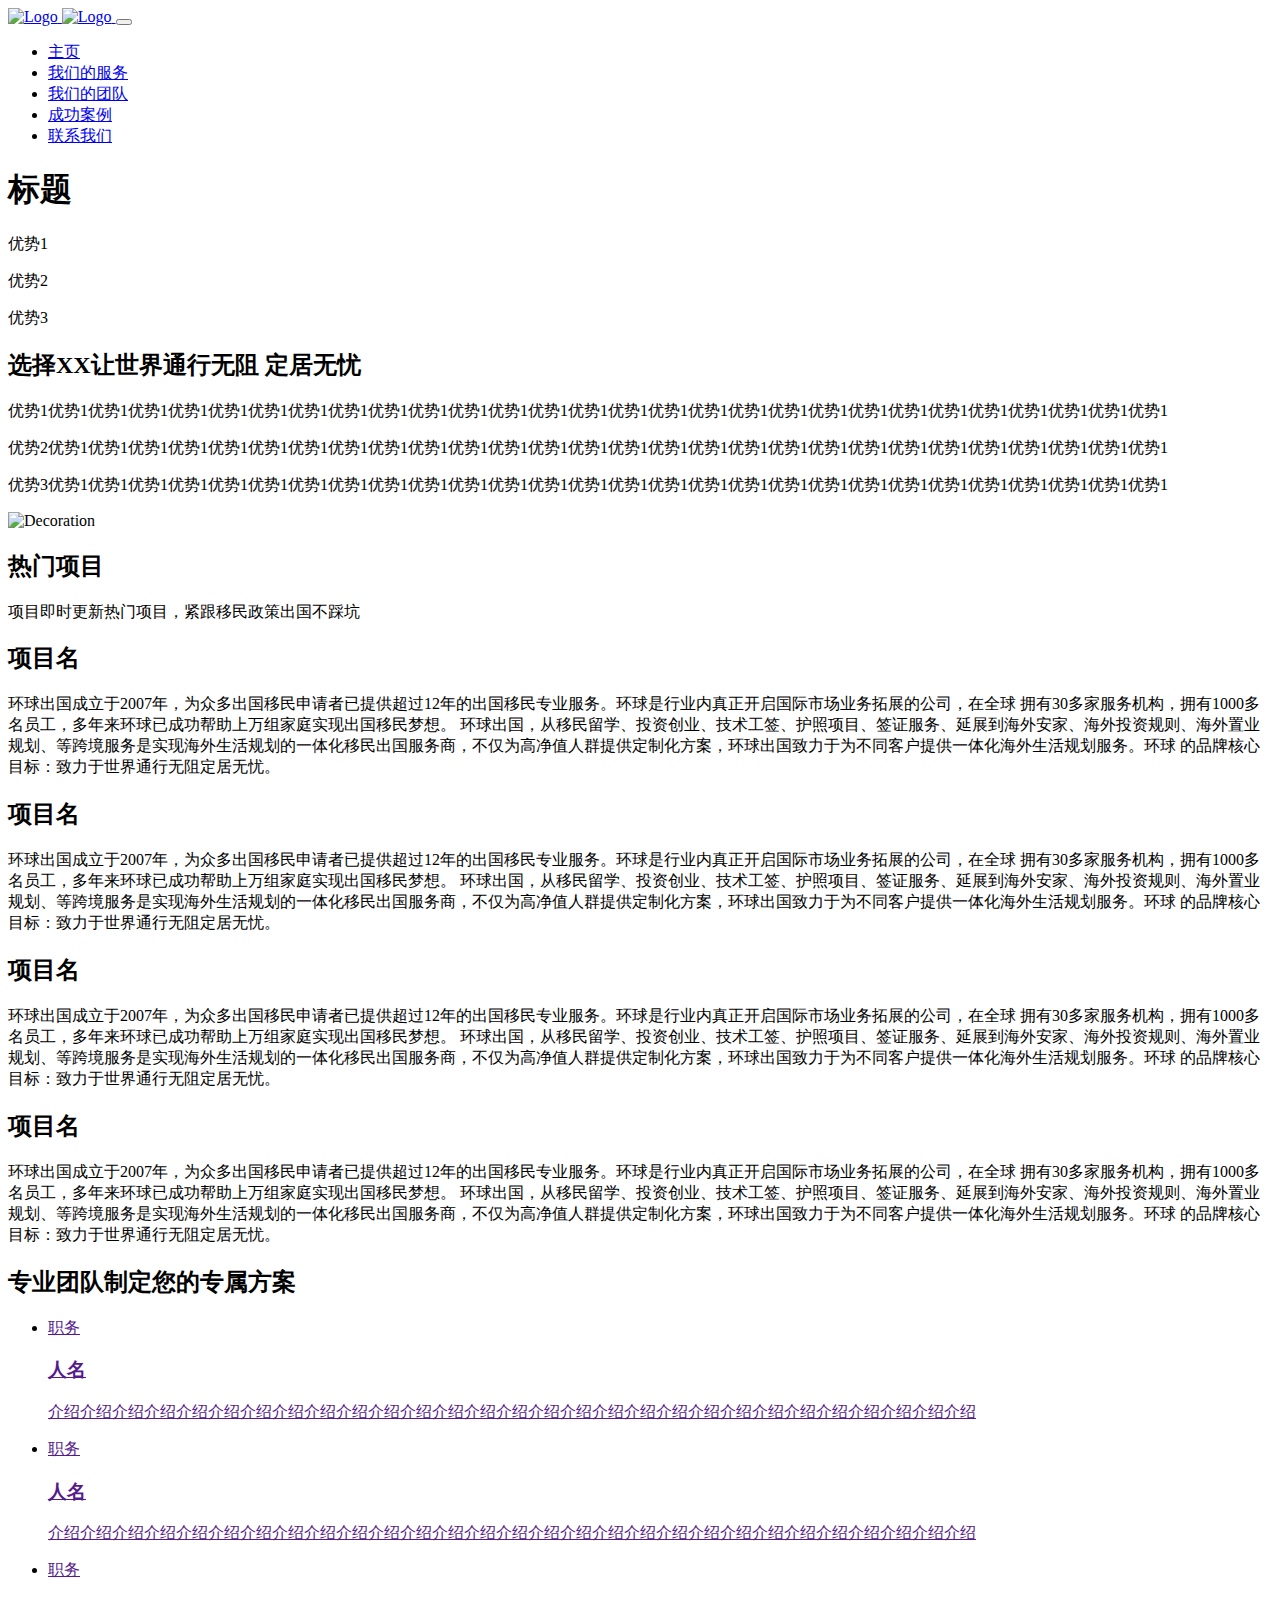
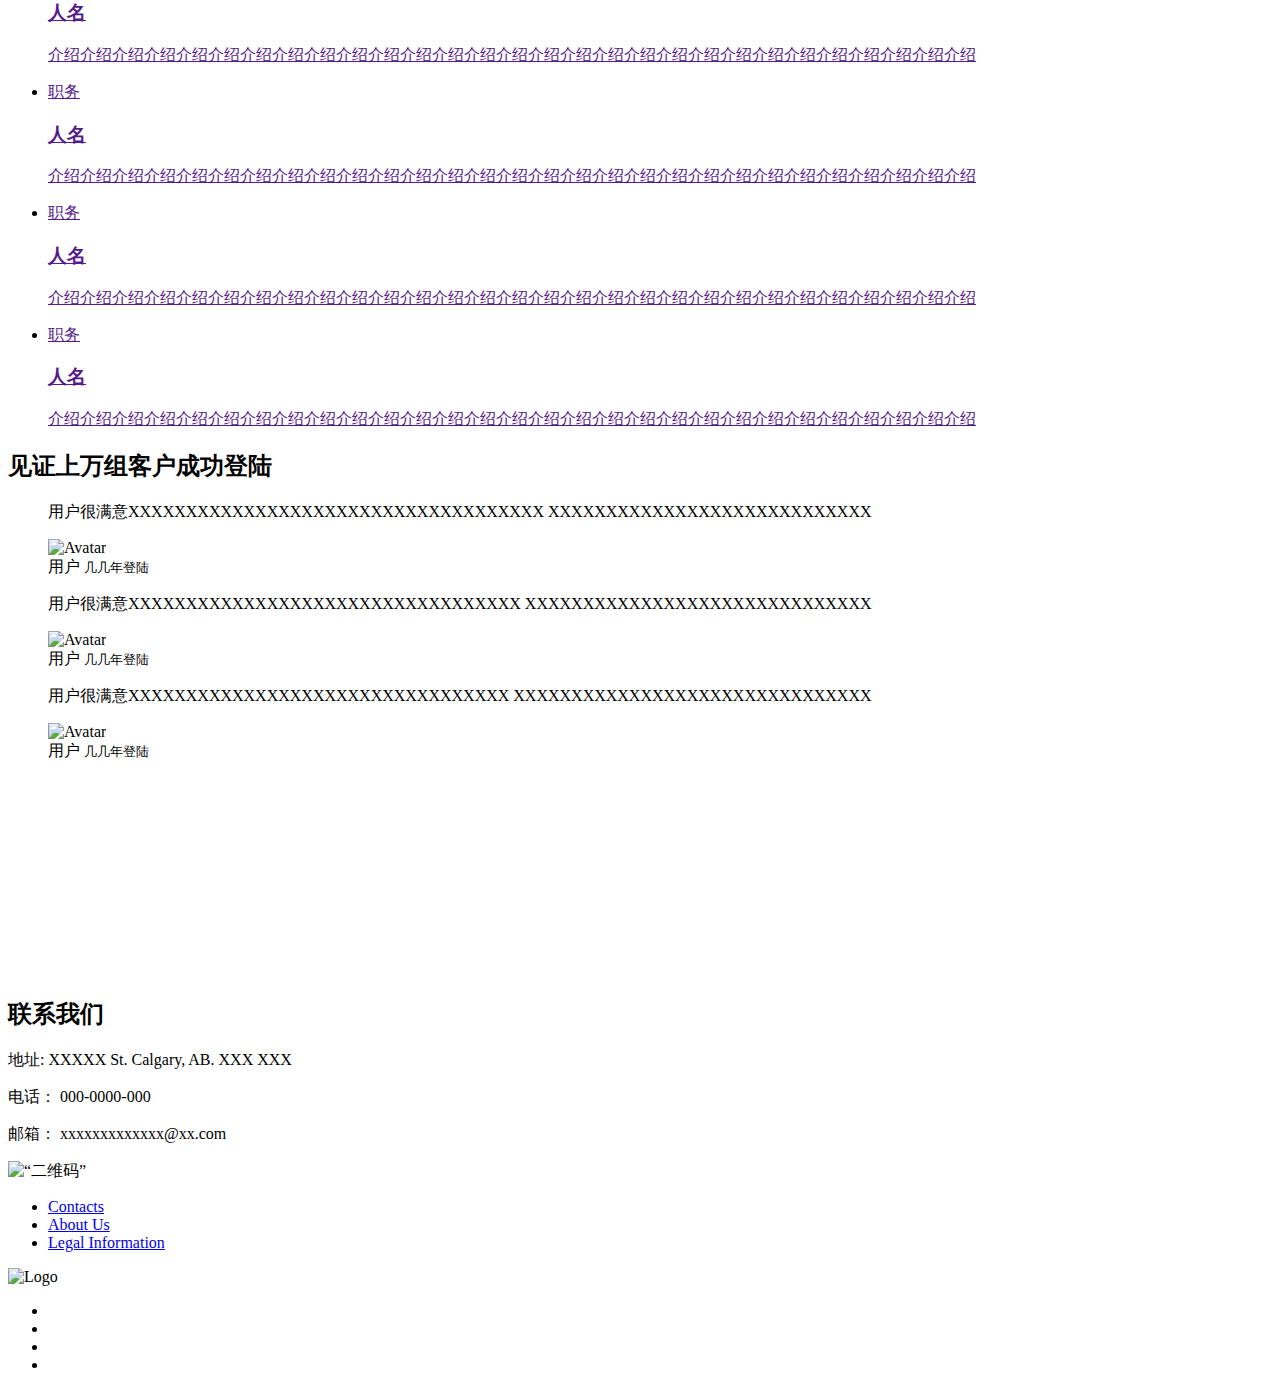
==== immigration.html @ 102fe547 "Create immigration.html" ====
<!DOCTYPE html>
<html lang="en">

<head>
  <meta charset="utf-8">
  <meta name="viewport" content="width=device-width, initial-scale=1, shrink-to-fit=no">
  <title>xx移民</title>
  <link rel="stylesheet" href="./aseets/css/vendor.css" />
  <link rel="stylesheet" href="./aseets/css/style.css" />
</head>

<body>


  <!-- header -->
  <header class="header-sticky header-dark">
    <div class="container">
      <nav class="navbar navbar-expand-lg navbar-dark">
        <a class="navbar-brand" href="../../index.html">
          <img class="navbar-logo navbar-logo-light" src="./aseets/images/demo/logo/logo-light.svg" alt="Logo">
          <img class="navbar-logo navbar-logo-dark" src="./aseets/images/demo/logo/logo-dark.svg" alt="Logo">
        </a>
        <button class="navbar-toggler" type="button" data-toggle="collapse" data-target="#navbarSupportedContent" aria-controls="navbarSupportedContent" aria-expanded="false" aria-label="Toggle navigation"><span class="burger"><span></span></span></button>

        <div class="collapse navbar-collapse" id="navbarSupportedContent">
          <ul class="navbar-nav align-items-center mr-auto">
            <li class="nav-item">
              <a class="nav-link" href="../../index.html" role="button">
                主页
              </a>
            </li>
            <li class="nav-item">
              <a class="nav-link" href="../../index.html" role="button">
                我们的服务
              </a>
            </li>
            <li class="nav-item">
              <a class="nav-link" href="../../index.html" role="button">
                我们的团队
              </a>
            </li>
            <li class="nav-item">
              <a class="nav-link" href="../../index.html" role="button">
                成功案例
              </a>
            </li>
            <li class="nav-item">
              <a class="nav-link" href="../../index.html" role="button">
                联系我们
              </a>
            </li>
          </ul>
        </div>
      </nav>
    </div>
  </header>
  <!-- header -->


  <!-- cover -->
  <section class="p-0">
    <div class="swiper-container text-white" data-top-top="transform: translateY(0px);" data-top-bottom="transform: translateY(250px);">
      <div class="swiper-wrapper">
        <div class="swiper-slide vh-100">
          <div class="image image-overlay image-zoom" style="background-image:url(./aseets/images/demo/studio/studio-1.jpg)"></div>
          <div class="caption" data-aos="fade-up">
            <div class="container">
              <div class="row align-items-center vh-100">
                <div class="col-lg-10" data-swiper-parallax-y="-100%">
                  <h1 class="display-1">标题<br><i class="font-weight-bold" id="typed"></i></h1>
                  <div id="typed-strings">
                    <p>优势1</p>
                    <p>优势2</p>
                    <p>优势3</p>
                  </div>
                </div>
              </div>
            </div>
          </div>
        </div>
        <div class="swiper-footer mb-5">
          <div class="container">
            <div class="row align-items-center">
              <div class="col text-center">
                <div class="mouse"></div>
              </div>
            </div>
          </div>
        </div>
      </div>
    </div>
  </section>
  <!-- / cover -->



  <!-- presentation -->
  <section>
    <div class="container">
      <div class="row justify-content-between">
        <div class="col-12 col-lg-8">
          <div class="row">
            <div class="col-lg-10">
              <h2><b>选择XX</b>让世界通行无阻 定居无忧</h2>
            </div>
          </div>
          <div class="row gutter-0">
            <div class="col-sm-6 col-lg-4" data-aos="fade-up">
              <div class="bordered rising p-3 bg-white">
                <i class="icon-basic_clockwise text-primary fs-50 mb-2"></i>
                <p>优势1优势1优势1优势1优势1优势1优势1优势1优势1优势1优势1优势1优势1优势1优势1优势1优势1优势1优势1优势1优势1优势1优势1优势1优势1优势1优势1优势1优势1</p>
              </div>
            </div>
            <div class="col-sm-6 col-lg-4" data-aos="fade-up" data-aos-delay="150">
              <div class="bordered rising p-3 bg-white">
                <i class="icon-basic_globe text-primary fs-50 mb-2"></i>
                <p>优势2优势1优势1优势1优势1优势1优势1优势1优势1优势1优势1优势1优势1优势1优势1优势1优势1优势1优势1优势1优势1优势1优势1优势1优势1优势1优势1优势1优势1</p>
              </div>
            </div>
            <div class="col-sm-6 col-lg-4" data-aos="fade-up" data-aos-delay="300">
              <div class="bordered rising p-3 bg-white">
                <i class="icon-basic_lightbulb text-primary fs-50 mb-2"></i>
                <p>优势3优势1优势1优势1优势1优势1优势1优势1优势1优势1优势1优势1优势1优势1优势1优势1优势1优势1优势1优势1优势1优势1优势1优势1优势1优势1优势1优势1优势1</p>
              </div>
            </div>
          </div>
        </div>
        <div class="col-10 col-lg-3 presentation presentation-responsive" data-aos="zoom-in-left">
          <img class="top-0" src="./aseets/images/demo/stock/studio.png" alt="Decoration">
        </div>
      </div>
    </div>
  </section>
  <!-- / presentation -->



  <!-- project carousel -->
  <section class="bg-light">
    <div class="container">
      <div class="row">
        <div class="col-lg-3">
          <h2>热门项目</h2>
        </div>
        <div class="col-lg-6">
          <p class="lead">项目即时更新热门项目，紧跟移民政策出国不踩坑</p>
        </div>
      </div>
    </div>
    <div class="container-fluid">
      <div class="row" data-aos="fade-left">
        <div class="col-12">
          <div class="swiper-container swiper-container-carousel">
            <div class="swiper-wrapper">
              <div class="swiper-slide bg-dark">
                <div class="image image-gradient-horizontal-light" style="background-image:url(./aseets/images/demo/studio/studio-2.jpg)"></div>
                <div class="caption" data-swiper-parallax-y="-100%">
                  <div class="container">
                    <div class="row align-items-end vh-75">
                      <div class="col-md-5 text-white" data-aos="fade-up">
                        <h2>项目名</h2>
                        <p>环球出国成立于2007年，为众多出国移民申请者已提供超过12年的出国移民专业服务。环球是行业内真正开启国际市场业务拓展的公司，在全球 拥有30多家服务机构，拥有1000多名员工，多年来环球已成功帮助上万组家庭实现出国移民梦想。

                          环球出国，从移民留学、投资创业、技术工签、护照项目、签证服务、延展到海外安家、海外投资规则、海外置业规划、等跨境服务是实现海外生活规划的一体化移民出国服务商，不仅为高净值人群提供定制化方案，环球出国致力于为不同客户提供一体化海外生活规划服务。环球 的品牌核心目标：致力于世界通行无阻定居无忧。</p>
                      </div>
                    </div>
                  </div>
                </div>
              </div>

              <div class="swiper-slide bg-dark">
                <div class="image image-gradient-horizontal-light" style="background-image:url(./aseets/images/demo/studio/studio-2.jpg)"></div>
                <div class="caption" data-swiper-parallax-y="-100%">
                  <div class="container">
                    <div class="row align-items-end vh-75">
                      <div class="col-md-5 text-white" data-aos="fade-up">
                        <h2>项目名</h2>
                        <p>环球出国成立于2007年，为众多出国移民申请者已提供超过12年的出国移民专业服务。环球是行业内真正开启国际市场业务拓展的公司，在全球 拥有30多家服务机构，拥有1000多名员工，多年来环球已成功帮助上万组家庭实现出国移民梦想。

                          环球出国，从移民留学、投资创业、技术工签、护照项目、签证服务、延展到海外安家、海外投资规则、海外置业规划、等跨境服务是实现海外生活规划的一体化移民出国服务商，不仅为高净值人群提供定制化方案，环球出国致力于为不同客户提供一体化海外生活规划服务。环球 的品牌核心目标：致力于世界通行无阻定居无忧。</p>
                      </div>
                    </div>
                  </div>
                </div>
              </div>

              <div class="swiper-slide bg-dark">
                <div class="image image-gradient-horizontal-light" style="background-image:url(./aseets/images/demo/studio/studio-2.jpg)"></div>
                <div class="caption" data-swiper-parallax-y="-100%">
                  <div class="container">
                    <div class="row align-items-end vh-75">
                      <div class="col-md-5 text-white" data-aos="fade-up">
                        <h2>项目名</h2>
                        <p>环球出国成立于2007年，为众多出国移民申请者已提供超过12年的出国移民专业服务。环球是行业内真正开启国际市场业务拓展的公司，在全球 拥有30多家服务机构，拥有1000多名员工，多年来环球已成功帮助上万组家庭实现出国移民梦想。

                          环球出国，从移民留学、投资创业、技术工签、护照项目、签证服务、延展到海外安家、海外投资规则、海外置业规划、等跨境服务是实现海外生活规划的一体化移民出国服务商，不仅为高净值人群提供定制化方案，环球出国致力于为不同客户提供一体化海外生活规划服务。环球 的品牌核心目标：致力于世界通行无阻定居无忧。</p>
                      </div>
                    </div>
                  </div>
                </div>
              </div>

              <div class="swiper-slide bg-dark">
                <div class="image image-gradient-horizontal-light" style="background-image:url(./aseets/images/demo/studio/studio-2.jpg)"></div>
                <div class="caption" data-swiper-parallax-y="-100%">
                  <div class="container">
                    <div class="row align-items-end vh-75">
                      <div class="col-md-5 text-white" data-aos="fade-up">
                        <h2>项目名</h2>
                        <p>环球出国成立于2007年，为众多出国移民申请者已提供超过12年的出国移民专业服务。环球是行业内真正开启国际市场业务拓展的公司，在全球 拥有30多家服务机构，拥有1000多名员工，多年来环球已成功帮助上万组家庭实现出国移民梦想。

                          环球出国，从移民留学、投资创业、技术工签、护照项目、签证服务、延展到海外安家、海外投资规则、海外置业规划、等跨境服务是实现海外生活规划的一体化移民出国服务商，不仅为高净值人群提供定制化方案，环球出国致力于为不同客户提供一体化海外生活规划服务。环球 的品牌核心目标：致力于世界通行无阻定居无忧。</p>
                      </div>
                    </div>
                  </div>
                </div>
              </div>
            </div>
            <div class="container">
              <div class="swiper-button-prev"></div>
              <div class="swiper-button-next"></div>
            </div>
          </div>
        </div>
      </div>
    </div>
  </section>
  <!-- / project carousel -->



  <!-- blog -->
  <section class="bg-dark">
    <div class="container">
      <div class="row justify-content-center">
        <div class="col-lg-6 text-white text-center">
          <h2><b>专业团队</b>制定您的专属方案</h2>
        </div>
      </div>
      <div class="row">
        <div class="col">
          <ul class="masonry row gutter-1">
            <li class="col-md-4" data-aos="fade-up">
              <article class="tile">
                <div class="tile-image" style="background-image: url(./aseets/images/demo/image-1.jpg)"></div>
                <a href="" class="tile-content">
                  <div class="tile-footer">
                    <span class="eyebrow mb-1">职务</span>
                    <h3>人名</h3>
                    <p>介绍介绍介绍介绍介绍介绍介绍介绍介绍介绍介绍介绍介绍介绍介绍介绍介绍介绍介绍介绍介绍介绍介绍介绍介绍介绍介绍介绍介绍</p>
                  </div>
                </a>
              </article>
            </li>
            <li class="col-md-4" data-aos="fade-up">
              <article class="tile">
                <div class="tile-image" style="background-image: url(./aseets/images/demo/image-1.jpg)"></div>
                <a href="" class="tile-content">
                  <div class="tile-footer">
                    <span class="eyebrow mb-1">职务</span>
                    <h3>人名</h3>
                    <p>介绍介绍介绍介绍介绍介绍介绍介绍介绍介绍介绍介绍介绍介绍介绍介绍介绍介绍介绍介绍介绍介绍介绍介绍介绍介绍介绍介绍介绍</p>
                  </div>
                </a>
              </article>
            </li>
            <li class="col-md-4" data-aos="fade-up">
              <article class="tile">
                <div class="tile-image" style="background-image: url(./aseets/images/demo/image-1.jpg)"></div>
                <a href="" class="tile-content">
                  <div class="tile-footer">
                    <span class="eyebrow mb-1">职务</span>
                    <h3>人名</h3>
                    <p>介绍介绍介绍介绍介绍介绍介绍介绍介绍介绍介绍介绍介绍介绍介绍介绍介绍介绍介绍介绍介绍介绍介绍介绍介绍介绍介绍介绍介绍</p>
                  </div>
                </a>
              </article>
            </li>
            <li class="col-md-4" data-aos="fade-up">
              <article class="tile">
                <div class="tile-image" style="background-image: url(./aseets/images/demo/image-1.jpg)"></div>
                <a href="" class="tile-content">
                  <div class="tile-footer">
                    <span class="eyebrow mb-1">职务</span>
                    <h3>人名</h3>
                    <p>介绍介绍介绍介绍介绍介绍介绍介绍介绍介绍介绍介绍介绍介绍介绍介绍介绍介绍介绍介绍介绍介绍介绍介绍介绍介绍介绍介绍介绍</p>
                  </div>
                </a>
              </article>
            </li>
            <li class="col-md-4" data-aos="fade-up">
              <article class="tile">
                <div class="tile-image" style="background-image: url(./aseets/images/demo/image-1.jpg)"></div>
                <a href="" class="tile-content">
                  <div class="tile-footer">
                    <span class="eyebrow mb-1">职务</span>
                    <h3>人名</h3>
                    <p>介绍介绍介绍介绍介绍介绍介绍介绍介绍介绍介绍介绍介绍介绍介绍介绍介绍介绍介绍介绍介绍介绍介绍介绍介绍介绍介绍介绍介绍</p>
                  </div>
                </a>
              </article>
            </li>
            <li class="col-md-4" data-aos="fade-up">
              <article class="tile">
                <div class="tile-image" style="background-image: url(./aseets/images/demo/image-1.jpg)"></div>
                <a href="" class="tile-content">
                  <div class="tile-footer">
                    <span class="eyebrow mb-1">职务</span>
                    <h3>人名</h3>
                    <p>介绍介绍介绍介绍介绍介绍介绍介绍介绍介绍介绍介绍介绍介绍介绍介绍介绍介绍介绍介绍介绍介绍介绍介绍介绍介绍介绍介绍介绍</p>
                  </div>
                </a>
              </article>
            </li>

          </ul>
        </div>
      </div>
    </div>
  </section>
  <!-- / blog -->



  <!-- testimonials -->
  <section class="bg-dark text-white separator-top">
    <div class="container">
      <div class="row justify-content-center">
        <div class="col-md-8 text-center">
          <h2>见证上万组客户成功登陆</h2>
        </div>
      </div>
      <div class="row justify-content-center">
        <div class="col-md-8">
          <div class="owl-carousel visible accent" data-dots="true" data-loop="true" data-margin="100" data-autoplay="true">
            <blockquote class="blockquote blockquote-1">
              <p>用户很满意XXXXXXXXXXXXXXXXXXXXXXXXXXXXXXXXXXXX
                XXXXXXXXXXXXXXXXXXXXXXXXXXXX</p>
              <footer class="blockquote-footer">
                <div class="media align-items-center">
                  <img class="avatar user-rounded" src="./aseets/images/demo/user-1.jpg" alt="Avatar">
                  <div class="media-body ml-2">
                    <span class="d-block mb-0 text-white">用户</span>
                    <small>几几年登陆</small>
                  </div>
                </div>
              </footer>
            </blockquote>
            <blockquote class="blockquote blockquote-1">
              <p>用户很满意XXXXXXXXXXXXXXXXXXXXXXXXXXXXXXXXXX
                XXXXXXXXXXXXXXXXXXXXXXXXXXXXXX</p>
              <footer class="blockquote-footer">
                <div class="media align-items-center">
                  <img class="avatar user-rounded" src="./aseets/images/demo/user-1.jpg" alt="Avatar">
                  <div class="media-body ml-2">
                    <span class="d-block mb-0 text-white">用户</span>
                    <small>几几年登陆</small>
                  </div>
                </div>
              </footer>
            </blockquote>
            <blockquote class="blockquote blockquote-1">
              <p>用户很满意XXXXXXXXXXXXXXXXXXXXXXXXXXXXXXXXX
                XXXXXXXXXXXXXXXXXXXXXXXXXXXXXXX</p>
              <footer class="blockquote-footer">
                <div class="media align-items-center">
                  <img class="avatar user-rounded" src="./aseets/images/demo/user-1.jpg" alt="Avatar">
                  <div class="media-body ml-2">
                    <span class="d-block mb-0 text-white">用户</span>
                    <small>几几年登陆</small>
                  </div>
                </div>
              </footer>
            </blockquote>
          </div>
        </div>
      </div>
    </div>
  </section>
  <!-- / testimonial -->



  <!-- cta -->
  <section>
    <div class="image image-overlay image-scrolling" style="background-image:url(./aseets/images/demo/studio/studio-5.jpg)" data--100-bottom-top="transform: translateY(0%);" data-top-bottom="transform: translateY(25%);">
    </div>
    <div style="height: 200px">
    </div>

  </section>
  <!-- / cta -->


  <!-- footer -->
  <section class="bg-white">
    <div class="container pb-5">
      <div class="row">
        <div class="col">
          <h2 class="h3">联系我们</h2>
          <p>地址: XXXXX St. Calgary, AB. XXX XXX</p>
          <p>电话： 000-0000-000</p>
          <p>邮箱： xxxxxxxxxxxxx@xx.com</p>
        </div>
        <div class="col text-right">
          <img src="" alt=“二维码”>
        </div>
      </div>
    </div>
  </section>
  <!-- / footer -->


  <footer class="bg-dark text-white">
    <div class="container py-5">
      <div class="row justify-content-between align-items-center">
        <div class="col-md-5 text-center text-md-left">
          <ul class="nav">
            <li class="nav-item">
              <a class="nav-link" href="#">Contacts</a>
            </li>
            <li class="nav-item">
              <a class="nav-link" href="#">About Us</a>
            </li>
            <li class="nav-item">
              <a class="nav-link" href="#">Legal Information</a>
            </li>
          </ul>
        </div>
        <div class="col-md-2 text-center">
          <img class="logo-sm" src="./aseets/images/demo/logo/logo-dark.svg" alt="Logo">
        </div>
        <div class="col-md-5 text-center text-md-right">
          <ul class="socials">
            <li><a href="" class="icon-facebook text-muted fs-20"></a></li>
            <li><a href="" class="icon-instagram text-muted fs-20"></a></li>
            <li><a href="" class="icon-twitter text-muted fs-20"></a></li>
            <li><a href="" class="icon-linkedin text-muted fs-20"></a></li>
          </ul>
        </div>
      </div>
    </div>
  </footer>

  <script src="./aseets/js/vendor.js"></script>
  <script src="./aseets/js/app.js"></script>
</body>

</html>
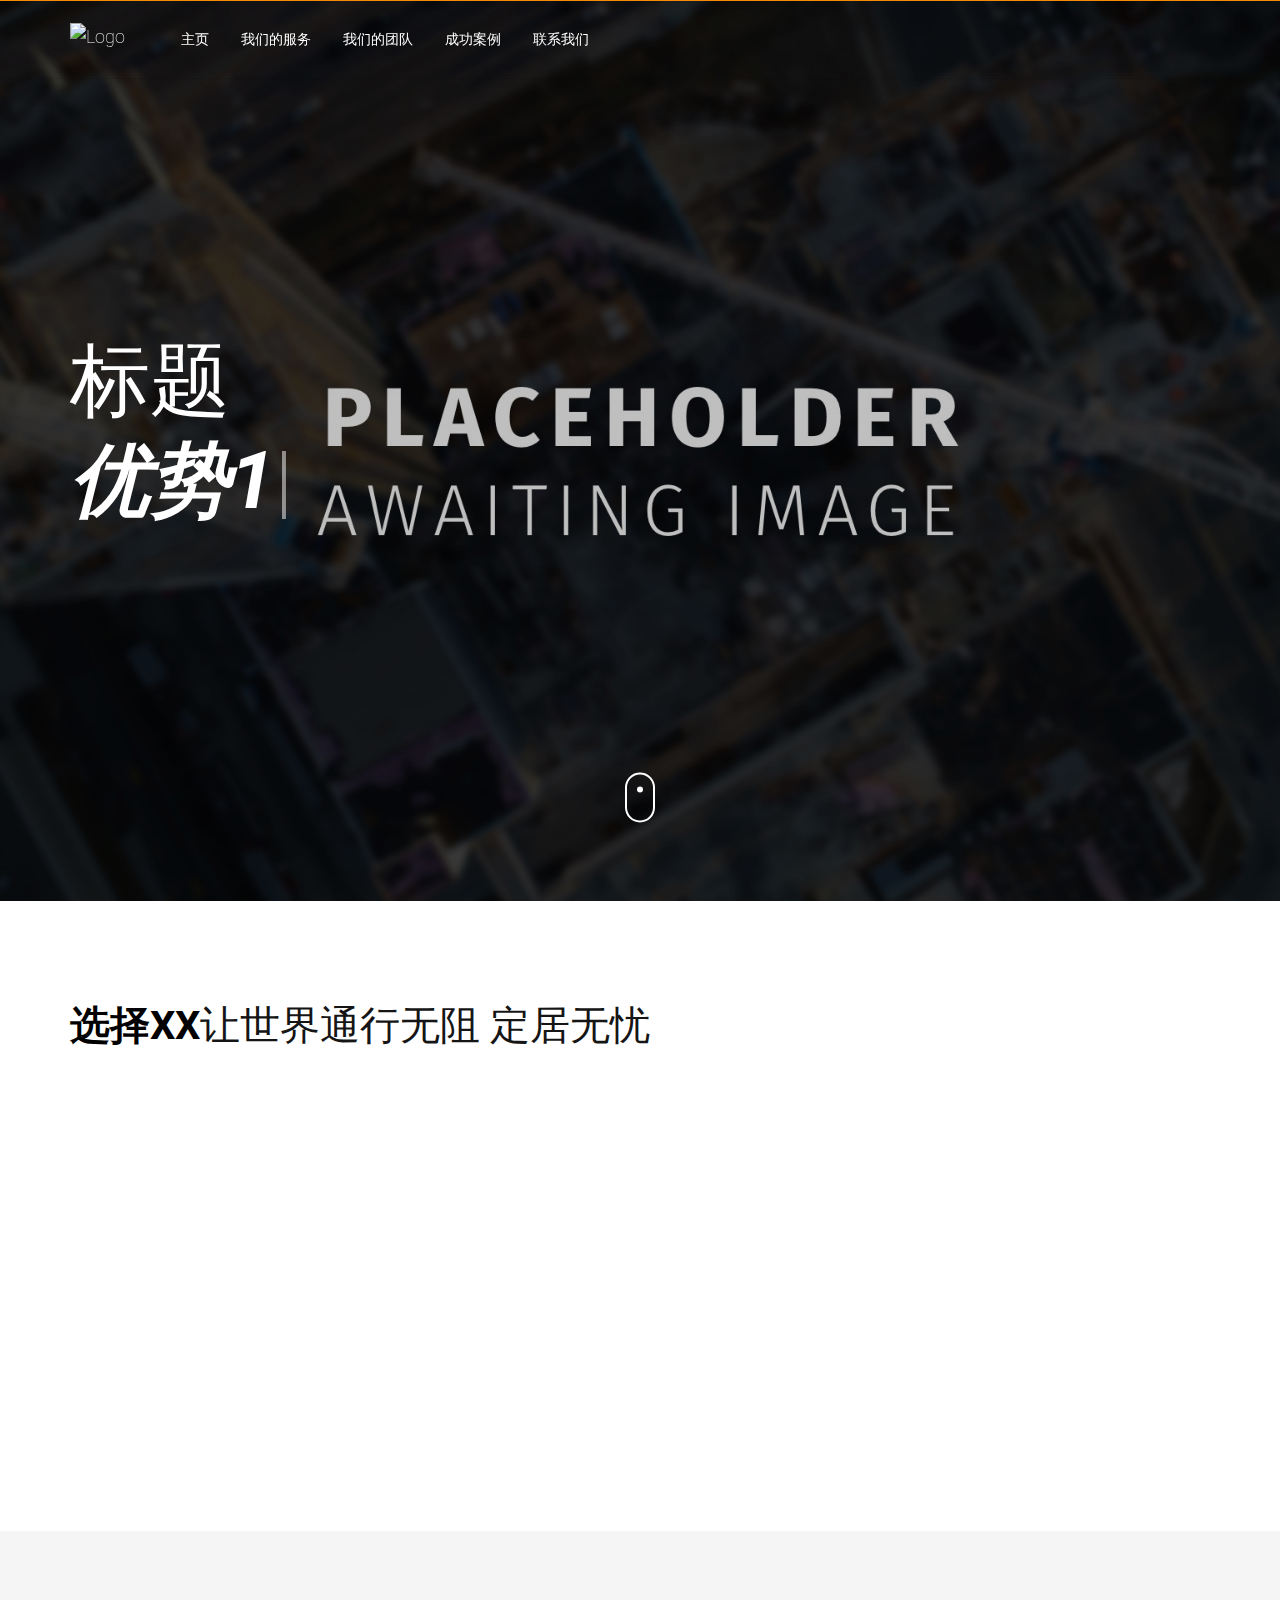
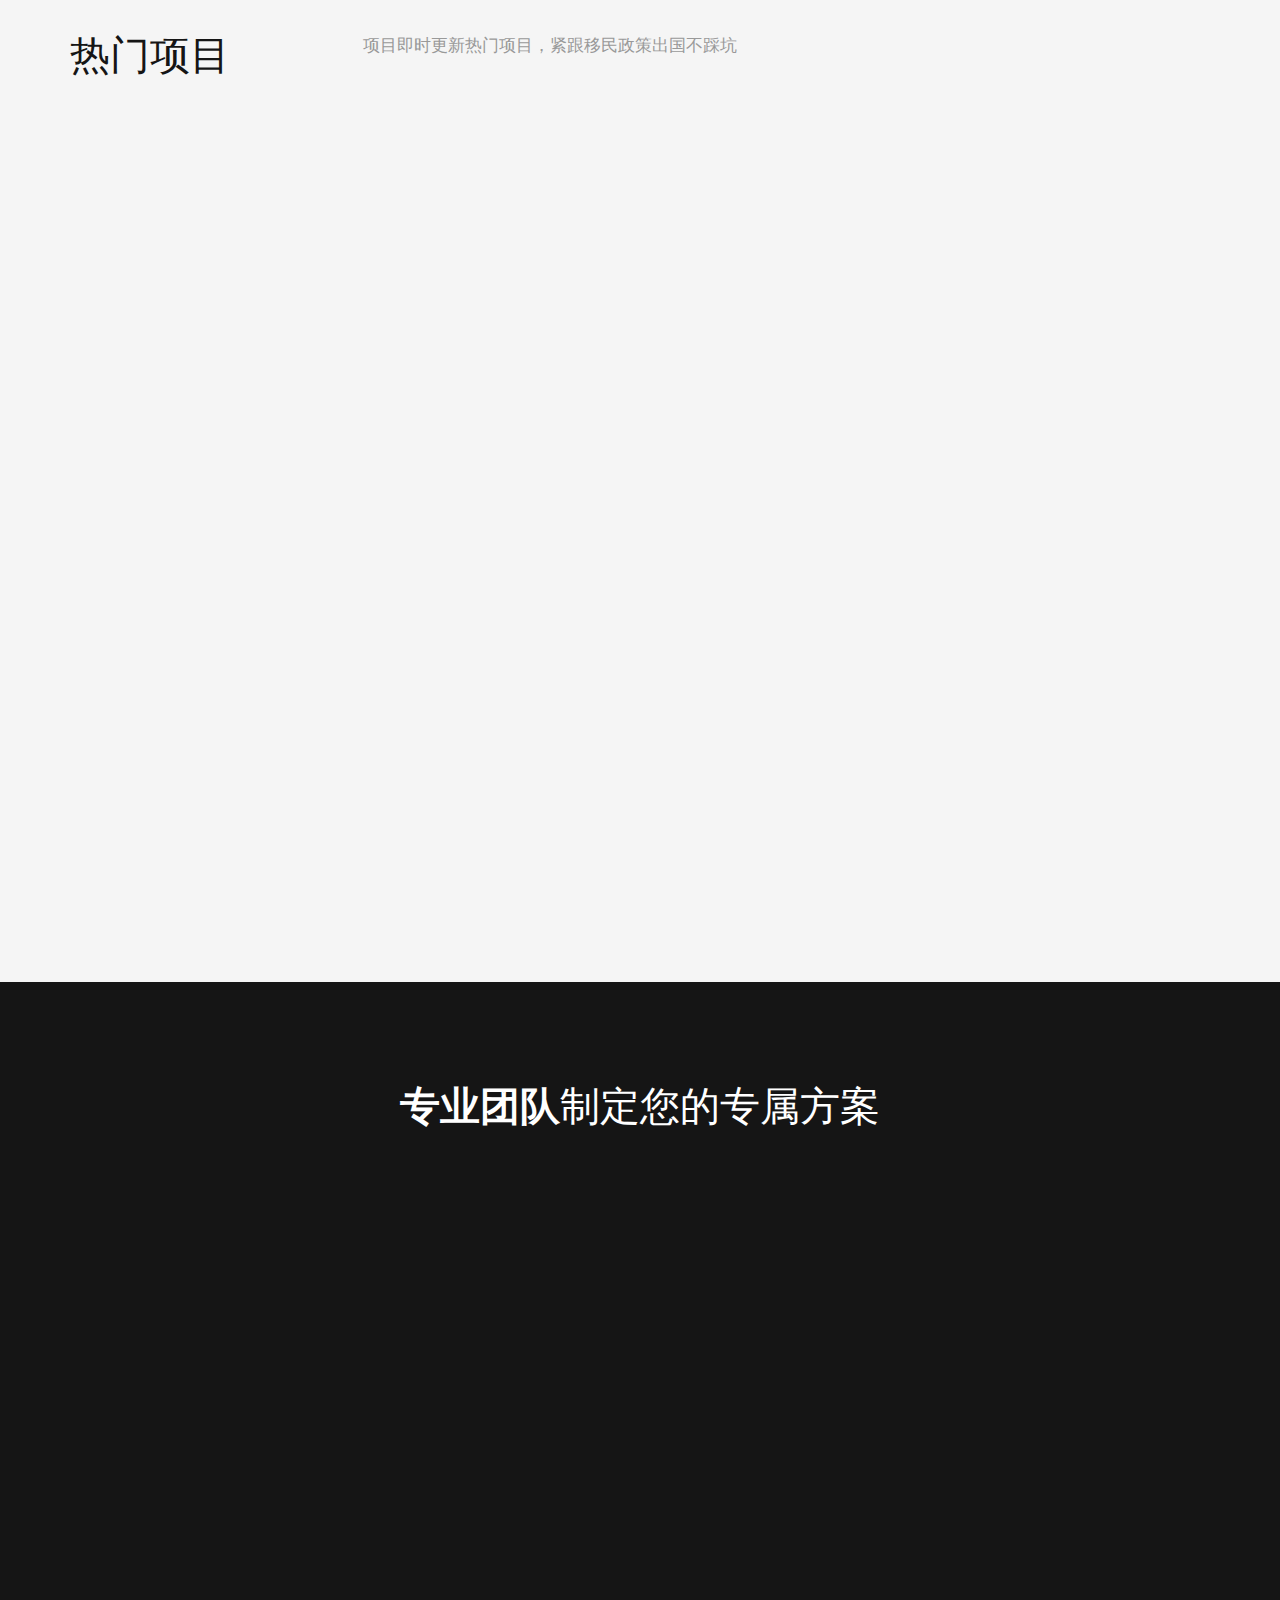
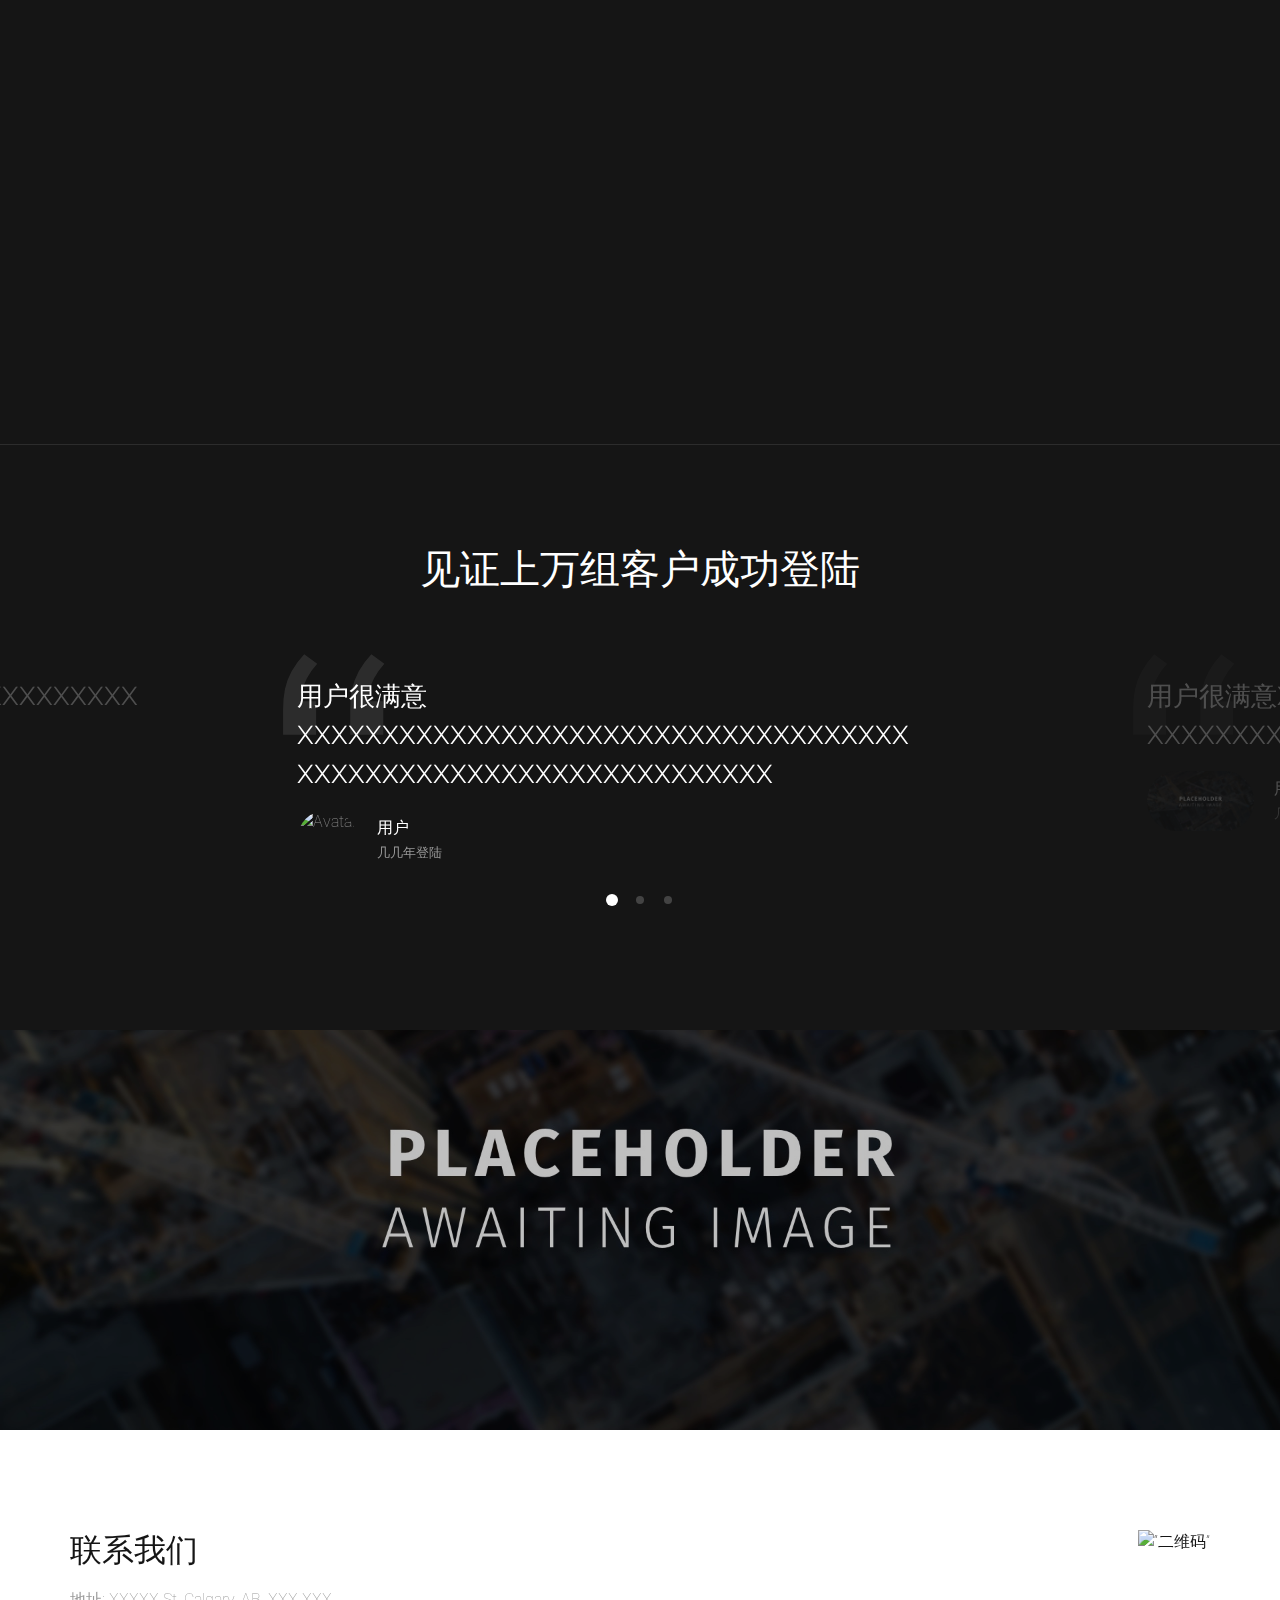
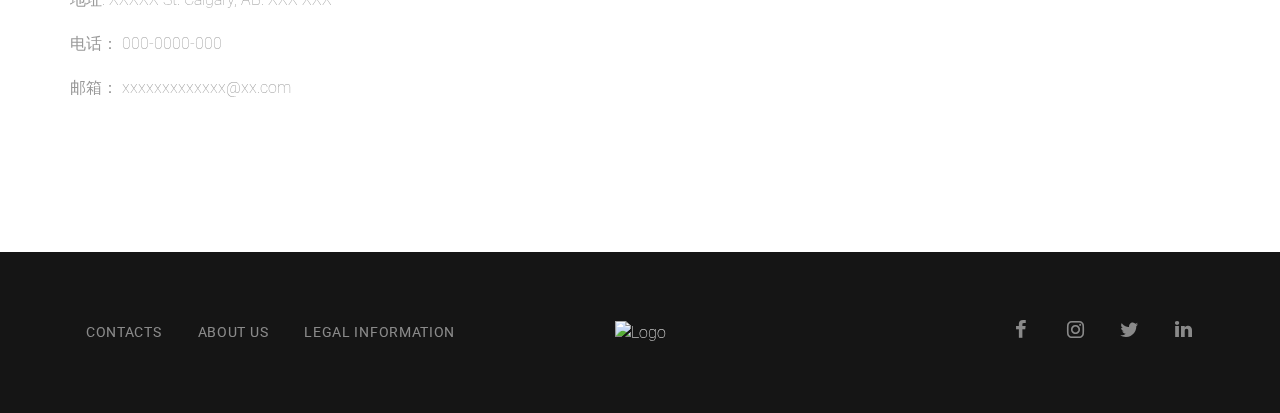
==== commit 14416931: "update" ====
--- a/immigration.html
+++ b/immigration.html
@@ -5,8 +5,10 @@
   <meta charset="utf-8">
   <meta name="viewport" content="width=device-width, initial-scale=1, shrink-to-fit=no">
   <title>xx移民</title>
-  <link rel="stylesheet" href="./aseets/css/vendor.css" />
-  <link rel="stylesheet" href="./aseets/css/style.css" />
+  <link rel="stylesheet" href="./assets/css/vendor.css" />
+  <link rel="stylesheet" href="./assets/css/style.css" />
+  <link href="https://fonts.googleapis.com/css?family=Roboto&display=swap" rel="stylesheet">
+  <script src="https://kit.fontawesome.com/98fa07784c.js"></script>
 </head>
 
 <body>
@@ -17,8 +19,8 @@
     <div class="container">
       <nav class="navbar navbar-expand-lg navbar-dark">
         <a class="navbar-brand" href="../../index.html">
-          <img class="navbar-logo navbar-logo-light" src="./aseets/images/demo/logo/logo-light.svg" alt="Logo">
-          <img class="navbar-logo navbar-logo-dark" src="./aseets/images/demo/logo/logo-dark.svg" alt="Logo">
+          <img class="navbar-logo navbar-logo-light" src="./assets/images/demo/logo/logo-light.svg" alt="Logo">
+          <img class="navbar-logo navbar-logo-dark" src="./assets/images/demo/logo/logo-dark.svg" alt="Logo">
         </a>
         <button class="navbar-toggler" type="button" data-toggle="collapse" data-target="#navbarSupportedContent" aria-controls="navbarSupportedContent" aria-expanded="false" aria-label="Toggle navigation"><span class="burger"><span></span></span></button>
 
@@ -62,7 +64,7 @@
     <div class="swiper-container text-white" data-top-top="transform: translateY(0px);" data-top-bottom="transform: translateY(250px);">
       <div class="swiper-wrapper">
         <div class="swiper-slide vh-100">
-          <div class="image image-overlay image-zoom" style="background-image:url(./aseets/images/demo/studio/studio-1.jpg)"></div>
+          <div class="image image-overlay image-zoom" style="background-image:url(./assets/images/placeholder.jpg)"></div>
           <div class="caption" data-aos="fade-up">
             <div class="container">
               <div class="row align-items-center vh-100">
@@ -126,7 +128,7 @@
           </div>
         </div>
         <div class="col-10 col-lg-3 presentation presentation-responsive" data-aos="zoom-in-left">
-          <img class="top-0" src="./aseets/images/demo/stock/studio.png" alt="Decoration">
+          <img class="top-0" src="./assets/images/placeholder.jpg" alt="Decoration">
         </div>
       </div>
     </div>
@@ -153,7 +155,7 @@
           <div class="swiper-container swiper-container-carousel">
             <div class="swiper-wrapper">
               <div class="swiper-slide bg-dark">
-                <div class="image image-gradient-horizontal-light" style="background-image:url(./aseets/images/demo/studio/studio-2.jpg)"></div>
+                <div class="image image-gradient-horizontal-light" style="background-image:url(./assets/images/placeholder.jpg)"></div>
                 <div class="caption" data-swiper-parallax-y="-100%">
                   <div class="container">
                     <div class="row align-items-end vh-75">
@@ -169,7 +171,7 @@
               </div>
 
               <div class="swiper-slide bg-dark">
-                <div class="image image-gradient-horizontal-light" style="background-image:url(./aseets/images/demo/studio/studio-2.jpg)"></div>
+                <div class="image image-gradient-horizontal-light" style="background-image:url(./assets/images/placeholder.jpg)"></div>
                 <div class="caption" data-swiper-parallax-y="-100%">
                   <div class="container">
                     <div class="row align-items-end vh-75">
@@ -185,7 +187,7 @@
               </div>
 
               <div class="swiper-slide bg-dark">
-                <div class="image image-gradient-horizontal-light" style="background-image:url(./aseets/images/demo/studio/studio-2.jpg)"></div>
+                <div class="image image-gradient-horizontal-light" style="background-image:url(./assets/images/placeholder.jpg)"></div>
                 <div class="caption" data-swiper-parallax-y="-100%">
                   <div class="container">
                     <div class="row align-items-end vh-75">
@@ -201,7 +203,7 @@
               </div>
 
               <div class="swiper-slide bg-dark">
-                <div class="image image-gradient-horizontal-light" style="background-image:url(./aseets/images/demo/studio/studio-2.jpg)"></div>
+                <div class="image image-gradient-horizontal-light" style="background-image:url(./assets/images/placeholder.jpg)"></div>
                 <div class="caption" data-swiper-parallax-y="-100%">
                   <div class="container">
                     <div class="row align-items-end vh-75">
@@ -242,67 +244,67 @@
           <ul class="masonry row gutter-1">
             <li class="col-md-4" data-aos="fade-up">
               <article class="tile">
-                <div class="tile-image" style="background-image: url(./aseets/images/demo/image-1.jpg)"></div>
-                <a href="" class="tile-content">
-                  <div class="tile-footer">
-                    <span class="eyebrow mb-1">职务</span>
-                    <h3>人名</h3>
-                    <p>介绍介绍介绍介绍介绍介绍介绍介绍介绍介绍介绍介绍介绍介绍介绍介绍介绍介绍介绍介绍介绍介绍介绍介绍介绍介绍介绍介绍介绍</p>
-                  </div>
-                </a>
-              </article>
-            </li>
-            <li class="col-md-4" data-aos="fade-up">
-              <article class="tile">
-                <div class="tile-image" style="background-image: url(./aseets/images/demo/image-1.jpg)"></div>
-                <a href="" class="tile-content">
-                  <div class="tile-footer">
-                    <span class="eyebrow mb-1">职务</span>
-                    <h3>人名</h3>
-                    <p>介绍介绍介绍介绍介绍介绍介绍介绍介绍介绍介绍介绍介绍介绍介绍介绍介绍介绍介绍介绍介绍介绍介绍介绍介绍介绍介绍介绍介绍</p>
-                  </div>
-                </a>
-              </article>
-            </li>
-            <li class="col-md-4" data-aos="fade-up">
-              <article class="tile">
-                <div class="tile-image" style="background-image: url(./aseets/images/demo/image-1.jpg)"></div>
-                <a href="" class="tile-content">
-                  <div class="tile-footer">
-                    <span class="eyebrow mb-1">职务</span>
-                    <h3>人名</h3>
-                    <p>介绍介绍介绍介绍介绍介绍介绍介绍介绍介绍介绍介绍介绍介绍介绍介绍介绍介绍介绍介绍介绍介绍介绍介绍介绍介绍介绍介绍介绍</p>
-                  </div>
-                </a>
-              </article>
-            </li>
-            <li class="col-md-4" data-aos="fade-up">
-              <article class="tile">
-                <div class="tile-image" style="background-image: url(./aseets/images/demo/image-1.jpg)"></div>
-                <a href="" class="tile-content">
-                  <div class="tile-footer">
-                    <span class="eyebrow mb-1">职务</span>
-                    <h3>人名</h3>
-                    <p>介绍介绍介绍介绍介绍介绍介绍介绍介绍介绍介绍介绍介绍介绍介绍介绍介绍介绍介绍介绍介绍介绍介绍介绍介绍介绍介绍介绍介绍</p>
-                  </div>
-                </a>
-              </article>
-            </li>
-            <li class="col-md-4" data-aos="fade-up">
-              <article class="tile">
-                <div class="tile-image" style="background-image: url(./aseets/images/demo/image-1.jpg)"></div>
-                <a href="" class="tile-content">
-                  <div class="tile-footer">
-                    <span class="eyebrow mb-1">职务</span>
-                    <h3>人名</h3>
-                    <p>介绍介绍介绍介绍介绍介绍介绍介绍介绍介绍介绍介绍介绍介绍介绍介绍介绍介绍介绍介绍介绍介绍介绍介绍介绍介绍介绍介绍介绍</p>
-                  </div>
-                </a>
-              </article>
-            </li>
-            <li class="col-md-4" data-aos="fade-up">
-              <article class="tile">
-                <div class="tile-image" style="background-image: url(./aseets/images/demo/image-1.jpg)"></div>
+                <div class="tile-image" style="background-image: url(./assets/images/placeholder.jpg)"></div>
+                <a href="" class="tile-content">
+                  <div class="tile-footer">
+                    <span class="eyebrow mb-1">职务</span>
+                    <h3>人名</h3>
+                    <p>介绍介绍介绍介绍介绍介绍介绍介绍介绍介绍介绍介绍介绍介绍介绍介绍介绍介绍介绍介绍介绍介绍介绍介绍介绍介绍介绍介绍介绍</p>
+                  </div>
+                </a>
+              </article>
+            </li>
+            <li class="col-md-4" data-aos="fade-up">
+              <article class="tile">
+                <div class="tile-image" style="background-image: url(./assets/images/placeholder.jpg)"></div>
+                <a href="" class="tile-content">
+                  <div class="tile-footer">
+                    <span class="eyebrow mb-1">职务</span>
+                    <h3>人名</h3>
+                    <p>介绍介绍介绍介绍介绍介绍介绍介绍介绍介绍介绍介绍介绍介绍介绍介绍介绍介绍介绍介绍介绍介绍介绍介绍介绍介绍介绍介绍介绍</p>
+                  </div>
+                </a>
+              </article>
+            </li>
+            <li class="col-md-4" data-aos="fade-up">
+              <article class="tile">
+                <div class="tile-image" style="background-image: url(./assets/images/placeholder.jpg)"></div>
+                <a href="" class="tile-content">
+                  <div class="tile-footer">
+                    <span class="eyebrow mb-1">职务</span>
+                    <h3>人名</h3>
+                    <p>介绍介绍介绍介绍介绍介绍介绍介绍介绍介绍介绍介绍介绍介绍介绍介绍介绍介绍介绍介绍介绍介绍介绍介绍介绍介绍介绍介绍介绍</p>
+                  </div>
+                </a>
+              </article>
+            </li>
+            <li class="col-md-4" data-aos="fade-up">
+              <article class="tile">
+                <div class="tile-image" style="background-image: url(./assets/images/placeholder.jpg)"></div>
+                <a href="" class="tile-content">
+                  <div class="tile-footer">
+                    <span class="eyebrow mb-1">职务</span>
+                    <h3>人名</h3>
+                    <p>介绍介绍介绍介绍介绍介绍介绍介绍介绍介绍介绍介绍介绍介绍介绍介绍介绍介绍介绍介绍介绍介绍介绍介绍介绍介绍介绍介绍介绍</p>
+                  </div>
+                </a>
+              </article>
+            </li>
+            <li class="col-md-4" data-aos="fade-up">
+              <article class="tile">
+                <div class="tile-image" style="background-image: url(./assets/images/placeholder.jpg)"></div>
+                <a href="" class="tile-content">
+                  <div class="tile-footer">
+                    <span class="eyebrow mb-1">职务</span>
+                    <h3>人名</h3>
+                    <p>介绍介绍介绍介绍介绍介绍介绍介绍介绍介绍介绍介绍介绍介绍介绍介绍介绍介绍介绍介绍介绍介绍介绍介绍介绍介绍介绍介绍介绍</p>
+                  </div>
+                </a>
+              </article>
+            </li>
+            <li class="col-md-4" data-aos="fade-up">
+              <article class="tile">
+                <div class="tile-image" style="background-image: url(./assets/images/placeholder.jpg)"></div>
                 <a href="" class="tile-content">
                   <div class="tile-footer">
                     <span class="eyebrow mb-1">职务</span>
@@ -338,7 +340,7 @@
                 XXXXXXXXXXXXXXXXXXXXXXXXXXXX</p>
               <footer class="blockquote-footer">
                 <div class="media align-items-center">
-                  <img class="avatar user-rounded" src="./aseets/images/demo/user-1.jpg" alt="Avatar">
+                  <img class="avatar user-rounded" src="./assets/images/demo/user-1.jpg" alt="Avatar">
                   <div class="media-body ml-2">
                     <span class="d-block mb-0 text-white">用户</span>
                     <small>几几年登陆</small>
@@ -351,7 +353,7 @@
                 XXXXXXXXXXXXXXXXXXXXXXXXXXXXXX</p>
               <footer class="blockquote-footer">
                 <div class="media align-items-center">
-                  <img class="avatar user-rounded" src="./aseets/images/demo/user-1.jpg" alt="Avatar">
+                  <img class="avatar user-rounded" src="./assets/images/placeholder.jpg" alt="Avatar">
                   <div class="media-body ml-2">
                     <span class="d-block mb-0 text-white">用户</span>
                     <small>几几年登陆</small>
@@ -364,7 +366,7 @@
                 XXXXXXXXXXXXXXXXXXXXXXXXXXXXXXX</p>
               <footer class="blockquote-footer">
                 <div class="media align-items-center">
-                  <img class="avatar user-rounded" src="./aseets/images/demo/user-1.jpg" alt="Avatar">
+                  <img class="avatar user-rounded" src="./assets/images/placeholder.jpg" alt="Avatar">
                   <div class="media-body ml-2">
                     <span class="d-block mb-0 text-white">用户</span>
                     <small>几几年登陆</small>
@@ -383,7 +385,7 @@
 
   <!-- cta -->
   <section>
-    <div class="image image-overlay image-scrolling" style="background-image:url(./aseets/images/demo/studio/studio-5.jpg)" data--100-bottom-top="transform: translateY(0%);" data-top-bottom="transform: translateY(25%);">
+    <div class="image image-overlay image-scrolling" style="background-image:url(./assets/images/placeholder.jpg)" data--100-bottom-top="transform: translateY(0%);" data-top-bottom="transform: translateY(25%);">
     </div>
     <div style="height: 200px">
     </div>
@@ -428,7 +430,7 @@
           </ul>
         </div>
         <div class="col-md-2 text-center">
-          <img class="logo-sm" src="./aseets/images/demo/logo/logo-dark.svg" alt="Logo">
+          <img class="logo-sm" src="./assets/images/demo/logo/logo-dark.svg" alt="Logo">
         </div>
         <div class="col-md-5 text-center text-md-right">
           <ul class="socials">
@@ -442,8 +444,8 @@
     </div>
   </footer>
 
-  <script src="./aseets/js/vendor.js"></script>
-  <script src="./aseets/js/app.js"></script>
+  <script src="./assets/js/vendor.js"></script>
+  <script src="./assets/js/app.js"></script>
 </body>
 
 </html>
--- a/assets/css/vendor.css
+++ b/assets/css/vendor.css
@@ -0,0 +1,2635 @@
+/**
+ * Owl Carousel v2.3.4
+ * Copyright 2013-2018 David Deutsch
+ * Licensed under: SEE LICENSE IN https://github.com/OwlCarousel2/OwlCarousel2/blob/master/LICENSE
+ */
+/*
+ *  Owl Carousel - Core
+ */
+.owl-carousel {
+  display: none;
+  width: 100%;
+  -webkit-tap-highlight-color: transparent;
+  /* position relative and z-index fix webkit rendering fonts issue */
+  position: relative;
+  z-index: 1; }
+  .owl-carousel .owl-stage {
+    position: relative;
+    -ms-touch-action: pan-Y;
+    touch-action: manipulation;
+    -moz-backface-visibility: hidden;
+    /* fix firefox animation glitch */ }
+  .owl-carousel .owl-stage:after {
+    content: ".";
+    display: block;
+    clear: both;
+    visibility: hidden;
+    line-height: 0;
+    height: 0; }
+  .owl-carousel .owl-stage-outer {
+    position: relative;
+    overflow: hidden;
+    /* fix for flashing background */
+    -webkit-transform: translate3d(0px, 0px, 0px); }
+  .owl-carousel .owl-wrapper,
+  .owl-carousel .owl-item {
+    -webkit-backface-visibility: hidden;
+    -moz-backface-visibility: hidden;
+    -ms-backface-visibility: hidden;
+    -webkit-transform: translate3d(0, 0, 0);
+    -moz-transform: translate3d(0, 0, 0);
+    -ms-transform: translate3d(0, 0, 0); }
+  .owl-carousel .owl-item {
+    position: relative;
+    min-height: 1px;
+    float: left;
+    -webkit-backface-visibility: hidden;
+    -webkit-tap-highlight-color: transparent;
+    -webkit-touch-callout: none; }
+  .owl-carousel .owl-item img {
+    display: block;
+    width: 100%; }
+  .owl-carousel .owl-nav.disabled,
+  .owl-carousel .owl-dots.disabled {
+    display: none; }
+  .owl-carousel .owl-nav .owl-prev,
+  .owl-carousel .owl-nav .owl-next,
+  .owl-carousel .owl-dot {
+    cursor: pointer;
+    -webkit-user-select: none;
+    -khtml-user-select: none;
+    -moz-user-select: none;
+    -ms-user-select: none;
+    user-select: none; }
+  .owl-carousel .owl-nav button.owl-prev,
+  .owl-carousel .owl-nav button.owl-next,
+  .owl-carousel button.owl-dot {
+    background: none;
+    color: inherit;
+    border: none;
+    padding: 0 !important;
+    font: inherit; }
+  .owl-carousel.owl-loaded {
+    display: block; }
+  .owl-carousel.owl-loading {
+    opacity: 0;
+    display: block; }
+  .owl-carousel.owl-hidden {
+    opacity: 0; }
+  .owl-carousel.owl-refresh .owl-item {
+    visibility: hidden; }
+  .owl-carousel.owl-drag .owl-item {
+    -ms-touch-action: pan-y;
+        touch-action: pan-y;
+    -webkit-user-select: none;
+    -moz-user-select: none;
+    -ms-user-select: none;
+    user-select: none; }
+  .owl-carousel.owl-grab {
+    cursor: move;
+    cursor: grab; }
+  .owl-carousel.owl-rtl {
+    direction: rtl; }
+  .owl-carousel.owl-rtl .owl-item {
+    float: right; }
+
+/* No Js */
+.no-js .owl-carousel {
+  display: block; }
+
+/*
+ *  Owl Carousel - Animate Plugin
+ */
+.owl-carousel .animated {
+  animation-duration: 1000ms;
+  animation-fill-mode: both; }
+
+.owl-carousel .owl-animated-in {
+  z-index: 0; }
+
+.owl-carousel .owl-animated-out {
+  z-index: 1; }
+
+.owl-carousel .fadeOut {
+  animation-name: fadeOut; }
+
+@keyframes fadeOut {
+  0% {
+    opacity: 1; }
+  100% {
+    opacity: 0; } }
+
+/*
+ * 	Owl Carousel - Auto Height Plugin
+ */
+.owl-height {
+  transition: height 500ms ease-in-out; }
+
+/*
+ * 	Owl Carousel - Lazy Load Plugin
+ */
+.owl-carousel .owl-item {
+  /**
+			This is introduced due to a bug in IE11 where lazy loading combined with autoheight plugin causes a wrong
+			calculation of the height of the owl-item that breaks page layouts
+		 */ }
+  .owl-carousel .owl-item .owl-lazy {
+    opacity: 0;
+    transition: opacity 400ms ease; }
+  .owl-carousel .owl-item .owl-lazy[src^=""], .owl-carousel .owl-item .owl-lazy:not([src]) {
+    max-height: 0; }
+  .owl-carousel .owl-item img.owl-lazy {
+    transform-style: preserve-3d; }
+
+/*
+ * 	Owl Carousel - Video Plugin
+ */
+.owl-carousel .owl-video-wrapper {
+  position: relative;
+  height: 100%;
+  background: #000; }
+
+.owl-carousel .owl-video-play-icon {
+  position: absolute;
+  height: 80px;
+  width: 80px;
+  left: 50%;
+  top: 50%;
+  margin-left: -40px;
+  margin-top: -40px;
+  background: url("owl.video.play.png") no-repeat;
+  cursor: pointer;
+  z-index: 1;
+  -webkit-backface-visibility: hidden;
+  transition: transform 100ms ease; }
+
+.owl-carousel .owl-video-play-icon:hover {
+  -ms-transform: scale(1.3, 1.3);
+      transform: scale(1.3, 1.3); }
+
+.owl-carousel .owl-video-playing .owl-video-tn,
+.owl-carousel .owl-video-playing .owl-video-play-icon {
+  display: none; }
+
+.owl-carousel .owl-video-tn {
+  opacity: 0;
+  height: 100%;
+  background-position: center center;
+  background-repeat: no-repeat;
+  background-size: contain;
+  transition: opacity 400ms ease; }
+
+.owl-carousel .owl-video-frame {
+  position: relative;
+  z-index: 1;
+  height: 100%;
+  width: 100%; }
+
+/* Magnific Popup CSS */
+.mfp-bg {
+  top: 0;
+  left: 0;
+  width: 100%;
+  height: 100%;
+  z-index: 1042;
+  overflow: hidden;
+  position: fixed;
+  background: #0b0b0b;
+  opacity: 0.8; }
+
+.mfp-wrap {
+  top: 0;
+  left: 0;
+  width: 100%;
+  height: 100%;
+  z-index: 1043;
+  position: fixed;
+  outline: none !important;
+  -webkit-backface-visibility: hidden; }
+
+.mfp-container {
+  text-align: center;
+  position: absolute;
+  width: 100%;
+  height: 100%;
+  left: 0;
+  top: 0;
+  padding: 0 8px;
+  box-sizing: border-box; }
+
+.mfp-container:before {
+  content: '';
+  display: inline-block;
+  height: 100%;
+  vertical-align: middle; }
+
+.mfp-align-top .mfp-container:before {
+  display: none; }
+
+.mfp-content {
+  position: relative;
+  display: inline-block;
+  vertical-align: middle;
+  margin: 0 auto;
+  text-align: left;
+  z-index: 1045; }
+
+.mfp-inline-holder .mfp-content,
+.mfp-ajax-holder .mfp-content {
+  width: 100%;
+  cursor: auto; }
+
+.mfp-ajax-cur {
+  cursor: progress; }
+
+.mfp-zoom-out-cur, .mfp-zoom-out-cur .mfp-image-holder .mfp-close {
+  cursor: -moz-zoom-out;
+  cursor: -webkit-zoom-out;
+  cursor: zoom-out; }
+
+.mfp-zoom {
+  cursor: pointer;
+  cursor: -webkit-zoom-in;
+  cursor: -moz-zoom-in;
+  cursor: zoom-in; }
+
+.mfp-auto-cursor .mfp-content {
+  cursor: auto; }
+
+.mfp-close,
+.mfp-arrow,
+.mfp-preloader,
+.mfp-counter {
+  -webkit-user-select: none;
+  -moz-user-select: none;
+  user-select: none; }
+
+.mfp-loading.mfp-figure {
+  display: none; }
+
+.mfp-hide {
+  display: none !important; }
+
+.mfp-preloader {
+  color: #CCC;
+  position: absolute;
+  top: 50%;
+  width: auto;
+  text-align: center;
+  margin-top: -0.8em;
+  left: 8px;
+  right: 8px;
+  z-index: 1044; }
+  .mfp-preloader a {
+    color: #CCC; }
+    .mfp-preloader a:hover {
+      color: #FFF; }
+
+.mfp-s-ready .mfp-preloader {
+  display: none; }
+
+.mfp-s-error .mfp-content {
+  display: none; }
+
+button.mfp-close,
+button.mfp-arrow {
+  overflow: visible;
+  cursor: pointer;
+  background: transparent;
+  border: 0;
+  -webkit-appearance: none;
+  display: block;
+  outline: none;
+  padding: 0;
+  z-index: 1046;
+  box-shadow: none;
+  touch-action: manipulation; }
+
+button::-moz-focus-inner {
+  padding: 0;
+  border: 0; }
+
+.mfp-close {
+  width: 44px;
+  height: 44px;
+  line-height: 44px;
+  position: absolute;
+  right: 0;
+  top: 0;
+  text-decoration: none;
+  text-align: center;
+  opacity: 0.65;
+  padding: 0 0 18px 10px;
+  color: #FFF;
+  font-style: normal;
+  font-size: 28px;
+  font-family: Arial, Baskerville, monospace; }
+  .mfp-close:hover,
+  .mfp-close:focus {
+    opacity: 1; }
+  .mfp-close:active {
+    top: 1px; }
+
+.mfp-close-btn-in .mfp-close {
+  color: #333; }
+
+.mfp-image-holder .mfp-close,
+.mfp-iframe-holder .mfp-close {
+  color: #FFF;
+  right: -6px;
+  text-align: right;
+  padding-right: 6px;
+  width: 100%; }
+
+.mfp-counter {
+  position: absolute;
+  top: 0;
+  right: 0;
+  color: #CCC;
+  font-size: 12px;
+  line-height: 18px;
+  white-space: nowrap; }
+
+.mfp-arrow {
+  position: absolute;
+  opacity: 0.65;
+  margin: 0;
+  top: 50%;
+  margin-top: -55px;
+  padding: 0;
+  width: 90px;
+  height: 110px;
+  -webkit-tap-highlight-color: transparent; }
+  .mfp-arrow:active {
+    margin-top: -54px; }
+  .mfp-arrow:hover,
+  .mfp-arrow:focus {
+    opacity: 1; }
+  .mfp-arrow:before,
+  .mfp-arrow:after {
+    content: '';
+    display: block;
+    width: 0;
+    height: 0;
+    position: absolute;
+    left: 0;
+    top: 0;
+    margin-top: 35px;
+    margin-left: 35px;
+    border: medium inset transparent; }
+  .mfp-arrow:after {
+    border-top-width: 13px;
+    border-bottom-width: 13px;
+    top: 8px; }
+  .mfp-arrow:before {
+    border-top-width: 21px;
+    border-bottom-width: 21px;
+    opacity: 0.7; }
+
+.mfp-arrow-left {
+  left: 0; }
+  .mfp-arrow-left:after {
+    border-right: 17px solid #FFF;
+    margin-left: 31px; }
+  .mfp-arrow-left:before {
+    margin-left: 25px;
+    border-right: 27px solid #3F3F3F; }
+
+.mfp-arrow-right {
+  right: 0; }
+  .mfp-arrow-right:after {
+    border-left: 17px solid #FFF;
+    margin-left: 39px; }
+  .mfp-arrow-right:before {
+    border-left: 27px solid #3F3F3F; }
+
+.mfp-iframe-holder {
+  padding-top: 40px;
+  padding-bottom: 40px; }
+  .mfp-iframe-holder .mfp-content {
+    line-height: 0;
+    width: 100%;
+    max-width: 900px; }
+  .mfp-iframe-holder .mfp-close {
+    top: -40px; }
+
+.mfp-iframe-scaler {
+  width: 100%;
+  height: 0;
+  overflow: hidden;
+  padding-top: 56.25%; }
+  .mfp-iframe-scaler iframe {
+    position: absolute;
+    display: block;
+    top: 0;
+    left: 0;
+    width: 100%;
+    height: 100%;
+    box-shadow: 0 0 8px rgba(0, 0, 0, 0.6);
+    background: #000; }
+
+/* Main image in popup */
+img.mfp-img {
+  width: auto;
+  max-width: 100%;
+  height: auto;
+  display: block;
+  line-height: 0;
+  box-sizing: border-box;
+  padding: 40px 0 40px;
+  margin: 0 auto; }
+
+/* The shadow behind the image */
+.mfp-figure {
+  line-height: 0; }
+  .mfp-figure:after {
+    content: '';
+    position: absolute;
+    left: 0;
+    top: 40px;
+    bottom: 40px;
+    display: block;
+    right: 0;
+    width: auto;
+    height: auto;
+    z-index: -1;
+    box-shadow: 0 0 8px rgba(0, 0, 0, 0.6);
+    background: #444; }
+  .mfp-figure small {
+    color: #BDBDBD;
+    display: block;
+    font-size: 12px;
+    line-height: 14px; }
+  .mfp-figure figure {
+    margin: 0; }
+
+.mfp-bottom-bar {
+  margin-top: -36px;
+  position: absolute;
+  top: 100%;
+  left: 0;
+  width: 100%;
+  cursor: auto; }
+
+.mfp-title {
+  text-align: left;
+  line-height: 18px;
+  color: #F3F3F3;
+  word-wrap: break-word;
+  padding-right: 36px; }
+
+.mfp-image-holder .mfp-content {
+  max-width: 100%; }
+
+.mfp-gallery .mfp-image-holder .mfp-figure {
+  cursor: pointer; }
+
+@media screen and (max-width: 800px) and (orientation: landscape), screen and (max-height: 300px) {
+  /**
+       * Remove all paddings around the image on small screen
+       */
+  .mfp-img-mobile .mfp-image-holder {
+    padding-left: 0;
+    padding-right: 0; }
+  .mfp-img-mobile img.mfp-img {
+    padding: 0; }
+  .mfp-img-mobile .mfp-figure:after {
+    top: 0;
+    bottom: 0; }
+  .mfp-img-mobile .mfp-figure small {
+    display: inline;
+    margin-left: 5px; }
+  .mfp-img-mobile .mfp-bottom-bar {
+    background: rgba(0, 0, 0, 0.6);
+    bottom: 0;
+    margin: 0;
+    top: auto;
+    padding: 3px 5px;
+    position: fixed;
+    box-sizing: border-box; }
+    .mfp-img-mobile .mfp-bottom-bar:empty {
+      padding: 0; }
+  .mfp-img-mobile .mfp-counter {
+    right: 5px;
+    top: 3px; }
+  .mfp-img-mobile .mfp-close {
+    top: 0;
+    right: 0;
+    width: 35px;
+    height: 35px;
+    line-height: 35px;
+    background: rgba(0, 0, 0, 0.6);
+    position: fixed;
+    text-align: center;
+    padding: 0; } }
+
+@media all and (max-width: 900px) {
+  .mfp-arrow {
+    -webkit-transform: scale(0.75);
+    transform: scale(0.75); }
+  .mfp-arrow-left {
+    -webkit-transform-origin: 0;
+    transform-origin: 0; }
+  .mfp-arrow-right {
+    -webkit-transform-origin: 100%;
+    transform-origin: 100%; }
+  .mfp-container {
+    padding-left: 6px;
+    padding-right: 6px; } }
+
+/**
+ * Swiper 4.3.5
+ * Most modern mobile touch slider and framework with hardware accelerated transitions
+ * http://www.idangero.us/swiper/
+ *
+ * Copyright 2014-2018 Vladimir Kharlampidi
+ *
+ * Released under the MIT License
+ *
+ * Released on: July 31, 2018
+ */
+.swiper-container {
+  margin: 0 auto;
+  position: relative;
+  overflow: hidden;
+  list-style: none;
+  padding: 0;
+  /* Fix of Webkit flickering */
+  z-index: 1;
+}
+.swiper-container-no-flexbox .swiper-slide {
+  float: left;
+}
+.swiper-container-vertical > .swiper-wrapper {
+  -webkit-box-orient: vertical;
+  -webkit-box-direction: normal;
+  -webkit-flex-direction: column;
+  -ms-flex-direction: column;
+  flex-direction: column;
+}
+.swiper-wrapper {
+  position: relative;
+  width: 100%;
+  height: 100%;
+  z-index: 1;
+  display: -webkit-box;
+  display: -webkit-flex;
+  display: -ms-flexbox;
+  display: flex;
+  -webkit-transition-property: -webkit-transform;
+  transition-property: -webkit-transform;
+  -o-transition-property: transform;
+  transition-property: transform;
+  transition-property: transform, -webkit-transform;
+  -webkit-box-sizing: content-box;
+  box-sizing: content-box;
+}
+.swiper-container-android .swiper-slide,
+.swiper-wrapper {
+  -webkit-transform: translate3d(0px, 0, 0);
+  transform: translate3d(0px, 0, 0);
+}
+.swiper-container-multirow > .swiper-wrapper {
+  -webkit-flex-wrap: wrap;
+  -ms-flex-wrap: wrap;
+  flex-wrap: wrap;
+}
+.swiper-container-free-mode > .swiper-wrapper {
+  -webkit-transition-timing-function: ease-out;
+  -o-transition-timing-function: ease-out;
+  transition-timing-function: ease-out;
+  margin: 0 auto;
+}
+.swiper-slide {
+  -webkit-flex-shrink: 0;
+  -ms-flex-negative: 0;
+  flex-shrink: 0;
+  width: 100%;
+  height: 100%;
+  position: relative;
+  -webkit-transition-property: -webkit-transform;
+  transition-property: -webkit-transform;
+  -o-transition-property: transform;
+  transition-property: transform;
+  transition-property: transform, -webkit-transform;
+}
+.swiper-invisible-blank-slide {
+  visibility: hidden;
+}
+/* Auto Height */
+.swiper-container-autoheight,
+.swiper-container-autoheight .swiper-slide {
+  height: auto;
+}
+.swiper-container-autoheight .swiper-wrapper {
+  -webkit-box-align: start;
+  -webkit-align-items: flex-start;
+  -ms-flex-align: start;
+  align-items: flex-start;
+  -webkit-transition-property: height, -webkit-transform;
+  transition-property: height, -webkit-transform;
+  -o-transition-property: transform, height;
+  transition-property: transform, height;
+  transition-property: transform, height, -webkit-transform;
+}
+/* 3D Effects */
+.swiper-container-3d {
+  -webkit-perspective: 1200px;
+  perspective: 1200px;
+}
+.swiper-container-3d .swiper-wrapper,
+.swiper-container-3d .swiper-slide,
+.swiper-container-3d .swiper-slide-shadow-left,
+.swiper-container-3d .swiper-slide-shadow-right,
+.swiper-container-3d .swiper-slide-shadow-top,
+.swiper-container-3d .swiper-slide-shadow-bottom,
+.swiper-container-3d .swiper-cube-shadow {
+  -webkit-transform-style: preserve-3d;
+  transform-style: preserve-3d;
+}
+.swiper-container-3d .swiper-slide-shadow-left,
+.swiper-container-3d .swiper-slide-shadow-right,
+.swiper-container-3d .swiper-slide-shadow-top,
+.swiper-container-3d .swiper-slide-shadow-bottom {
+  position: absolute;
+  left: 0;
+  top: 0;
+  width: 100%;
+  height: 100%;
+  pointer-events: none;
+  z-index: 10;
+}
+.swiper-container-3d .swiper-slide-shadow-left {
+  background-image: -webkit-gradient(linear, right top, left top, from(rgba(0, 0, 0, 0.5)), to(rgba(0, 0, 0, 0)));
+  background-image: -webkit-linear-gradient(right, rgba(0, 0, 0, 0.5), rgba(0, 0, 0, 0));
+  background-image: -o-linear-gradient(right, rgba(0, 0, 0, 0.5), rgba(0, 0, 0, 0));
+  background-image: linear-gradient(to left, rgba(0, 0, 0, 0.5), rgba(0, 0, 0, 0));
+}
+.swiper-container-3d .swiper-slide-shadow-right {
+  background-image: -webkit-gradient(linear, left top, right top, from(rgba(0, 0, 0, 0.5)), to(rgba(0, 0, 0, 0)));
+  background-image: -webkit-linear-gradient(left, rgba(0, 0, 0, 0.5), rgba(0, 0, 0, 0));
+  background-image: -o-linear-gradient(left, rgba(0, 0, 0, 0.5), rgba(0, 0, 0, 0));
+  background-image: linear-gradient(to right, rgba(0, 0, 0, 0.5), rgba(0, 0, 0, 0));
+}
+.swiper-container-3d .swiper-slide-shadow-top {
+  background-image: -webkit-gradient(linear, left bottom, left top, from(rgba(0, 0, 0, 0.5)), to(rgba(0, 0, 0, 0)));
+  background-image: -webkit-linear-gradient(bottom, rgba(0, 0, 0, 0.5), rgba(0, 0, 0, 0));
+  background-image: -o-linear-gradient(bottom, rgba(0, 0, 0, 0.5), rgba(0, 0, 0, 0));
+  background-image: linear-gradient(to top, rgba(0, 0, 0, 0.5), rgba(0, 0, 0, 0));
+}
+.swiper-container-3d .swiper-slide-shadow-bottom {
+  background-image: -webkit-gradient(linear, left top, left bottom, from(rgba(0, 0, 0, 0.5)), to(rgba(0, 0, 0, 0)));
+  background-image: -webkit-linear-gradient(top, rgba(0, 0, 0, 0.5), rgba(0, 0, 0, 0));
+  background-image: -o-linear-gradient(top, rgba(0, 0, 0, 0.5), rgba(0, 0, 0, 0));
+  background-image: linear-gradient(to bottom, rgba(0, 0, 0, 0.5), rgba(0, 0, 0, 0));
+}
+/* IE10 Windows Phone 8 Fixes */
+.swiper-container-wp8-horizontal,
+.swiper-container-wp8-horizontal > .swiper-wrapper {
+  -ms-touch-action: pan-y;
+  touch-action: pan-y;
+}
+.swiper-container-wp8-vertical,
+.swiper-container-wp8-vertical > .swiper-wrapper {
+  -ms-touch-action: pan-x;
+  touch-action: pan-x;
+}
+.swiper-button-prev,
+.swiper-button-next {
+  position: absolute;
+  top: 50%;
+  width: 27px;
+  height: 44px;
+  margin-top: -22px;
+  z-index: 10;
+  cursor: pointer;
+  background-size: 27px 44px;
+  background-position: center;
+  background-repeat: no-repeat;
+}
+.swiper-button-prev.swiper-button-disabled,
+.swiper-button-next.swiper-button-disabled {
+  opacity: 0.35;
+  cursor: auto;
+  pointer-events: none;
+}
+.swiper-button-prev,
+.swiper-container-rtl .swiper-button-next {
+  background-image: url("data:image/svg+xml;charset=utf-8,%3Csvg%20xmlns%3D'http%3A%2F%2Fwww.w3.org%2F2000%2Fsvg'%20viewBox%3D'0%200%2027%2044'%3E%3Cpath%20d%3D'M0%2C22L22%2C0l2.1%2C2.1L4.2%2C22l19.9%2C19.9L22%2C44L0%2C22L0%2C22L0%2C22z'%20fill%3D'%23007aff'%2F%3E%3C%2Fsvg%3E");
+  left: 10px;
+  right: auto;
+}
+.swiper-button-next,
+.swiper-container-rtl .swiper-button-prev {
+  background-image: url("data:image/svg+xml;charset=utf-8,%3Csvg%20xmlns%3D'http%3A%2F%2Fwww.w3.org%2F2000%2Fsvg'%20viewBox%3D'0%200%2027%2044'%3E%3Cpath%20d%3D'M27%2C22L27%2C22L5%2C44l-2.1-2.1L22.8%2C22L2.9%2C2.1L5%2C0L27%2C22L27%2C22z'%20fill%3D'%23007aff'%2F%3E%3C%2Fsvg%3E");
+  right: 10px;
+  left: auto;
+}
+.swiper-button-prev.swiper-button-white,
+.swiper-container-rtl .swiper-button-next.swiper-button-white {
+  background-image: url("data:image/svg+xml;charset=utf-8,%3Csvg%20xmlns%3D'http%3A%2F%2Fwww.w3.org%2F2000%2Fsvg'%20viewBox%3D'0%200%2027%2044'%3E%3Cpath%20d%3D'M0%2C22L22%2C0l2.1%2C2.1L4.2%2C22l19.9%2C19.9L22%2C44L0%2C22L0%2C22L0%2C22z'%20fill%3D'%23ffffff'%2F%3E%3C%2Fsvg%3E");
+}
+.swiper-button-next.swiper-button-white,
+.swiper-container-rtl .swiper-button-prev.swiper-button-white {
+  background-image: url("data:image/svg+xml;charset=utf-8,%3Csvg%20xmlns%3D'http%3A%2F%2Fwww.w3.org%2F2000%2Fsvg'%20viewBox%3D'0%200%2027%2044'%3E%3Cpath%20d%3D'M27%2C22L27%2C22L5%2C44l-2.1-2.1L22.8%2C22L2.9%2C2.1L5%2C0L27%2C22L27%2C22z'%20fill%3D'%23ffffff'%2F%3E%3C%2Fsvg%3E");
+}
+.swiper-button-prev.swiper-button-black,
+.swiper-container-rtl .swiper-button-next.swiper-button-black {
+  background-image: url("data:image/svg+xml;charset=utf-8,%3Csvg%20xmlns%3D'http%3A%2F%2Fwww.w3.org%2F2000%2Fsvg'%20viewBox%3D'0%200%2027%2044'%3E%3Cpath%20d%3D'M0%2C22L22%2C0l2.1%2C2.1L4.2%2C22l19.9%2C19.9L22%2C44L0%2C22L0%2C22L0%2C22z'%20fill%3D'%23000000'%2F%3E%3C%2Fsvg%3E");
+}
+.swiper-button-next.swiper-button-black,
+.swiper-container-rtl .swiper-button-prev.swiper-button-black {
+  background-image: url("data:image/svg+xml;charset=utf-8,%3Csvg%20xmlns%3D'http%3A%2F%2Fwww.w3.org%2F2000%2Fsvg'%20viewBox%3D'0%200%2027%2044'%3E%3Cpath%20d%3D'M27%2C22L27%2C22L5%2C44l-2.1-2.1L22.8%2C22L2.9%2C2.1L5%2C0L27%2C22L27%2C22z'%20fill%3D'%23000000'%2F%3E%3C%2Fsvg%3E");
+}
+.swiper-button-lock {
+  display: none;
+}
+.swiper-pagination {
+  position: absolute;
+  text-align: center;
+  -webkit-transition: 300ms opacity;
+  -o-transition: 300ms opacity;
+  transition: 300ms opacity;
+  -webkit-transform: translate3d(0, 0, 0);
+  transform: translate3d(0, 0, 0);
+  z-index: 10;
+}
+.swiper-pagination.swiper-pagination-hidden {
+  opacity: 0;
+}
+/* Common Styles */
+.swiper-pagination-fraction,
+.swiper-pagination-custom,
+.swiper-container-horizontal > .swiper-pagination-bullets {
+  bottom: 10px;
+  left: 0;
+  width: 100%;
+}
+/* Bullets */
+.swiper-pagination-bullets-dynamic {
+  overflow: hidden;
+  font-size: 0;
+}
+.swiper-pagination-bullets-dynamic .swiper-pagination-bullet {
+  -webkit-transform: scale(0.33);
+  -ms-transform: scale(0.33);
+  transform: scale(0.33);
+  position: relative;
+}
+.swiper-pagination-bullets-dynamic .swiper-pagination-bullet-active {
+  -webkit-transform: scale(1);
+  -ms-transform: scale(1);
+  transform: scale(1);
+}
+.swiper-pagination-bullets-dynamic .swiper-pagination-bullet-active-main {
+  -webkit-transform: scale(1);
+  -ms-transform: scale(1);
+  transform: scale(1);
+}
+.swiper-pagination-bullets-dynamic .swiper-pagination-bullet-active-prev {
+  -webkit-transform: scale(0.66);
+  -ms-transform: scale(0.66);
+  transform: scale(0.66);
+}
+.swiper-pagination-bullets-dynamic .swiper-pagination-bullet-active-prev-prev {
+  -webkit-transform: scale(0.33);
+  -ms-transform: scale(0.33);
+  transform: scale(0.33);
+}
+.swiper-pagination-bullets-dynamic .swiper-pagination-bullet-active-next {
+  -webkit-transform: scale(0.66);
+  -ms-transform: scale(0.66);
+  transform: scale(0.66);
+}
+.swiper-pagination-bullets-dynamic .swiper-pagination-bullet-active-next-next {
+  -webkit-transform: scale(0.33);
+  -ms-transform: scale(0.33);
+  transform: scale(0.33);
+}
+.swiper-pagination-bullet {
+  width: 8px;
+  height: 8px;
+  display: inline-block;
+  border-radius: 100%;
+  background: #000;
+  opacity: 0.2;
+}
+button.swiper-pagination-bullet {
+  border: none;
+  margin: 0;
+  padding: 0;
+  -webkit-box-shadow: none;
+  box-shadow: none;
+  -webkit-appearance: none;
+  -moz-appearance: none;
+  appearance: none;
+}
+.swiper-pagination-clickable .swiper-pagination-bullet {
+  cursor: pointer;
+}
+.swiper-pagination-bullet-active {
+  opacity: 1;
+  background: #007aff;
+}
+.swiper-container-vertical > .swiper-pagination-bullets {
+  right: 10px;
+  top: 50%;
+  -webkit-transform: translate3d(0px, -50%, 0);
+  transform: translate3d(0px, -50%, 0);
+}
+.swiper-container-vertical > .swiper-pagination-bullets .swiper-pagination-bullet {
+  margin: 6px 0;
+  display: block;
+}
+.swiper-container-vertical > .swiper-pagination-bullets.swiper-pagination-bullets-dynamic {
+  top: 50%;
+  -webkit-transform: translateY(-50%);
+  -ms-transform: translateY(-50%);
+  transform: translateY(-50%);
+  width: 8px;
+}
+.swiper-container-vertical > .swiper-pagination-bullets.swiper-pagination-bullets-dynamic .swiper-pagination-bullet {
+  display: inline-block;
+  -webkit-transition: 200ms top, 200ms -webkit-transform;
+  transition: 200ms top, 200ms -webkit-transform;
+  -o-transition: 200ms transform, 200ms top;
+  transition: 200ms transform, 200ms top;
+  transition: 200ms transform, 200ms top, 200ms -webkit-transform;
+}
+.swiper-container-horizontal > .swiper-pagination-bullets .swiper-pagination-bullet {
+  margin: 0 4px;
+}
+.swiper-container-horizontal > .swiper-pagination-bullets.swiper-pagination-bullets-dynamic {
+  left: 50%;
+  -webkit-transform: translateX(-50%);
+  -ms-transform: translateX(-50%);
+  transform: translateX(-50%);
+  white-space: nowrap;
+}
+.swiper-container-horizontal > .swiper-pagination-bullets.swiper-pagination-bullets-dynamic .swiper-pagination-bullet {
+  -webkit-transition: 200ms left, 200ms -webkit-transform;
+  transition: 200ms left, 200ms -webkit-transform;
+  -o-transition: 200ms transform, 200ms left;
+  transition: 200ms transform, 200ms left;
+  transition: 200ms transform, 200ms left, 200ms -webkit-transform;
+}
+.swiper-container-horizontal.swiper-container-rtl > .swiper-pagination-bullets-dynamic .swiper-pagination-bullet {
+  -webkit-transition: 200ms right, 200ms -webkit-transform;
+  transition: 200ms right, 200ms -webkit-transform;
+  -o-transition: 200ms transform, 200ms right;
+  transition: 200ms transform, 200ms right;
+  transition: 200ms transform, 200ms right, 200ms -webkit-transform;
+}
+/* Progress */
+.swiper-pagination-progressbar {
+  background: rgba(0, 0, 0, 0.25);
+  position: absolute;
+}
+.swiper-pagination-progressbar .swiper-pagination-progressbar-fill {
+  background: #007aff;
+  position: absolute;
+  left: 0;
+  top: 0;
+  width: 100%;
+  height: 100%;
+  -webkit-transform: scale(0);
+  -ms-transform: scale(0);
+  transform: scale(0);
+  -webkit-transform-origin: left top;
+  -ms-transform-origin: left top;
+  transform-origin: left top;
+}
+.swiper-container-rtl .swiper-pagination-progressbar .swiper-pagination-progressbar-fill {
+  -webkit-transform-origin: right top;
+  -ms-transform-origin: right top;
+  transform-origin: right top;
+}
+.swiper-container-horizontal > .swiper-pagination-progressbar,
+.swiper-container-vertical > .swiper-pagination-progressbar.swiper-pagination-progressbar-opposite {
+  width: 100%;
+  height: 4px;
+  left: 0;
+  top: 0;
+}
+.swiper-container-vertical > .swiper-pagination-progressbar,
+.swiper-container-horizontal > .swiper-pagination-progressbar.swiper-pagination-progressbar-opposite {
+  width: 4px;
+  height: 100%;
+  left: 0;
+  top: 0;
+}
+.swiper-pagination-white .swiper-pagination-bullet-active {
+  background: #ffffff;
+}
+.swiper-pagination-progressbar.swiper-pagination-white {
+  background: rgba(255, 255, 255, 0.25);
+}
+.swiper-pagination-progressbar.swiper-pagination-white .swiper-pagination-progressbar-fill {
+  background: #ffffff;
+}
+.swiper-pagination-black .swiper-pagination-bullet-active {
+  background: #000000;
+}
+.swiper-pagination-progressbar.swiper-pagination-black {
+  background: rgba(0, 0, 0, 0.25);
+}
+.swiper-pagination-progressbar.swiper-pagination-black .swiper-pagination-progressbar-fill {
+  background: #000000;
+}
+.swiper-pagination-lock {
+  display: none;
+}
+/* Scrollbar */
+.swiper-scrollbar {
+  border-radius: 10px;
+  position: relative;
+  -ms-touch-action: none;
+  background: rgba(0, 0, 0, 0.1);
+}
+.swiper-container-horizontal > .swiper-scrollbar {
+  position: absolute;
+  left: 1%;
+  bottom: 3px;
+  z-index: 50;
+  height: 5px;
+  width: 98%;
+}
+.swiper-container-vertical > .swiper-scrollbar {
+  position: absolute;
+  right: 3px;
+  top: 1%;
+  z-index: 50;
+  width: 5px;
+  height: 98%;
+}
+.swiper-scrollbar-drag {
+  height: 100%;
+  width: 100%;
+  position: relative;
+  background: rgba(0, 0, 0, 0.5);
+  border-radius: 10px;
+  left: 0;
+  top: 0;
+}
+.swiper-scrollbar-cursor-drag {
+  cursor: move;
+}
+.swiper-scrollbar-lock {
+  display: none;
+}
+.swiper-zoom-container {
+  width: 100%;
+  height: 100%;
+  display: -webkit-box;
+  display: -webkit-flex;
+  display: -ms-flexbox;
+  display: flex;
+  -webkit-box-pack: center;
+  -webkit-justify-content: center;
+  -ms-flex-pack: center;
+  justify-content: center;
+  -webkit-box-align: center;
+  -webkit-align-items: center;
+  -ms-flex-align: center;
+  align-items: center;
+  text-align: center;
+}
+.swiper-zoom-container > img,
+.swiper-zoom-container > svg,
+.swiper-zoom-container > canvas {
+  max-width: 100%;
+  max-height: 100%;
+  -o-object-fit: contain;
+  object-fit: contain;
+}
+.swiper-slide-zoomed {
+  cursor: move;
+}
+/* Preloader */
+.swiper-lazy-preloader {
+  width: 42px;
+  height: 42px;
+  position: absolute;
+  left: 50%;
+  top: 50%;
+  margin-left: -21px;
+  margin-top: -21px;
+  z-index: 10;
+  -webkit-transform-origin: 50%;
+  -ms-transform-origin: 50%;
+  transform-origin: 50%;
+  -webkit-animation: swiper-preloader-spin 1s steps(12, end) infinite;
+  animation: swiper-preloader-spin 1s steps(12, end) infinite;
+}
+.swiper-lazy-preloader:after {
+  display: block;
+  content: '';
+  width: 100%;
+  height: 100%;
+  background-image: url("data:image/svg+xml;charset=utf-8,%3Csvg%20viewBox%3D'0%200%20120%20120'%20xmlns%3D'http%3A%2F%2Fwww.w3.org%2F2000%2Fsvg'%20xmlns%3Axlink%3D'http%3A%2F%2Fwww.w3.org%2F1999%2Fxlink'%3E%3Cdefs%3E%3Cline%20id%3D'l'%20x1%3D'60'%20x2%3D'60'%20y1%3D'7'%20y2%3D'27'%20stroke%3D'%236c6c6c'%20stroke-width%3D'11'%20stroke-linecap%3D'round'%2F%3E%3C%2Fdefs%3E%3Cg%3E%3Cuse%20xlink%3Ahref%3D'%23l'%20opacity%3D'.27'%2F%3E%3Cuse%20xlink%3Ahref%3D'%23l'%20opacity%3D'.27'%20transform%3D'rotate(30%2060%2C60)'%2F%3E%3Cuse%20xlink%3Ahref%3D'%23l'%20opacity%3D'.27'%20transform%3D'rotate(60%2060%2C60)'%2F%3E%3Cuse%20xlink%3Ahref%3D'%23l'%20opacity%3D'.27'%20transform%3D'rotate(90%2060%2C60)'%2F%3E%3Cuse%20xlink%3Ahref%3D'%23l'%20opacity%3D'.27'%20transform%3D'rotate(120%2060%2C60)'%2F%3E%3Cuse%20xlink%3Ahref%3D'%23l'%20opacity%3D'.27'%20transform%3D'rotate(150%2060%2C60)'%2F%3E%3Cuse%20xlink%3Ahref%3D'%23l'%20opacity%3D'.37'%20transform%3D'rotate(180%2060%2C60)'%2F%3E%3Cuse%20xlink%3Ahref%3D'%23l'%20opacity%3D'.46'%20transform%3D'rotate(210%2060%2C60)'%2F%3E%3Cuse%20xlink%3Ahref%3D'%23l'%20opacity%3D'.56'%20transform%3D'rotate(240%2060%2C60)'%2F%3E%3Cuse%20xlink%3Ahref%3D'%23l'%20opacity%3D'.66'%20transform%3D'rotate(270%2060%2C60)'%2F%3E%3Cuse%20xlink%3Ahref%3D'%23l'%20opacity%3D'.75'%20transform%3D'rotate(300%2060%2C60)'%2F%3E%3Cuse%20xlink%3Ahref%3D'%23l'%20opacity%3D'.85'%20transform%3D'rotate(330%2060%2C60)'%2F%3E%3C%2Fg%3E%3C%2Fsvg%3E");
+  background-position: 50%;
+  background-size: 100%;
+  background-repeat: no-repeat;
+}
+.swiper-lazy-preloader-white:after {
+  background-image: url("data:image/svg+xml;charset=utf-8,%3Csvg%20viewBox%3D'0%200%20120%20120'%20xmlns%3D'http%3A%2F%2Fwww.w3.org%2F2000%2Fsvg'%20xmlns%3Axlink%3D'http%3A%2F%2Fwww.w3.org%2F1999%2Fxlink'%3E%3Cdefs%3E%3Cline%20id%3D'l'%20x1%3D'60'%20x2%3D'60'%20y1%3D'7'%20y2%3D'27'%20stroke%3D'%23fff'%20stroke-width%3D'11'%20stroke-linecap%3D'round'%2F%3E%3C%2Fdefs%3E%3Cg%3E%3Cuse%20xlink%3Ahref%3D'%23l'%20opacity%3D'.27'%2F%3E%3Cuse%20xlink%3Ahref%3D'%23l'%20opacity%3D'.27'%20transform%3D'rotate(30%2060%2C60)'%2F%3E%3Cuse%20xlink%3Ahref%3D'%23l'%20opacity%3D'.27'%20transform%3D'rotate(60%2060%2C60)'%2F%3E%3Cuse%20xlink%3Ahref%3D'%23l'%20opacity%3D'.27'%20transform%3D'rotate(90%2060%2C60)'%2F%3E%3Cuse%20xlink%3Ahref%3D'%23l'%20opacity%3D'.27'%20transform%3D'rotate(120%2060%2C60)'%2F%3E%3Cuse%20xlink%3Ahref%3D'%23l'%20opacity%3D'.27'%20transform%3D'rotate(150%2060%2C60)'%2F%3E%3Cuse%20xlink%3Ahref%3D'%23l'%20opacity%3D'.37'%20transform%3D'rotate(180%2060%2C60)'%2F%3E%3Cuse%20xlink%3Ahref%3D'%23l'%20opacity%3D'.46'%20transform%3D'rotate(210%2060%2C60)'%2F%3E%3Cuse%20xlink%3Ahref%3D'%23l'%20opacity%3D'.56'%20transform%3D'rotate(240%2060%2C60)'%2F%3E%3Cuse%20xlink%3Ahref%3D'%23l'%20opacity%3D'.66'%20transform%3D'rotate(270%2060%2C60)'%2F%3E%3Cuse%20xlink%3Ahref%3D'%23l'%20opacity%3D'.75'%20transform%3D'rotate(300%2060%2C60)'%2F%3E%3Cuse%20xlink%3Ahref%3D'%23l'%20opacity%3D'.85'%20transform%3D'rotate(330%2060%2C60)'%2F%3E%3C%2Fg%3E%3C%2Fsvg%3E");
+}
+@-webkit-keyframes swiper-preloader-spin {
+  100% {
+    -webkit-transform: rotate(360deg);
+    transform: rotate(360deg);
+  }
+}
+@keyframes swiper-preloader-spin {
+  100% {
+    -webkit-transform: rotate(360deg);
+    transform: rotate(360deg);
+  }
+}
+/* a11y */
+.swiper-container .swiper-notification {
+  position: absolute;
+  left: 0;
+  top: 0;
+  pointer-events: none;
+  opacity: 0;
+  z-index: -1000;
+}
+.swiper-container-fade.swiper-container-free-mode .swiper-slide {
+  -webkit-transition-timing-function: ease-out;
+  -o-transition-timing-function: ease-out;
+  transition-timing-function: ease-out;
+}
+.swiper-container-fade .swiper-slide {
+  pointer-events: none;
+  -webkit-transition-property: opacity;
+  -o-transition-property: opacity;
+  transition-property: opacity;
+}
+.swiper-container-fade .swiper-slide .swiper-slide {
+  pointer-events: none;
+}
+.swiper-container-fade .swiper-slide-active,
+.swiper-container-fade .swiper-slide-active .swiper-slide-active {
+  pointer-events: auto;
+}
+.swiper-container-cube {
+  overflow: visible;
+}
+.swiper-container-cube .swiper-slide {
+  pointer-events: none;
+  -webkit-backface-visibility: hidden;
+  backface-visibility: hidden;
+  z-index: 1;
+  visibility: hidden;
+  -webkit-transform-origin: 0 0;
+  -ms-transform-origin: 0 0;
+  transform-origin: 0 0;
+  width: 100%;
+  height: 100%;
+}
+.swiper-container-cube .swiper-slide .swiper-slide {
+  pointer-events: none;
+}
+.swiper-container-cube.swiper-container-rtl .swiper-slide {
+  -webkit-transform-origin: 100% 0;
+  -ms-transform-origin: 100% 0;
+  transform-origin: 100% 0;
+}
+.swiper-container-cube .swiper-slide-active,
+.swiper-container-cube .swiper-slide-active .swiper-slide-active {
+  pointer-events: auto;
+}
+.swiper-container-cube .swiper-slide-active,
+.swiper-container-cube .swiper-slide-next,
+.swiper-container-cube .swiper-slide-prev,
+.swiper-container-cube .swiper-slide-next + .swiper-slide {
+  pointer-events: auto;
+  visibility: visible;
+}
+.swiper-container-cube .swiper-slide-shadow-top,
+.swiper-container-cube .swiper-slide-shadow-bottom,
+.swiper-container-cube .swiper-slide-shadow-left,
+.swiper-container-cube .swiper-slide-shadow-right {
+  z-index: 0;
+  -webkit-backface-visibility: hidden;
+  backface-visibility: hidden;
+}
+.swiper-container-cube .swiper-cube-shadow {
+  position: absolute;
+  left: 0;
+  bottom: 0px;
+  width: 100%;
+  height: 100%;
+  background: #000;
+  opacity: 0.6;
+  -webkit-filter: blur(50px);
+  filter: blur(50px);
+  z-index: 0;
+}
+.swiper-container-flip {
+  overflow: visible;
+}
+.swiper-container-flip .swiper-slide {
+  pointer-events: none;
+  -webkit-backface-visibility: hidden;
+  backface-visibility: hidden;
+  z-index: 1;
+}
+.swiper-container-flip .swiper-slide .swiper-slide {
+  pointer-events: none;
+}
+.swiper-container-flip .swiper-slide-active,
+.swiper-container-flip .swiper-slide-active .swiper-slide-active {
+  pointer-events: auto;
+}
+.swiper-container-flip .swiper-slide-shadow-top,
+.swiper-container-flip .swiper-slide-shadow-bottom,
+.swiper-container-flip .swiper-slide-shadow-left,
+.swiper-container-flip .swiper-slide-shadow-right {
+  z-index: 0;
+  -webkit-backface-visibility: hidden;
+  backface-visibility: hidden;
+}
+.swiper-container-coverflow .swiper-wrapper {
+  /* Windows 8 IE 10 fix */
+  -ms-perspective: 1200px;
+}
+
+.video-js .vjs-big-play-button .vjs-icon-placeholder:before, .vjs-button > .vjs-icon-placeholder:before, .video-js .vjs-modal-dialog, .vjs-modal-dialog .vjs-modal-dialog-content {
+  position: absolute;
+  top: 0;
+  left: 0;
+  width: 100%;
+  height: 100%; }
+
+.video-js .vjs-big-play-button .vjs-icon-placeholder:before, .vjs-button > .vjs-icon-placeholder:before {
+  text-align: center; }
+
+@font-face {
+  font-family: VideoJS;
+  src: url("font/VideoJS.eot?#iefix") format("eot"); }
+
+@font-face {
+  font-family: VideoJS;
+  src: url([data-uri]) format("woff"), url([data-uri]) format("truetype");
+  font-weight: normal;
+  font-style: normal; }
+
+.vjs-icon-play, .video-js .vjs-big-play-button .vjs-icon-placeholder:before, .video-js .vjs-play-control .vjs-icon-placeholder {
+  font-family: VideoJS;
+  font-weight: normal;
+  font-style: normal; }
+  .vjs-icon-play:before, .video-js .vjs-big-play-button .vjs-icon-placeholder:before, .video-js .vjs-play-control .vjs-icon-placeholder:before {
+    content: "\f101"; }
+
+.vjs-icon-play-circle {
+  font-family: VideoJS;
+  font-weight: normal;
+  font-style: normal; }
+  .vjs-icon-play-circle:before {
+    content: "\f102"; }
+
+.vjs-icon-pause, .video-js .vjs-play-control.vjs-playing .vjs-icon-placeholder {
+  font-family: VideoJS;
+  font-weight: normal;
+  font-style: normal; }
+  .vjs-icon-pause:before, .video-js .vjs-play-control.vjs-playing .vjs-icon-placeholder:before {
+    content: "\f103"; }
+
+.vjs-icon-volume-mute, .video-js .vjs-mute-control.vjs-vol-0 .vjs-icon-placeholder {
+  font-family: VideoJS;
+  font-weight: normal;
+  font-style: normal; }
+  .vjs-icon-volume-mute:before, .video-js .vjs-mute-control.vjs-vol-0 .vjs-icon-placeholder:before {
+    content: "\f104"; }
+
+.vjs-icon-volume-low, .video-js .vjs-mute-control.vjs-vol-1 .vjs-icon-placeholder {
+  font-family: VideoJS;
+  font-weight: normal;
+  font-style: normal; }
+  .vjs-icon-volume-low:before, .video-js .vjs-mute-control.vjs-vol-1 .vjs-icon-placeholder:before {
+    content: "\f105"; }
+
+.vjs-icon-volume-mid, .video-js .vjs-mute-control.vjs-vol-2 .vjs-icon-placeholder {
+  font-family: VideoJS;
+  font-weight: normal;
+  font-style: normal; }
+  .vjs-icon-volume-mid:before, .video-js .vjs-mute-control.vjs-vol-2 .vjs-icon-placeholder:before {
+    content: "\f106"; }
+
+.vjs-icon-volume-high, .video-js .vjs-mute-control .vjs-icon-placeholder {
+  font-family: VideoJS;
+  font-weight: normal;
+  font-style: normal; }
+  .vjs-icon-volume-high:before, .video-js .vjs-mute-control .vjs-icon-placeholder:before {
+    content: "\f107"; }
+
+.vjs-icon-fullscreen-enter, .video-js .vjs-fullscreen-control .vjs-icon-placeholder {
+  font-family: VideoJS;
+  font-weight: normal;
+  font-style: normal; }
+  .vjs-icon-fullscreen-enter:before, .video-js .vjs-fullscreen-control .vjs-icon-placeholder:before {
+    content: "\f108"; }
+
+.vjs-icon-fullscreen-exit, .video-js.vjs-fullscreen .vjs-fullscreen-control .vjs-icon-placeholder {
+  font-family: VideoJS;
+  font-weight: normal;
+  font-style: normal; }
+  .vjs-icon-fullscreen-exit:before, .video-js.vjs-fullscreen .vjs-fullscreen-control .vjs-icon-placeholder:before {
+    content: "\f109"; }
+
+.vjs-icon-square {
+  font-family: VideoJS;
+  font-weight: normal;
+  font-style: normal; }
+  .vjs-icon-square:before {
+    content: "\f10a"; }
+
+.vjs-icon-spinner {
+  font-family: VideoJS;
+  font-weight: normal;
+  font-style: normal; }
+  .vjs-icon-spinner:before {
+    content: "\f10b"; }
+
+.vjs-icon-subtitles, .video-js .vjs-subtitles-button .vjs-icon-placeholder, .video-js .vjs-subs-caps-button .vjs-icon-placeholder,
+.video-js.video-js:lang(en-GB) .vjs-subs-caps-button .vjs-icon-placeholder,
+.video-js.video-js:lang(en-IE) .vjs-subs-caps-button .vjs-icon-placeholder,
+.video-js.video-js:lang(en-AU) .vjs-subs-caps-button .vjs-icon-placeholder,
+.video-js.video-js:lang(en-NZ) .vjs-subs-caps-button .vjs-icon-placeholder {
+  font-family: VideoJS;
+  font-weight: normal;
+  font-style: normal; }
+  .vjs-icon-subtitles:before, .video-js .vjs-subtitles-button .vjs-icon-placeholder:before, .video-js .vjs-subs-caps-button .vjs-icon-placeholder:before,
+  .video-js.video-js:lang(en-GB) .vjs-subs-caps-button .vjs-icon-placeholder:before,
+  .video-js.video-js:lang(en-IE) .vjs-subs-caps-button .vjs-icon-placeholder:before,
+  .video-js.video-js:lang(en-AU) .vjs-subs-caps-button .vjs-icon-placeholder:before,
+  .video-js.video-js:lang(en-NZ) .vjs-subs-caps-button .vjs-icon-placeholder:before {
+    content: "\f10c"; }
+
+.vjs-icon-captions, .video-js .vjs-captions-button .vjs-icon-placeholder, .video-js:lang(en) .vjs-subs-caps-button .vjs-icon-placeholder,
+.video-js:lang(fr-CA) .vjs-subs-caps-button .vjs-icon-placeholder {
+  font-family: VideoJS;
+  font-weight: normal;
+  font-style: normal; }
+  .vjs-icon-captions:before, .video-js .vjs-captions-button .vjs-icon-placeholder:before, .video-js:lang(en) .vjs-subs-caps-button .vjs-icon-placeholder:before,
+  .video-js:lang(fr-CA) .vjs-subs-caps-button .vjs-icon-placeholder:before {
+    content: "\f10d"; }
+
+.vjs-icon-chapters, .video-js .vjs-chapters-button .vjs-icon-placeholder {
+  font-family: VideoJS;
+  font-weight: normal;
+  font-style: normal; }
+  .vjs-icon-chapters:before, .video-js .vjs-chapters-button .vjs-icon-placeholder:before {
+    content: "\f10e"; }
+
+.vjs-icon-share {
+  font-family: VideoJS;
+  font-weight: normal;
+  font-style: normal; }
+  .vjs-icon-share:before {
+    content: "\f10f"; }
+
+.vjs-icon-cog {
+  font-family: VideoJS;
+  font-weight: normal;
+  font-style: normal; }
+  .vjs-icon-cog:before {
+    content: "\f110"; }
+
+.vjs-icon-circle, .video-js .vjs-play-progress, .video-js .vjs-volume-level {
+  font-family: VideoJS;
+  font-weight: normal;
+  font-style: normal; }
+  .vjs-icon-circle:before, .video-js .vjs-play-progress:before, .video-js .vjs-volume-level:before {
+    content: "\f111"; }
+
+.vjs-icon-circle-outline {
+  font-family: VideoJS;
+  font-weight: normal;
+  font-style: normal; }
+  .vjs-icon-circle-outline:before {
+    content: "\f112"; }
+
+.vjs-icon-circle-inner-circle {
+  font-family: VideoJS;
+  font-weight: normal;
+  font-style: normal; }
+  .vjs-icon-circle-inner-circle:before {
+    content: "\f113"; }
+
+.vjs-icon-hd {
+  font-family: VideoJS;
+  font-weight: normal;
+  font-style: normal; }
+  .vjs-icon-hd:before {
+    content: "\f114"; }
+
+.vjs-icon-cancel, .video-js .vjs-control.vjs-close-button .vjs-icon-placeholder {
+  font-family: VideoJS;
+  font-weight: normal;
+  font-style: normal; }
+  .vjs-icon-cancel:before, .video-js .vjs-control.vjs-close-button .vjs-icon-placeholder:before {
+    content: "\f115"; }
+
+.vjs-icon-replay, .video-js .vjs-play-control.vjs-ended .vjs-icon-placeholder {
+  font-family: VideoJS;
+  font-weight: normal;
+  font-style: normal; }
+  .vjs-icon-replay:before, .video-js .vjs-play-control.vjs-ended .vjs-icon-placeholder:before {
+    content: "\f116"; }
+
+.vjs-icon-facebook {
+  font-family: VideoJS;
+  font-weight: normal;
+  font-style: normal; }
+  .vjs-icon-facebook:before {
+    content: "\f117"; }
+
+.vjs-icon-gplus {
+  font-family: VideoJS;
+  font-weight: normal;
+  font-style: normal; }
+  .vjs-icon-gplus:before {
+    content: "\f118"; }
+
+.vjs-icon-linkedin {
+  font-family: VideoJS;
+  font-weight: normal;
+  font-style: normal; }
+  .vjs-icon-linkedin:before {
+    content: "\f119"; }
+
+.vjs-icon-twitter {
+  font-family: VideoJS;
+  font-weight: normal;
+  font-style: normal; }
+  .vjs-icon-twitter:before {
+    content: "\f11a"; }
+
+.vjs-icon-tumblr {
+  font-family: VideoJS;
+  font-weight: normal;
+  font-style: normal; }
+  .vjs-icon-tumblr:before {
+    content: "\f11b"; }
+
+.vjs-icon-pinterest {
+  font-family: VideoJS;
+  font-weight: normal;
+  font-style: normal; }
+  .vjs-icon-pinterest:before {
+    content: "\f11c"; }
+
+.vjs-icon-audio-description, .video-js .vjs-descriptions-button .vjs-icon-placeholder {
+  font-family: VideoJS;
+  font-weight: normal;
+  font-style: normal; }
+  .vjs-icon-audio-description:before, .video-js .vjs-descriptions-button .vjs-icon-placeholder:before {
+    content: "\f11d"; }
+
+.vjs-icon-audio, .video-js .vjs-audio-button .vjs-icon-placeholder {
+  font-family: VideoJS;
+  font-weight: normal;
+  font-style: normal; }
+  .vjs-icon-audio:before, .video-js .vjs-audio-button .vjs-icon-placeholder:before {
+    content: "\f11e"; }
+
+.vjs-icon-next-item {
+  font-family: VideoJS;
+  font-weight: normal;
+  font-style: normal; }
+  .vjs-icon-next-item:before {
+    content: "\f11f"; }
+
+.vjs-icon-previous-item {
+  font-family: VideoJS;
+  font-weight: normal;
+  font-style: normal; }
+  .vjs-icon-previous-item:before {
+    content: "\f120"; }
+
+.video-js {
+  display: block;
+  vertical-align: top;
+  box-sizing: border-box;
+  color: #fff;
+  background-color: #000;
+  position: relative;
+  padding: 0;
+  font-size: 10px;
+  line-height: 1;
+  font-weight: normal;
+  font-style: normal;
+  font-family: Arial, Helvetica, sans-serif;
+  word-break: initial; }
+  .video-js:-moz-full-screen {
+    position: absolute; }
+  .video-js:-webkit-full-screen {
+    width: 100% !important;
+    height: 100% !important; }
+
+.video-js[tabindex="-1"] {
+  outline: none; }
+
+.video-js *,
+.video-js *:before,
+.video-js *:after {
+  box-sizing: inherit; }
+
+.video-js ul {
+  font-family: inherit;
+  font-size: inherit;
+  line-height: inherit;
+  list-style-position: outside;
+  margin-left: 0;
+  margin-right: 0;
+  margin-top: 0;
+  margin-bottom: 0; }
+
+.video-js.vjs-fluid,
+.video-js.vjs-16-9,
+.video-js.vjs-4-3 {
+  width: 100%;
+  max-width: 100%;
+  height: 0; }
+
+.video-js.vjs-16-9 {
+  padding-top: 56.25%; }
+
+.video-js.vjs-4-3 {
+  padding-top: 75%; }
+
+.video-js.vjs-fill {
+  width: 100%;
+  height: 100%; }
+
+.video-js .vjs-tech {
+  position: absolute;
+  top: 0;
+  left: 0;
+  width: 100%;
+  height: 100%; }
+
+body.vjs-full-window {
+  padding: 0;
+  margin: 0;
+  height: 100%;
+  overflow-y: auto; }
+
+.vjs-full-window .video-js.vjs-fullscreen {
+  position: fixed;
+  overflow: hidden;
+  z-index: 1000;
+  left: 0;
+  top: 0;
+  bottom: 0;
+  right: 0; }
+
+.video-js.vjs-fullscreen {
+  width: 100% !important;
+  height: 100% !important;
+  padding-top: 0 !important; }
+
+.video-js.vjs-fullscreen.vjs-user-inactive {
+  cursor: none; }
+
+.vjs-hidden {
+  display: none !important; }
+
+.vjs-disabled {
+  opacity: 0.5;
+  cursor: default; }
+
+.video-js .vjs-offscreen {
+  height: 1px;
+  left: -9999px;
+  position: absolute;
+  top: 0;
+  width: 1px; }
+
+.vjs-lock-showing {
+  display: block !important;
+  opacity: 1;
+  visibility: visible; }
+
+.vjs-no-js {
+  padding: 20px;
+  color: #fff;
+  background-color: #000;
+  font-size: 18px;
+  font-family: Arial, Helvetica, sans-serif;
+  text-align: center;
+  width: 300px;
+  height: 150px;
+  margin: 0px auto; }
+
+.vjs-no-js a,
+.vjs-no-js a:visited {
+  color: #66A8CC; }
+
+.video-js .vjs-big-play-button {
+  font-size: 3em;
+  line-height: 1.5em;
+  height: 1.5em;
+  width: 3em;
+  display: block;
+  position: absolute;
+  top: 10px;
+  left: 10px;
+  padding: 0;
+  cursor: pointer;
+  opacity: 1;
+  border: 0.06666em solid #fff;
+  background-color: #2B333F;
+  background-color: rgba(43, 51, 63, 0.7);
+  -webkit-border-radius: 0.3em;
+  -moz-border-radius: 0.3em;
+  border-radius: 0.3em;
+  -webkit-transition: all 0.4s;
+  -moz-transition: all 0.4s;
+  -ms-transition: all 0.4s;
+  -o-transition: all 0.4s;
+  transition: all 0.4s; }
+
+.vjs-big-play-centered .vjs-big-play-button {
+  top: 50%;
+  left: 50%;
+  margin-top: -0.75em;
+  margin-left: -1.5em; }
+
+.video-js:hover .vjs-big-play-button,
+.video-js .vjs-big-play-button:focus {
+  border-color: #fff;
+  background-color: #73859f;
+  background-color: rgba(115, 133, 159, 0.5);
+  -webkit-transition: all 0s;
+  -moz-transition: all 0s;
+  -ms-transition: all 0s;
+  -o-transition: all 0s;
+  transition: all 0s; }
+
+.vjs-controls-disabled .vjs-big-play-button,
+.vjs-has-started .vjs-big-play-button,
+.vjs-using-native-controls .vjs-big-play-button,
+.vjs-error .vjs-big-play-button {
+  display: none; }
+
+.vjs-has-started.vjs-paused.vjs-show-big-play-button-on-pause .vjs-big-play-button {
+  display: block; }
+
+.video-js button {
+  background: none;
+  border: none;
+  color: inherit;
+  display: inline-block;
+  overflow: visible;
+  font-size: inherit;
+  line-height: inherit;
+  text-transform: none;
+  text-decoration: none;
+  transition: none;
+  -webkit-appearance: none;
+  -moz-appearance: none;
+  appearance: none; }
+
+.vjs-control .vjs-button {
+  width: 100%;
+  height: 100%; }
+
+.video-js .vjs-control.vjs-close-button {
+  cursor: pointer;
+  height: 3em;
+  position: absolute;
+  right: 0;
+  top: 0.5em;
+  z-index: 2; }
+
+.video-js .vjs-modal-dialog {
+  background: rgba(0, 0, 0, 0.8);
+  background: -webkit-linear-gradient(-90deg, rgba(0, 0, 0, 0.8), rgba(255, 255, 255, 0));
+  background: linear-gradient(180deg, rgba(0, 0, 0, 0.8), rgba(255, 255, 255, 0));
+  overflow: auto;
+  box-sizing: content-box; }
+
+.video-js .vjs-modal-dialog > * {
+  box-sizing: border-box; }
+
+.vjs-modal-dialog .vjs-modal-dialog-content {
+  font-size: 1.2em;
+  line-height: 1.5;
+  padding: 20px 24px;
+  z-index: 1; }
+
+.vjs-menu-button {
+  cursor: pointer; }
+
+.vjs-menu-button.vjs-disabled {
+  cursor: default; }
+
+.vjs-workinghover .vjs-menu-button.vjs-disabled:hover .vjs-menu {
+  display: none; }
+
+.vjs-menu .vjs-menu-content {
+  display: block;
+  padding: 0;
+  margin: 0;
+  font-family: Arial, Helvetica, sans-serif;
+  overflow: auto;
+  box-sizing: content-box; }
+
+.vjs-menu .vjs-menu-content > * {
+  box-sizing: border-box; }
+
+.vjs-scrubbing .vjs-menu-button:hover .vjs-menu {
+  display: none; }
+
+.vjs-menu li {
+  list-style: none;
+  margin: 0;
+  padding: 0.2em 0;
+  line-height: 1.4em;
+  font-size: 1.2em;
+  text-align: center;
+  text-transform: lowercase; }
+
+.vjs-menu li.vjs-menu-item:focus,
+.vjs-menu li.vjs-menu-item:hover {
+  background-color: #73859f;
+  background-color: rgba(115, 133, 159, 0.5); }
+
+.vjs-menu li.vjs-selected,
+.vjs-menu li.vjs-selected:focus,
+.vjs-menu li.vjs-selected:hover {
+  background-color: #fff;
+  color: #2B333F; }
+
+.vjs-menu li.vjs-menu-title {
+  text-align: center;
+  text-transform: uppercase;
+  font-size: 1em;
+  line-height: 2em;
+  padding: 0;
+  margin: 0 0 0.3em 0;
+  font-weight: bold;
+  cursor: default; }
+
+.vjs-menu-button-popup .vjs-menu {
+  display: none;
+  position: absolute;
+  bottom: 0;
+  width: 10em;
+  left: -3em;
+  height: 0em;
+  margin-bottom: 1.5em;
+  border-top-color: rgba(43, 51, 63, 0.7); }
+
+.vjs-menu-button-popup .vjs-menu .vjs-menu-content {
+  background-color: #2B333F;
+  background-color: rgba(43, 51, 63, 0.7);
+  position: absolute;
+  width: 100%;
+  bottom: 1.5em;
+  max-height: 15em; }
+
+.vjs-workinghover .vjs-menu-button-popup:hover .vjs-menu,
+.vjs-menu-button-popup .vjs-menu.vjs-lock-showing {
+  display: block; }
+
+.video-js .vjs-menu-button-inline {
+  -webkit-transition: all 0.4s;
+  -moz-transition: all 0.4s;
+  -ms-transition: all 0.4s;
+  -o-transition: all 0.4s;
+  transition: all 0.4s;
+  overflow: hidden; }
+
+.video-js .vjs-menu-button-inline:before {
+  width: 2.222222222em; }
+
+.video-js .vjs-menu-button-inline:hover,
+.video-js .vjs-menu-button-inline:focus,
+.video-js .vjs-menu-button-inline.vjs-slider-active,
+.video-js.vjs-no-flex .vjs-menu-button-inline {
+  width: 12em; }
+
+.vjs-menu-button-inline .vjs-menu {
+  opacity: 0;
+  height: 100%;
+  width: auto;
+  position: absolute;
+  left: 4em;
+  top: 0;
+  padding: 0;
+  margin: 0;
+  -webkit-transition: all 0.4s;
+  -moz-transition: all 0.4s;
+  -ms-transition: all 0.4s;
+  -o-transition: all 0.4s;
+  transition: all 0.4s; }
+
+.vjs-menu-button-inline:hover .vjs-menu,
+.vjs-menu-button-inline:focus .vjs-menu,
+.vjs-menu-button-inline.vjs-slider-active .vjs-menu {
+  display: block;
+  opacity: 1; }
+
+.vjs-no-flex .vjs-menu-button-inline .vjs-menu {
+  display: block;
+  opacity: 1;
+  position: relative;
+  width: auto; }
+
+.vjs-no-flex .vjs-menu-button-inline:hover .vjs-menu,
+.vjs-no-flex .vjs-menu-button-inline:focus .vjs-menu,
+.vjs-no-flex .vjs-menu-button-inline.vjs-slider-active .vjs-menu {
+  width: auto; }
+
+.vjs-menu-button-inline .vjs-menu-content {
+  width: auto;
+  height: 100%;
+  margin: 0;
+  overflow: hidden; }
+
+.video-js .vjs-control-bar {
+  display: none;
+  width: 100%;
+  position: absolute;
+  bottom: 0;
+  left: 0;
+  right: 0;
+  height: 3.0em;
+  background-color: #2B333F;
+  background-color: rgba(43, 51, 63, 0.7); }
+
+.vjs-has-started .vjs-control-bar {
+  display: -webkit-box;
+  display: -webkit-flex;
+  display: -ms-flexbox;
+  display: flex;
+  visibility: visible;
+  opacity: 1;
+  -webkit-transition: visibility 0.1s, opacity 0.1s;
+  -moz-transition: visibility 0.1s, opacity 0.1s;
+  -ms-transition: visibility 0.1s, opacity 0.1s;
+  -o-transition: visibility 0.1s, opacity 0.1s;
+  transition: visibility 0.1s, opacity 0.1s; }
+
+.vjs-has-started.vjs-user-inactive.vjs-playing .vjs-control-bar {
+  visibility: visible;
+  opacity: 0;
+  -webkit-transition: visibility 1s, opacity 1s;
+  -moz-transition: visibility 1s, opacity 1s;
+  -ms-transition: visibility 1s, opacity 1s;
+  -o-transition: visibility 1s, opacity 1s;
+  transition: visibility 1s, opacity 1s; }
+
+.vjs-controls-disabled .vjs-control-bar,
+.vjs-using-native-controls .vjs-control-bar,
+.vjs-error .vjs-control-bar {
+  display: none !important; }
+
+.vjs-audio.vjs-has-started.vjs-user-inactive.vjs-playing .vjs-control-bar {
+  opacity: 1;
+  visibility: visible; }
+
+.vjs-has-started.vjs-no-flex .vjs-control-bar {
+  display: table; }
+
+.video-js .vjs-control {
+  position: relative;
+  text-align: center;
+  margin: 0;
+  padding: 0;
+  height: 100%;
+  width: 4em;
+  -webkit-box-flex: none;
+  -moz-box-flex: none;
+  -webkit-flex: none;
+  -ms-flex: none;
+  flex: none; }
+
+.vjs-button > .vjs-icon-placeholder:before {
+  font-size: 1.8em;
+  line-height: 1.67; }
+
+.video-js .vjs-control:focus:before,
+.video-js .vjs-control:hover:before,
+.video-js .vjs-control:focus {
+  text-shadow: 0em 0em 1em white; }
+
+.video-js .vjs-control-text {
+  border: 0;
+  clip: rect(0 0 0 0);
+  height: 1px;
+  overflow: hidden;
+  padding: 0;
+  position: absolute;
+  width: 1px; }
+
+.vjs-no-flex .vjs-control {
+  display: table-cell;
+  vertical-align: middle; }
+
+.video-js .vjs-custom-control-spacer {
+  display: none; }
+
+.video-js .vjs-progress-control {
+  cursor: pointer;
+  -webkit-box-flex: auto;
+  -moz-box-flex: auto;
+  -webkit-flex: auto;
+  -ms-flex: auto;
+  flex: auto;
+  display: -webkit-box;
+  display: -webkit-flex;
+  display: -ms-flexbox;
+  display: flex;
+  -webkit-box-align: center;
+  -webkit-align-items: center;
+  -ms-flex-align: center;
+  align-items: center;
+  min-width: 4em;
+  touch-action: none; }
+
+.video-js .vjs-progress-control.disabled {
+  cursor: default; }
+
+.vjs-live .vjs-progress-control {
+  display: none; }
+
+.vjs-no-flex .vjs-progress-control {
+  width: auto; }
+
+.video-js .vjs-progress-holder {
+  -webkit-box-flex: auto;
+  -moz-box-flex: auto;
+  -webkit-flex: auto;
+  -ms-flex: auto;
+  flex: auto;
+  -webkit-transition: all 0.2s;
+  -moz-transition: all 0.2s;
+  -ms-transition: all 0.2s;
+  -o-transition: all 0.2s;
+  transition: all 0.2s;
+  height: 0.3em; }
+
+.video-js .vjs-progress-control .vjs-progress-holder {
+  margin: 0 10px; }
+
+.video-js .vjs-progress-control:hover .vjs-progress-holder {
+  font-size: 1.666666666666666666em; }
+
+.video-js .vjs-progress-control:hover .vjs-progress-holder.disabled {
+  font-size: 1em; }
+
+.video-js .vjs-progress-holder .vjs-play-progress,
+.video-js .vjs-progress-holder .vjs-load-progress,
+.video-js .vjs-progress-holder .vjs-load-progress div {
+  position: absolute;
+  display: block;
+  height: 100%;
+  margin: 0;
+  padding: 0;
+  width: 0;
+  left: 0;
+  top: 0; }
+
+.video-js .vjs-play-progress {
+  background-color: #fff; }
+  .video-js .vjs-play-progress:before {
+    font-size: 0.9em;
+    position: absolute;
+    right: -0.5em;
+    top: -0.333333333333333em;
+    z-index: 1; }
+
+.video-js .vjs-load-progress {
+  background: #bfc7d3;
+  background: rgba(115, 133, 159, 0.5); }
+
+.video-js .vjs-load-progress div {
+  background: white;
+  background: rgba(115, 133, 159, 0.75); }
+
+.video-js .vjs-time-tooltip {
+  background-color: #fff;
+  background-color: rgba(255, 255, 255, 0.8);
+  -webkit-border-radius: 0.3em;
+  -moz-border-radius: 0.3em;
+  border-radius: 0.3em;
+  color: #000;
+  float: right;
+  font-family: Arial, Helvetica, sans-serif;
+  font-size: 1em;
+  padding: 6px 8px 8px 8px;
+  pointer-events: none;
+  position: absolute;
+  top: -3.4em;
+  visibility: hidden;
+  z-index: 1; }
+
+.video-js .vjs-progress-holder:focus .vjs-time-tooltip {
+  display: none; }
+
+.video-js .vjs-progress-control:hover .vjs-time-tooltip,
+.video-js .vjs-progress-control:hover .vjs-progress-holder:focus .vjs-time-tooltip {
+  display: block;
+  font-size: 0.6em;
+  visibility: visible; }
+
+.video-js .vjs-progress-control.disabled:hover .vjs-time-tooltip {
+  font-size: 1em; }
+
+.video-js .vjs-progress-control .vjs-mouse-display {
+  display: none;
+  position: absolute;
+  width: 1px;
+  height: 100%;
+  background-color: #000;
+  z-index: 1; }
+
+.vjs-no-flex .vjs-progress-control .vjs-mouse-display {
+  z-index: 0; }
+
+.video-js .vjs-progress-control:hover .vjs-mouse-display {
+  display: block; }
+
+.video-js.vjs-user-inactive .vjs-progress-control .vjs-mouse-display {
+  visibility: hidden;
+  opacity: 0;
+  -webkit-transition: visibility 1s, opacity 1s;
+  -moz-transition: visibility 1s, opacity 1s;
+  -ms-transition: visibility 1s, opacity 1s;
+  -o-transition: visibility 1s, opacity 1s;
+  transition: visibility 1s, opacity 1s; }
+
+.video-js.vjs-user-inactive.vjs-no-flex .vjs-progress-control .vjs-mouse-display {
+  display: none; }
+
+.vjs-mouse-display .vjs-time-tooltip {
+  color: #fff;
+  background-color: #000;
+  background-color: rgba(0, 0, 0, 0.8); }
+
+.video-js .vjs-slider {
+  position: relative;
+  cursor: pointer;
+  padding: 0;
+  margin: 0 0.45em 0 0.45em;
+  /* iOS Safari */
+  -webkit-touch-callout: none;
+  /* Safari */
+  -webkit-user-select: none;
+  /* Konqueror HTML */
+  -khtml-user-select: none;
+  /* Firefox */
+  -moz-user-select: none;
+  /* Internet Explorer/Edge */
+  -ms-user-select: none;
+  /* Non-prefixed version, currently supported by Chrome and Opera */
+  user-select: none;
+  background-color: #73859f;
+  background-color: rgba(115, 133, 159, 0.5); }
+
+.video-js .vjs-slider.disabled {
+  cursor: default; }
+
+.video-js .vjs-slider:focus {
+  text-shadow: 0em 0em 1em white;
+  -webkit-box-shadow: 0 0 1em #fff;
+  -moz-box-shadow: 0 0 1em #fff;
+  box-shadow: 0 0 1em #fff; }
+
+.video-js .vjs-mute-control {
+  cursor: pointer;
+  -webkit-box-flex: none;
+  -moz-box-flex: none;
+  -webkit-flex: none;
+  -ms-flex: none;
+  flex: none;
+  padding-left: 2em;
+  padding-right: 2em;
+  padding-bottom: 3em; }
+
+.video-js .vjs-volume-control {
+  cursor: pointer;
+  margin-right: 1em;
+  display: -webkit-box;
+  display: -webkit-flex;
+  display: -ms-flexbox;
+  display: flex; }
+
+.video-js .vjs-volume-control.vjs-volume-horizontal {
+  width: 5em; }
+
+.video-js .vjs-volume-panel .vjs-volume-control {
+  visibility: visible;
+  opacity: 0;
+  width: 1px;
+  height: 1px;
+  margin-left: -1px; }
+
+.vjs-no-flex .vjs-volume-panel .vjs-volume-control.vjs-volume-vertical {
+  -ms-filter: "progid:DXImageTransform.Microsoft.Alpha(Opacity=0)"; }
+  .vjs-no-flex .vjs-volume-panel .vjs-volume-control.vjs-volume-vertical .vjs-volume-bar,
+  .vjs-no-flex .vjs-volume-panel .vjs-volume-control.vjs-volume-vertical .vjs-volume-level {
+    -ms-filter: "progid:DXImageTransform.Microsoft.Alpha(Opacity=0)"; }
+
+.video-js .vjs-volume-panel {
+  -webkit-transition: width 1s;
+  -moz-transition: width 1s;
+  -ms-transition: width 1s;
+  -o-transition: width 1s;
+  transition: width 1s; }
+  .video-js .vjs-volume-panel:hover .vjs-volume-control,
+  .video-js .vjs-volume-panel:active .vjs-volume-control,
+  .video-js .vjs-volume-panel:focus .vjs-volume-control,
+  .video-js .vjs-volume-panel .vjs-volume-control:hover,
+  .video-js .vjs-volume-panel .vjs-volume-control:active,
+  .video-js .vjs-volume-panel .vjs-mute-control:hover ~ .vjs-volume-control,
+  .video-js .vjs-volume-panel .vjs-volume-control.vjs-slider-active {
+    visibility: visible;
+    opacity: 1;
+    position: relative;
+    -webkit-transition: visibility 0.1s, opacity 0.1s, height 0.1s, width 0.1s, left 0s, top 0s;
+    -moz-transition: visibility 0.1s, opacity 0.1s, height 0.1s, width 0.1s, left 0s, top 0s;
+    -ms-transition: visibility 0.1s, opacity 0.1s, height 0.1s, width 0.1s, left 0s, top 0s;
+    -o-transition: visibility 0.1s, opacity 0.1s, height 0.1s, width 0.1s, left 0s, top 0s;
+    transition: visibility 0.1s, opacity 0.1s, height 0.1s, width 0.1s, left 0s, top 0s; }
+    .video-js .vjs-volume-panel:hover .vjs-volume-control.vjs-volume-horizontal,
+    .video-js .vjs-volume-panel:active .vjs-volume-control.vjs-volume-horizontal,
+    .video-js .vjs-volume-panel:focus .vjs-volume-control.vjs-volume-horizontal,
+    .video-js .vjs-volume-panel .vjs-volume-control:hover.vjs-volume-horizontal,
+    .video-js .vjs-volume-panel .vjs-volume-control:active.vjs-volume-horizontal,
+    .video-js .vjs-volume-panel .vjs-mute-control:hover ~ .vjs-volume-control.vjs-volume-horizontal,
+    .video-js .vjs-volume-panel .vjs-volume-control.vjs-slider-active.vjs-volume-horizontal {
+      width: 5em;
+      height: 3em; }
+    .video-js .vjs-volume-panel:hover .vjs-volume-control.vjs-volume-vertical,
+    .video-js .vjs-volume-panel:active .vjs-volume-control.vjs-volume-vertical,
+    .video-js .vjs-volume-panel:focus .vjs-volume-control.vjs-volume-vertical,
+    .video-js .vjs-volume-panel .vjs-volume-control:hover.vjs-volume-vertical,
+    .video-js .vjs-volume-panel .vjs-volume-control:active.vjs-volume-vertical,
+    .video-js .vjs-volume-panel .vjs-mute-control:hover ~ .vjs-volume-control.vjs-volume-vertical,
+    .video-js .vjs-volume-panel .vjs-volume-control.vjs-slider-active.vjs-volume-vertical {
+      -ms-filter: "progid:DXImageTransform.Microsoft.Alpha(Opacity=100)"; }
+      .video-js .vjs-volume-panel:hover .vjs-volume-control.vjs-volume-vertical .vjs-volume-bar,
+      .video-js .vjs-volume-panel:hover .vjs-volume-control.vjs-volume-vertical .vjs-volume-level,
+      .video-js .vjs-volume-panel:active .vjs-volume-control.vjs-volume-vertical .vjs-volume-bar,
+      .video-js .vjs-volume-panel:active .vjs-volume-control.vjs-volume-vertical .vjs-volume-level,
+      .video-js .vjs-volume-panel:focus .vjs-volume-control.vjs-volume-vertical .vjs-volume-bar,
+      .video-js .vjs-volume-panel:focus .vjs-volume-control.vjs-volume-vertical .vjs-volume-level,
+      .video-js .vjs-volume-panel .vjs-volume-control:hover.vjs-volume-vertical .vjs-volume-bar,
+      .video-js .vjs-volume-panel .vjs-volume-control:hover.vjs-volume-vertical .vjs-volume-level,
+      .video-js .vjs-volume-panel .vjs-volume-control:active.vjs-volume-vertical .vjs-volume-bar,
+      .video-js .vjs-volume-panel .vjs-volume-control:active.vjs-volume-vertical .vjs-volume-level,
+      .video-js .vjs-volume-panel .vjs-mute-control:hover ~ .vjs-volume-control.vjs-volume-vertical .vjs-volume-bar,
+      .video-js .vjs-volume-panel .vjs-mute-control:hover ~ .vjs-volume-control.vjs-volume-vertical .vjs-volume-level,
+      .video-js .vjs-volume-panel .vjs-volume-control.vjs-slider-active.vjs-volume-vertical .vjs-volume-bar,
+      .video-js .vjs-volume-panel .vjs-volume-control.vjs-slider-active.vjs-volume-vertical .vjs-volume-level {
+        -ms-filter: "progid:DXImageTransform.Microsoft.Alpha(Opacity=100)"; }
+  .video-js .vjs-volume-panel.vjs-volume-panel-horizontal:hover, .video-js .vjs-volume-panel.vjs-volume-panel-horizontal:active, .video-js .vjs-volume-panel.vjs-volume-panel-horizontal.vjs-slider-active {
+    width: 9em;
+    -webkit-transition: width 0.1s;
+    -moz-transition: width 0.1s;
+    -ms-transition: width 0.1s;
+    -o-transition: width 0.1s;
+    transition: width 0.1s; }
+  .video-js .vjs-volume-panel.vjs-volume-panel-horizontal.vjs-mute-toggle-only {
+    width: 4em; }
+
+.video-js .vjs-volume-panel .vjs-volume-control.vjs-volume-vertical {
+  height: 8em;
+  width: 3em;
+  left: -3.5em;
+  -webkit-transition: visibility 1s, opacity 1s, height 1s 1s, width 1s 1s, left 1s 1s, top 1s 1s;
+  -moz-transition: visibility 1s, opacity 1s, height 1s 1s, width 1s 1s, left 1s 1s, top 1s 1s;
+  -ms-transition: visibility 1s, opacity 1s, height 1s 1s, width 1s 1s, left 1s 1s, top 1s 1s;
+  -o-transition: visibility 1s, opacity 1s, height 1s 1s, width 1s 1s, left 1s 1s, top 1s 1s;
+  transition: visibility 1s, opacity 1s, height 1s 1s, width 1s 1s, left 1s 1s, top 1s 1s; }
+
+.video-js .vjs-volume-panel .vjs-volume-control.vjs-volume-horizontal {
+  -webkit-transition: visibility 1s, opacity 1s, height 1s 1s, width 1s, left 1s 1s, top 1s 1s;
+  -moz-transition: visibility 1s, opacity 1s, height 1s 1s, width 1s, left 1s 1s, top 1s 1s;
+  -ms-transition: visibility 1s, opacity 1s, height 1s 1s, width 1s, left 1s 1s, top 1s 1s;
+  -o-transition: visibility 1s, opacity 1s, height 1s 1s, width 1s, left 1s 1s, top 1s 1s;
+  transition: visibility 1s, opacity 1s, height 1s 1s, width 1s, left 1s 1s, top 1s 1s; }
+
+.video-js.vjs-no-flex .vjs-volume-panel .vjs-volume-control.vjs-volume-horizontal {
+  width: 5em;
+  height: 3em;
+  visibility: visible;
+  opacity: 1;
+  position: relative;
+  -webkit-transition: none;
+  -moz-transition: none;
+  -ms-transition: none;
+  -o-transition: none;
+  transition: none; }
+
+.video-js.vjs-no-flex .vjs-volume-control.vjs-volume-vertical,
+.video-js.vjs-no-flex .vjs-volume-panel .vjs-volume-control.vjs-volume-vertical {
+  position: absolute;
+  bottom: 3em;
+  left: 0.5em; }
+
+.video-js .vjs-volume-panel {
+  display: -webkit-box;
+  display: -webkit-flex;
+  display: -ms-flexbox;
+  display: flex; }
+
+.video-js .vjs-volume-bar {
+  margin: 1.35em 0.45em; }
+
+.vjs-volume-bar.vjs-slider-horizontal {
+  width: 5em;
+  height: 0.3em; }
+
+.vjs-volume-bar.vjs-slider-vertical {
+  width: 0.3em;
+  height: 5em;
+  margin: 1.35em auto; }
+
+.video-js .vjs-volume-level {
+  position: absolute;
+  bottom: 0;
+  left: 0;
+  background-color: #fff; }
+  .video-js .vjs-volume-level:before {
+    position: absolute;
+    font-size: 0.9em; }
+
+.vjs-slider-vertical .vjs-volume-level {
+  width: 0.3em; }
+  .vjs-slider-vertical .vjs-volume-level:before {
+    top: -0.5em;
+    left: -0.3em; }
+
+.vjs-slider-horizontal .vjs-volume-level {
+  height: 0.3em; }
+  .vjs-slider-horizontal .vjs-volume-level:before {
+    top: -0.3em;
+    right: -0.5em; }
+
+.video-js .vjs-volume-panel.vjs-volume-panel-vertical {
+  width: 4em; }
+
+.vjs-volume-bar.vjs-slider-vertical .vjs-volume-level {
+  height: 100%; }
+
+.vjs-volume-bar.vjs-slider-horizontal .vjs-volume-level {
+  width: 100%; }
+
+.video-js .vjs-volume-vertical {
+  width: 3em;
+  height: 8em;
+  bottom: 8em;
+  background-color: #2B333F;
+  background-color: rgba(43, 51, 63, 0.7); }
+
+.video-js .vjs-volume-horizontal .vjs-menu {
+  left: -2em; }
+
+.vjs-poster {
+  display: inline-block;
+  vertical-align: middle;
+  background-repeat: no-repeat;
+  background-position: 50% 50%;
+  background-size: contain;
+  background-color: #000000;
+  cursor: pointer;
+  margin: 0;
+  padding: 0;
+  position: absolute;
+  top: 0;
+  right: 0;
+  bottom: 0;
+  left: 0;
+  height: 100%; }
+
+.vjs-poster img {
+  display: block;
+  vertical-align: middle;
+  margin: 0 auto;
+  max-height: 100%;
+  padding: 0;
+  width: 100%; }
+
+.vjs-has-started .vjs-poster {
+  display: none; }
+
+.vjs-audio.vjs-has-started .vjs-poster {
+  display: block; }
+
+.vjs-using-native-controls .vjs-poster {
+  display: none; }
+
+.video-js .vjs-live-control {
+  display: -webkit-box;
+  display: -webkit-flex;
+  display: -ms-flexbox;
+  display: flex;
+  -webkit-box-align: flex-start;
+  -webkit-align-items: flex-start;
+  -ms-flex-align: flex-start;
+  align-items: flex-start;
+  -webkit-box-flex: auto;
+  -moz-box-flex: auto;
+  -webkit-flex: auto;
+  -ms-flex: auto;
+  flex: auto;
+  font-size: 1em;
+  line-height: 3em; }
+
+.vjs-no-flex .vjs-live-control {
+  display: table-cell;
+  width: auto;
+  text-align: left; }
+
+.video-js .vjs-time-control {
+  -webkit-box-flex: none;
+  -moz-box-flex: none;
+  -webkit-flex: none;
+  -ms-flex: none;
+  flex: none;
+  font-size: 1em;
+  line-height: 3em;
+  min-width: 2em;
+  width: auto;
+  padding-left: 1em;
+  padding-right: 1em; }
+
+.vjs-live .vjs-time-control {
+  display: none; }
+
+.video-js .vjs-current-time,
+.vjs-no-flex .vjs-current-time {
+  display: none; }
+
+.vjs-no-flex .vjs-remaining-time.vjs-time-control.vjs-control {
+  width: 0px !important;
+  white-space: nowrap; }
+
+.video-js .vjs-duration,
+.vjs-no-flex .vjs-duration {
+  display: none; }
+
+.vjs-time-divider {
+  display: none;
+  line-height: 3em; }
+
+.vjs-live .vjs-time-divider {
+  display: none; }
+
+.video-js .vjs-play-control .vjs-icon-placeholder {
+  cursor: pointer;
+  -webkit-box-flex: none;
+  -moz-box-flex: none;
+  -webkit-flex: none;
+  -ms-flex: none;
+  flex: none; }
+
+.vjs-text-track-display {
+  position: absolute;
+  bottom: 3em;
+  left: 0;
+  right: 0;
+  top: 0;
+  pointer-events: none; }
+
+.video-js.vjs-user-inactive.vjs-playing .vjs-text-track-display {
+  bottom: 1em; }
+
+.video-js .vjs-text-track {
+  font-size: 1.4em;
+  text-align: center;
+  margin-bottom: 0.1em;
+  background-color: #000;
+  background-color: rgba(0, 0, 0, 0.5); }
+
+.vjs-subtitles {
+  color: #fff; }
+
+.vjs-captions {
+  color: #fc6; }
+
+.vjs-tt-cue {
+  display: block; }
+
+video::-webkit-media-text-track-display {
+  -moz-transform: translateY(-3em);
+  -ms-transform: translateY(-3em);
+  -o-transform: translateY(-3em);
+  -webkit-transform: translateY(-3em);
+  transform: translateY(-3em); }
+
+.video-js.vjs-user-inactive.vjs-playing video::-webkit-media-text-track-display {
+  -moz-transform: translateY(-1.5em);
+  -ms-transform: translateY(-1.5em);
+  -o-transform: translateY(-1.5em);
+  -webkit-transform: translateY(-1.5em);
+  transform: translateY(-1.5em); }
+
+.video-js .vjs-fullscreen-control {
+  cursor: pointer;
+  -webkit-box-flex: none;
+  -moz-box-flex: none;
+  -webkit-flex: none;
+  -ms-flex: none;
+  flex: none; }
+
+.vjs-playback-rate > .vjs-menu-button,
+.vjs-playback-rate .vjs-playback-rate-value {
+  position: absolute;
+  top: 0;
+  left: 0;
+  width: 100%;
+  height: 100%; }
+
+.vjs-playback-rate .vjs-playback-rate-value {
+  pointer-events: none;
+  font-size: 1.5em;
+  line-height: 2;
+  text-align: center; }
+
+.vjs-playback-rate .vjs-menu {
+  width: 4em;
+  left: 0em; }
+
+.vjs-error .vjs-error-display .vjs-modal-dialog-content {
+  font-size: 1.4em;
+  text-align: center; }
+
+.vjs-error .vjs-error-display:before {
+  color: #fff;
+  content: 'X';
+  font-family: Arial, Helvetica, sans-serif;
+  font-size: 4em;
+  left: 0;
+  line-height: 1;
+  margin-top: -0.5em;
+  position: absolute;
+  text-shadow: 0.05em 0.05em 0.1em #000;
+  text-align: center;
+  top: 50%;
+  vertical-align: middle;
+  width: 100%; }
+
+.vjs-loading-spinner {
+  display: none;
+  position: absolute;
+  top: 50%;
+  left: 50%;
+  margin: -25px 0 0 -25px;
+  opacity: 0.85;
+  text-align: left;
+  border: 6px solid rgba(43, 51, 63, 0.7);
+  box-sizing: border-box;
+  background-clip: padding-box;
+  width: 50px;
+  height: 50px;
+  border-radius: 25px;
+  visibility: hidden; }
+
+.vjs-seeking .vjs-loading-spinner,
+.vjs-waiting .vjs-loading-spinner {
+  display: block;
+  animation: 0s linear 0.3s forwards vjs-spinner-show; }
+
+.vjs-loading-spinner:before,
+.vjs-loading-spinner:after {
+  content: "";
+  position: absolute;
+  margin: -6px;
+  box-sizing: inherit;
+  width: inherit;
+  height: inherit;
+  border-radius: inherit;
+  opacity: 1;
+  border: inherit;
+  border-color: transparent;
+  border-top-color: white; }
+
+.vjs-seeking .vjs-loading-spinner:before,
+.vjs-seeking .vjs-loading-spinner:after,
+.vjs-waiting .vjs-loading-spinner:before,
+.vjs-waiting .vjs-loading-spinner:after {
+  -webkit-animation: vjs-spinner-spin 1.1s cubic-bezier(0.6, 0.2, 0, 0.8) infinite, vjs-spinner-fade 1.1s linear infinite;
+  animation: vjs-spinner-spin 1.1s cubic-bezier(0.6, 0.2, 0, 0.8) infinite, vjs-spinner-fade 1.1s linear infinite; }
+
+.vjs-seeking .vjs-loading-spinner:before,
+.vjs-waiting .vjs-loading-spinner:before {
+  border-top-color: white; }
+
+.vjs-seeking .vjs-loading-spinner:after,
+.vjs-waiting .vjs-loading-spinner:after {
+  border-top-color: white;
+  -webkit-animation-delay: 0.44s;
+  animation-delay: 0.44s; }
+
+@keyframes vjs-spinner-show {
+  to {
+    visibility: visible; } }
+
+@-webkit-keyframes vjs-spinner-show {
+  to {
+    visibility: visible; } }
+
+@keyframes vjs-spinner-spin {
+  100% {
+    transform: rotate(360deg); } }
+
+@-webkit-keyframes vjs-spinner-spin {
+  100% {
+    -webkit-transform: rotate(360deg); } }
+
+@keyframes vjs-spinner-fade {
+  0% {
+    border-top-color: #73859f; }
+  20% {
+    border-top-color: #73859f; }
+  35% {
+    border-top-color: white; }
+  60% {
+    border-top-color: #73859f; }
+  100% {
+    border-top-color: #73859f; } }
+
+@-webkit-keyframes vjs-spinner-fade {
+  0% {
+    border-top-color: #73859f; }
+  20% {
+    border-top-color: #73859f; }
+  35% {
+    border-top-color: white; }
+  60% {
+    border-top-color: #73859f; }
+  100% {
+    border-top-color: #73859f; } }
+
+.vjs-chapters-button .vjs-menu ul {
+  width: 24em; }
+
+.video-js .vjs-subs-caps-button + .vjs-menu .vjs-captions-menu-item .vjs-menu-item-text .vjs-icon-placeholder {
+  vertical-align: middle;
+  display: inline-block;
+  margin-bottom: -0.1em; }
+
+.video-js .vjs-subs-caps-button + .vjs-menu .vjs-captions-menu-item .vjs-menu-item-text .vjs-icon-placeholder:before {
+  font-family: VideoJS;
+  content: "\f10d";
+  font-size: 1.5em;
+  line-height: inherit; }
+
+.video-js .vjs-audio-button + .vjs-menu .vjs-main-desc-menu-item .vjs-menu-item-text .vjs-icon-placeholder {
+  vertical-align: middle;
+  display: inline-block;
+  margin-bottom: -0.1em; }
+
+.video-js .vjs-audio-button + .vjs-menu .vjs-main-desc-menu-item .vjs-menu-item-text .vjs-icon-placeholder:before {
+  font-family: VideoJS;
+  content: " \f11d";
+  font-size: 1.5em;
+  line-height: inherit; }
+
+.video-js.vjs-layout-tiny:not(.vjs-fullscreen) .vjs-custom-control-spacer {
+  -webkit-box-flex: auto;
+  -moz-box-flex: auto;
+  -webkit-flex: auto;
+  -ms-flex: auto;
+  flex: auto; }
+
+.video-js.vjs-layout-tiny:not(.vjs-fullscreen).vjs-no-flex .vjs-custom-control-spacer {
+  width: auto; }
+
+.video-js.vjs-layout-tiny:not(.vjs-fullscreen) .vjs-current-time, .video-js.vjs-layout-tiny:not(.vjs-fullscreen) .vjs-time-divider, .video-js.vjs-layout-tiny:not(.vjs-fullscreen) .vjs-duration, .video-js.vjs-layout-tiny:not(.vjs-fullscreen) .vjs-remaining-time,
+.video-js.vjs-layout-tiny:not(.vjs-fullscreen) .vjs-playback-rate, .video-js.vjs-layout-tiny:not(.vjs-fullscreen) .vjs-progress-control,
+.video-js.vjs-layout-tiny:not(.vjs-fullscreen) .vjs-mute-control, .video-js.vjs-layout-tiny:not(.vjs-fullscreen) .vjs-volume-control,
+.video-js.vjs-layout-tiny:not(.vjs-fullscreen) .vjs-chapters-button, .video-js.vjs-layout-tiny:not(.vjs-fullscreen) .vjs-descriptions-button, .video-js.vjs-layout-tiny:not(.vjs-fullscreen) .vjs-captions-button,
+.video-js.vjs-layout-tiny:not(.vjs-fullscreen) .vjs-subtitles-button, .video-js.vjs-layout-tiny:not(.vjs-fullscreen) .vjs-audio-button {
+  display: none; }
+
+.video-js.vjs-layout-x-small:not(.vjs-fullscreen) .vjs-current-time, .video-js.vjs-layout-x-small:not(.vjs-fullscreen) .vjs-time-divider, .video-js.vjs-layout-x-small:not(.vjs-fullscreen) .vjs-duration, .video-js.vjs-layout-x-small:not(.vjs-fullscreen) .vjs-remaining-time,
+.video-js.vjs-layout-x-small:not(.vjs-fullscreen) .vjs-playback-rate,
+.video-js.vjs-layout-x-small:not(.vjs-fullscreen) .vjs-mute-control, .video-js.vjs-layout-x-small:not(.vjs-fullscreen) .vjs-volume-control,
+.video-js.vjs-layout-x-small:not(.vjs-fullscreen) .vjs-chapters-button, .video-js.vjs-layout-x-small:not(.vjs-fullscreen) .vjs-descriptions-button, .video-js.vjs-layout-x-small:not(.vjs-fullscreen) .vjs-captions-button,
+.video-js.vjs-layout-x-small:not(.vjs-fullscreen) .vjs-subtitles-button, .video-js.vjs-layout-x-small:not(.vjs-fullscreen) .vjs-audio-button {
+  display: none; }
+
+.video-js.vjs-layout-small:not(.vjs-fullscreen) .vjs-current-time, .video-js.vjs-layout-small:not(.vjs-fullscreen) .vjs-time-divider, .video-js.vjs-layout-small:not(.vjs-fullscreen) .vjs-duration, .video-js.vjs-layout-small:not(.vjs-fullscreen) .vjs-remaining-time,
+.video-js.vjs-layout-small:not(.vjs-fullscreen) .vjs-playback-rate,
+.video-js.vjs-layout-small:not(.vjs-fullscreen) .vjs-mute-control, .video-js.vjs-layout-small:not(.vjs-fullscreen) .vjs-volume-control,
+.video-js.vjs-layout-small:not(.vjs-fullscreen) .vjs-chapters-button, .video-js.vjs-layout-small:not(.vjs-fullscreen) .vjs-descriptions-button, .video-js.vjs-layout-small:not(.vjs-fullscreen) .vjs-captions-button,
+.video-js.vjs-layout-small:not(.vjs-fullscreen) .vjs-subtitles-button .vjs-audio-button {
+  display: none; }
+
+.vjs-modal-dialog.vjs-text-track-settings {
+  background-color: #2B333F;
+  background-color: rgba(43, 51, 63, 0.75);
+  color: #fff;
+  height: 70%; }
+
+.vjs-text-track-settings .vjs-modal-dialog-content {
+  display: table; }
+
+.vjs-text-track-settings .vjs-track-settings-colors,
+.vjs-text-track-settings .vjs-track-settings-font,
+.vjs-text-track-settings .vjs-track-settings-controls {
+  display: table-cell; }
+
+.vjs-text-track-settings .vjs-track-settings-controls {
+  text-align: right;
+  vertical-align: bottom; }
+
+@supports (display: grid) {
+  .vjs-text-track-settings .vjs-modal-dialog-content {
+    display: grid;
+    grid-template-columns: 1fr 1fr;
+    grid-template-rows: 1fr auto; }
+  .vjs-text-track-settings .vjs-track-settings-colors {
+    display: block;
+    grid-column: 1;
+    grid-row: 1; }
+  .vjs-text-track-settings .vjs-track-settings-font {
+    grid-column: 2;
+    grid-row: 1; }
+  .vjs-text-track-settings .vjs-track-settings-controls {
+    grid-column: 2;
+    grid-row: 2; } }
+
+.vjs-track-setting > select {
+  margin-right: 5px; }
+
+.vjs-text-track-settings fieldset {
+  margin: 5px;
+  padding: 3px;
+  border: none; }
+
+.vjs-text-track-settings fieldset span {
+  display: inline-block; }
+
+.vjs-text-track-settings legend {
+  color: #fff;
+  margin: 0 0 5px 0; }
+
+.vjs-text-track-settings .vjs-label {
+  position: absolute;
+  clip: rect(1px 1px 1px 1px);
+  clip: rect(1px, 1px, 1px, 1px);
+  display: block;
+  margin: 0 0 5px 0;
+  padding: 0;
+  border: 0;
+  height: 1px;
+  width: 1px;
+  overflow: hidden; }
+
+.vjs-track-settings-controls button:focus,
+.vjs-track-settings-controls button:active {
+  outline-style: solid;
+  outline-width: medium;
+  background-image: linear-gradient(0deg, #fff 88%, #73859f 100%); }
+
+.vjs-track-settings-controls button:hover {
+  color: rgba(43, 51, 63, 0.75); }
+
+.vjs-track-settings-controls button {
+  background-color: #fff;
+  background-image: linear-gradient(-180deg, #fff 88%, #73859f 100%);
+  color: #2B333F;
+  cursor: pointer;
+  border-radius: 2px; }
+
+.vjs-track-settings-controls .vjs-default-button {
+  margin-right: 1em; }
+
+@media print {
+  .video-js > *:not(.vjs-tech):not(.vjs-poster) {
+    visibility: hidden; } }
+
+.vjs-resize-manager {
+  position: absolute;
+  top: 0;
+  left: 0;
+  width: 100%;
+  height: 100%;
+  border: none;
+  visibility: hidden; }
+
+@media \0screen {
+  .vjs-user-inactive.vjs-playing .vjs-control-bar :before {
+    content: "";
+  }
+}
+
+@media \0screen {
+  .vjs-has-started.vjs-user-inactive.vjs-playing .vjs-control-bar {
+    visibility: hidden;
+  }
+}
+
+[data-aos][data-aos][data-aos-duration="50"],body[data-aos-duration="50"] [data-aos]{transition-duration:50ms}[data-aos][data-aos][data-aos-delay="50"],body[data-aos-delay="50"] [data-aos]{transition-delay:0}[data-aos][data-aos][data-aos-delay="50"].aos-animate,body[data-aos-delay="50"] [data-aos].aos-animate{transition-delay:50ms}[data-aos][data-aos][data-aos-duration="100"],body[data-aos-duration="100"] [data-aos]{transition-duration:.1s}[data-aos][data-aos][data-aos-delay="100"],body[data-aos-delay="100"] [data-aos]{transition-delay:0}[data-aos][data-aos][data-aos-delay="100"].aos-animate,body[data-aos-delay="100"] [data-aos].aos-animate{transition-delay:.1s}[data-aos][data-aos][data-aos-duration="150"],body[data-aos-duration="150"] [data-aos]{transition-duration:.15s}[data-aos][data-aos][data-aos-delay="150"],body[data-aos-delay="150"] [data-aos]{transition-delay:0}[data-aos][data-aos][data-aos-delay="150"].aos-animate,body[data-aos-delay="150"] [data-aos].aos-animate{transition-delay:.15s}[data-aos][data-aos][data-aos-duration="200"],body[data-aos-duration="200"] [data-aos]{transition-duration:.2s}[data-aos][data-aos][data-aos-delay="200"],body[data-aos-delay="200"] [data-aos]{transition-delay:0}[data-aos][data-aos][data-aos-delay="200"].aos-animate,body[data-aos-delay="200"] [data-aos].aos-animate{transition-delay:.2s}[data-aos][data-aos][data-aos-duration="250"],body[data-aos-duration="250"] [data-aos]{transition-duration:.25s}[data-aos][data-aos][data-aos-delay="250"],body[data-aos-delay="250"] [data-aos]{transition-delay:0}[data-aos][data-aos][data-aos-delay="250"].aos-animate,body[data-aos-delay="250"] [data-aos].aos-animate{transition-delay:.25s}[data-aos][data-aos][data-aos-duration="300"],body[data-aos-duration="300"] [data-aos]{transition-duration:.3s}[data-aos][data-aos][data-aos-delay="300"],body[data-aos-delay="300"] [data-aos]{transition-delay:0}[data-aos][data-aos][data-aos-delay="300"].aos-animate,body[data-aos-delay="300"] [data-aos].aos-animate{transition-delay:.3s}[data-aos][data-aos][data-aos-duration="350"],body[data-aos-duration="350"] [data-aos]{transition-duration:.35s}[data-aos][data-aos][data-aos-delay="350"],body[data-aos-delay="350"] [data-aos]{transition-delay:0}[data-aos][data-aos][data-aos-delay="350"].aos-animate,body[data-aos-delay="350"] [data-aos].aos-animate{transition-delay:.35s}[data-aos][data-aos][data-aos-duration="400"],body[data-aos-duration="400"] [data-aos]{transition-duration:.4s}[data-aos][data-aos][data-aos-delay="400"],body[data-aos-delay="400"] [data-aos]{transition-delay:0}[data-aos][data-aos][data-aos-delay="400"].aos-animate,body[data-aos-delay="400"] [data-aos].aos-animate{transition-delay:.4s}[data-aos][data-aos][data-aos-duration="450"],body[data-aos-duration="450"] [data-aos]{transition-duration:.45s}[data-aos][data-aos][data-aos-delay="450"],body[data-aos-delay="450"] [data-aos]{transition-delay:0}[data-aos][data-aos][data-aos-delay="450"].aos-animate,body[data-aos-delay="450"] [data-aos].aos-animate{transition-delay:.45s}[data-aos][data-aos][data-aos-duration="500"],body[data-aos-duration="500"] [data-aos]{transition-duration:.5s}[data-aos][data-aos][data-aos-delay="500"],body[data-aos-delay="500"] [data-aos]{transition-delay:0}[data-aos][data-aos][data-aos-delay="500"].aos-animate,body[data-aos-delay="500"] [data-aos].aos-animate{transition-delay:.5s}[data-aos][data-aos][data-aos-duration="550"],body[data-aos-duration="550"] [data-aos]{transition-duration:.55s}[data-aos][data-aos][data-aos-delay="550"],body[data-aos-delay="550"] [data-aos]{transition-delay:0}[data-aos][data-aos][data-aos-delay="550"].aos-animate,body[data-aos-delay="550"] [data-aos].aos-animate{transition-delay:.55s}[data-aos][data-aos][data-aos-duration="600"],body[data-aos-duration="600"] [data-aos]{transition-duration:.6s}[data-aos][data-aos][data-aos-delay="600"],body[data-aos-delay="600"] [data-aos]{transition-delay:0}[data-aos][data-aos][data-aos-delay="600"].aos-animate,body[data-aos-delay="600"] [data-aos].aos-animate{transition-delay:.6s}[data-aos][data-aos][data-aos-duration="650"],body[data-aos-duration="650"] [data-aos]{transition-duration:.65s}[data-aos][data-aos][data-aos-delay="650"],body[data-aos-delay="650"] [data-aos]{transition-delay:0}[data-aos][data-aos][data-aos-delay="650"].aos-animate,body[data-aos-delay="650"] [data-aos].aos-animate{transition-delay:.65s}[data-aos][data-aos][data-aos-duration="700"],body[data-aos-duration="700"] [data-aos]{transition-duration:.7s}[data-aos][data-aos][data-aos-delay="700"],body[data-aos-delay="700"] [data-aos]{transition-delay:0}[data-aos][data-aos][data-aos-delay="700"].aos-animate,body[data-aos-delay="700"] [data-aos].aos-animate{transition-delay:.7s}[data-aos][data-aos][data-aos-duration="750"],body[data-aos-duration="750"] [data-aos]{transition-duration:.75s}[data-aos][data-aos][data-aos-delay="750"],body[data-aos-delay="750"] [data-aos]{transition-delay:0}[data-aos][data-aos][data-aos-delay="750"].aos-animate,body[data-aos-delay="750"] [data-aos].aos-animate{transition-delay:.75s}[data-aos][data-aos][data-aos-duration="800"],body[data-aos-duration="800"] [data-aos]{transition-duration:.8s}[data-aos][data-aos][data-aos-delay="800"],body[data-aos-delay="800"] [data-aos]{transition-delay:0}[data-aos][data-aos][data-aos-delay="800"].aos-animate,body[data-aos-delay="800"] [data-aos].aos-animate{transition-delay:.8s}[data-aos][data-aos][data-aos-duration="850"],body[data-aos-duration="850"] [data-aos]{transition-duration:.85s}[data-aos][data-aos][data-aos-delay="850"],body[data-aos-delay="850"] [data-aos]{transition-delay:0}[data-aos][data-aos][data-aos-delay="850"].aos-animate,body[data-aos-delay="850"] [data-aos].aos-animate{transition-delay:.85s}[data-aos][data-aos][data-aos-duration="900"],body[data-aos-duration="900"] [data-aos]{transition-duration:.9s}[data-aos][data-aos][data-aos-delay="900"],body[data-aos-delay="900"] [data-aos]{transition-delay:0}[data-aos][data-aos][data-aos-delay="900"].aos-animate,body[data-aos-delay="900"] [data-aos].aos-animate{transition-delay:.9s}[data-aos][data-aos][data-aos-duration="950"],body[data-aos-duration="950"] [data-aos]{transition-duration:.95s}[data-aos][data-aos][data-aos-delay="950"],body[data-aos-delay="950"] [data-aos]{transition-delay:0}[data-aos][data-aos][data-aos-delay="950"].aos-animate,body[data-aos-delay="950"] [data-aos].aos-animate{transition-delay:.95s}[data-aos][data-aos][data-aos-duration="1000"],body[data-aos-duration="1000"] [data-aos]{transition-duration:1s}[data-aos][data-aos][data-aos-delay="1000"],body[data-aos-delay="1000"] [data-aos]{transition-delay:0}[data-aos][data-aos][data-aos-delay="1000"].aos-animate,body[data-aos-delay="1000"] [data-aos].aos-animate{transition-delay:1s}[data-aos][data-aos][data-aos-duration="1050"],body[data-aos-duration="1050"] [data-aos]{transition-duration:1.05s}[data-aos][data-aos][data-aos-delay="1050"],body[data-aos-delay="1050"] [data-aos]{transition-delay:0}[data-aos][data-aos][data-aos-delay="1050"].aos-animate,body[data-aos-delay="1050"] [data-aos].aos-animate{transition-delay:1.05s}[data-aos][data-aos][data-aos-duration="1100"],body[data-aos-duration="1100"] [data-aos]{transition-duration:1.1s}[data-aos][data-aos][data-aos-delay="1100"],body[data-aos-delay="1100"] [data-aos]{transition-delay:0}[data-aos][data-aos][data-aos-delay="1100"].aos-animate,body[data-aos-delay="1100"] [data-aos].aos-animate{transition-delay:1.1s}[data-aos][data-aos][data-aos-duration="1150"],body[data-aos-duration="1150"] [data-aos]{transition-duration:1.15s}[data-aos][data-aos][data-aos-delay="1150"],body[data-aos-delay="1150"] [data-aos]{transition-delay:0}[data-aos][data-aos][data-aos-delay="1150"].aos-animate,body[data-aos-delay="1150"] [data-aos].aos-animate{transition-delay:1.15s}[data-aos][data-aos][data-aos-duration="1200"],body[data-aos-duration="1200"] [data-aos]{transition-duration:1.2s}[data-aos][data-aos][data-aos-delay="1200"],body[data-aos-delay="1200"] [data-aos]{transition-delay:0}[data-aos][data-aos][data-aos-delay="1200"].aos-animate,body[data-aos-delay="1200"] [data-aos].aos-animate{transition-delay:1.2s}[data-aos][data-aos][data-aos-duration="1250"],body[data-aos-duration="1250"] [data-aos]{transition-duration:1.25s}[data-aos][data-aos][data-aos-delay="1250"],body[data-aos-delay="1250"] [data-aos]{transition-delay:0}[data-aos][data-aos][data-aos-delay="1250"].aos-animate,body[data-aos-delay="1250"] [data-aos].aos-animate{transition-delay:1.25s}[data-aos][data-aos][data-aos-duration="1300"],body[data-aos-duration="1300"] [data-aos]{transition-duration:1.3s}[data-aos][data-aos][data-aos-delay="1300"],body[data-aos-delay="1300"] [data-aos]{transition-delay:0}[data-aos][data-aos][data-aos-delay="1300"].aos-animate,body[data-aos-delay="1300"] [data-aos].aos-animate{transition-delay:1.3s}[data-aos][data-aos][data-aos-duration="1350"],body[data-aos-duration="1350"] [data-aos]{transition-duration:1.35s}[data-aos][data-aos][data-aos-delay="1350"],body[data-aos-delay="1350"] [data-aos]{transition-delay:0}[data-aos][data-aos][data-aos-delay="1350"].aos-animate,body[data-aos-delay="1350"] [data-aos].aos-animate{transition-delay:1.35s}[data-aos][data-aos][data-aos-duration="1400"],body[data-aos-duration="1400"] [data-aos]{transition-duration:1.4s}[data-aos][data-aos][data-aos-delay="1400"],body[data-aos-delay="1400"] [data-aos]{transition-delay:0}[data-aos][data-aos][data-aos-delay="1400"].aos-animate,body[data-aos-delay="1400"] [data-aos].aos-animate{transition-delay:1.4s}[data-aos][data-aos][data-aos-duration="1450"],body[data-aos-duration="1450"] [data-aos]{transition-duration:1.45s}[data-aos][data-aos][data-aos-delay="1450"],body[data-aos-delay="1450"] [data-aos]{transition-delay:0}[data-aos][data-aos][data-aos-delay="1450"].aos-animate,body[data-aos-delay="1450"] [data-aos].aos-animate{transition-delay:1.45s}[data-aos][data-aos][data-aos-duration="1500"],body[data-aos-duration="1500"] [data-aos]{transition-duration:1.5s}[data-aos][data-aos][data-aos-delay="1500"],body[data-aos-delay="1500"] [data-aos]{transition-delay:0}[data-aos][data-aos][data-aos-delay="1500"].aos-animate,body[data-aos-delay="1500"] [data-aos].aos-animate{transition-delay:1.5s}[data-aos][data-aos][data-aos-duration="1550"],body[data-aos-duration="1550"] [data-aos]{transition-duration:1.55s}[data-aos][data-aos][data-aos-delay="1550"],body[data-aos-delay="1550"] [data-aos]{transition-delay:0}[data-aos][data-aos][data-aos-delay="1550"].aos-animate,body[data-aos-delay="1550"] [data-aos].aos-animate{transition-delay:1.55s}[data-aos][data-aos][data-aos-duration="1600"],body[data-aos-duration="1600"] [data-aos]{transition-duration:1.6s}[data-aos][data-aos][data-aos-delay="1600"],body[data-aos-delay="1600"] [data-aos]{transition-delay:0}[data-aos][data-aos][data-aos-delay="1600"].aos-animate,body[data-aos-delay="1600"] [data-aos].aos-animate{transition-delay:1.6s}[data-aos][data-aos][data-aos-duration="1650"],body[data-aos-duration="1650"] [data-aos]{transition-duration:1.65s}[data-aos][data-aos][data-aos-delay="1650"],body[data-aos-delay="1650"] [data-aos]{transition-delay:0}[data-aos][data-aos][data-aos-delay="1650"].aos-animate,body[data-aos-delay="1650"] [data-aos].aos-animate{transition-delay:1.65s}[data-aos][data-aos][data-aos-duration="1700"],body[data-aos-duration="1700"] [data-aos]{transition-duration:1.7s}[data-aos][data-aos][data-aos-delay="1700"],body[data-aos-delay="1700"] [data-aos]{transition-delay:0}[data-aos][data-aos][data-aos-delay="1700"].aos-animate,body[data-aos-delay="1700"] [data-aos].aos-animate{transition-delay:1.7s}[data-aos][data-aos][data-aos-duration="1750"],body[data-aos-duration="1750"] [data-aos]{transition-duration:1.75s}[data-aos][data-aos][data-aos-delay="1750"],body[data-aos-delay="1750"] [data-aos]{transition-delay:0}[data-aos][data-aos][data-aos-delay="1750"].aos-animate,body[data-aos-delay="1750"] [data-aos].aos-animate{transition-delay:1.75s}[data-aos][data-aos][data-aos-duration="1800"],body[data-aos-duration="1800"] [data-aos]{transition-duration:1.8s}[data-aos][data-aos][data-aos-delay="1800"],body[data-aos-delay="1800"] [data-aos]{transition-delay:0}[data-aos][data-aos][data-aos-delay="1800"].aos-animate,body[data-aos-delay="1800"] [data-aos].aos-animate{transition-delay:1.8s}[data-aos][data-aos][data-aos-duration="1850"],body[data-aos-duration="1850"] [data-aos]{transition-duration:1.85s}[data-aos][data-aos][data-aos-delay="1850"],body[data-aos-delay="1850"] [data-aos]{transition-delay:0}[data-aos][data-aos][data-aos-delay="1850"].aos-animate,body[data-aos-delay="1850"] [data-aos].aos-animate{transition-delay:1.85s}[data-aos][data-aos][data-aos-duration="1900"],body[data-aos-duration="1900"] [data-aos]{transition-duration:1.9s}[data-aos][data-aos][data-aos-delay="1900"],body[data-aos-delay="1900"] [data-aos]{transition-delay:0}[data-aos][data-aos][data-aos-delay="1900"].aos-animate,body[data-aos-delay="1900"] [data-aos].aos-animate{transition-delay:1.9s}[data-aos][data-aos][data-aos-duration="1950"],body[data-aos-duration="1950"] [data-aos]{transition-duration:1.95s}[data-aos][data-aos][data-aos-delay="1950"],body[data-aos-delay="1950"] [data-aos]{transition-delay:0}[data-aos][data-aos][data-aos-delay="1950"].aos-animate,body[data-aos-delay="1950"] [data-aos].aos-animate{transition-delay:1.95s}[data-aos][data-aos][data-aos-duration="2000"],body[data-aos-duration="2000"] [data-aos]{transition-duration:2s}[data-aos][data-aos][data-aos-delay="2000"],body[data-aos-delay="2000"] [data-aos]{transition-delay:0}[data-aos][data-aos][data-aos-delay="2000"].aos-animate,body[data-aos-delay="2000"] [data-aos].aos-animate{transition-delay:2s}[data-aos][data-aos][data-aos-duration="2050"],body[data-aos-duration="2050"] [data-aos]{transition-duration:2.05s}[data-aos][data-aos][data-aos-delay="2050"],body[data-aos-delay="2050"] [data-aos]{transition-delay:0}[data-aos][data-aos][data-aos-delay="2050"].aos-animate,body[data-aos-delay="2050"] [data-aos].aos-animate{transition-delay:2.05s}[data-aos][data-aos][data-aos-duration="2100"],body[data-aos-duration="2100"] [data-aos]{transition-duration:2.1s}[data-aos][data-aos][data-aos-delay="2100"],body[data-aos-delay="2100"] [data-aos]{transition-delay:0}[data-aos][data-aos][data-aos-delay="2100"].aos-animate,body[data-aos-delay="2100"] [data-aos].aos-animate{transition-delay:2.1s}[data-aos][data-aos][data-aos-duration="2150"],body[data-aos-duration="2150"] [data-aos]{transition-duration:2.15s}[data-aos][data-aos][data-aos-delay="2150"],body[data-aos-delay="2150"] [data-aos]{transition-delay:0}[data-aos][data-aos][data-aos-delay="2150"].aos-animate,body[data-aos-delay="2150"] [data-aos].aos-animate{transition-delay:2.15s}[data-aos][data-aos][data-aos-duration="2200"],body[data-aos-duration="2200"] [data-aos]{transition-duration:2.2s}[data-aos][data-aos][data-aos-delay="2200"],body[data-aos-delay="2200"] [data-aos]{transition-delay:0}[data-aos][data-aos][data-aos-delay="2200"].aos-animate,body[data-aos-delay="2200"] [data-aos].aos-animate{transition-delay:2.2s}[data-aos][data-aos][data-aos-duration="2250"],body[data-aos-duration="2250"] [data-aos]{transition-duration:2.25s}[data-aos][data-aos][data-aos-delay="2250"],body[data-aos-delay="2250"] [data-aos]{transition-delay:0}[data-aos][data-aos][data-aos-delay="2250"].aos-animate,body[data-aos-delay="2250"] [data-aos].aos-animate{transition-delay:2.25s}[data-aos][data-aos][data-aos-duration="2300"],body[data-aos-duration="2300"] [data-aos]{transition-duration:2.3s}[data-aos][data-aos][data-aos-delay="2300"],body[data-aos-delay="2300"] [data-aos]{transition-delay:0}[data-aos][data-aos][data-aos-delay="2300"].aos-animate,body[data-aos-delay="2300"] [data-aos].aos-animate{transition-delay:2.3s}[data-aos][data-aos][data-aos-duration="2350"],body[data-aos-duration="2350"] [data-aos]{transition-duration:2.35s}[data-aos][data-aos][data-aos-delay="2350"],body[data-aos-delay="2350"] [data-aos]{transition-delay:0}[data-aos][data-aos][data-aos-delay="2350"].aos-animate,body[data-aos-delay="2350"] [data-aos].aos-animate{transition-delay:2.35s}[data-aos][data-aos][data-aos-duration="2400"],body[data-aos-duration="2400"] [data-aos]{transition-duration:2.4s}[data-aos][data-aos][data-aos-delay="2400"],body[data-aos-delay="2400"] [data-aos]{transition-delay:0}[data-aos][data-aos][data-aos-delay="2400"].aos-animate,body[data-aos-delay="2400"] [data-aos].aos-animate{transition-delay:2.4s}[data-aos][data-aos][data-aos-duration="2450"],body[data-aos-duration="2450"] [data-aos]{transition-duration:2.45s}[data-aos][data-aos][data-aos-delay="2450"],body[data-aos-delay="2450"] [data-aos]{transition-delay:0}[data-aos][data-aos][data-aos-delay="2450"].aos-animate,body[data-aos-delay="2450"] [data-aos].aos-animate{transition-delay:2.45s}[data-aos][data-aos][data-aos-duration="2500"],body[data-aos-duration="2500"] [data-aos]{transition-duration:2.5s}[data-aos][data-aos][data-aos-delay="2500"],body[data-aos-delay="2500"] [data-aos]{transition-delay:0}[data-aos][data-aos][data-aos-delay="2500"].aos-animate,body[data-aos-delay="2500"] [data-aos].aos-animate{transition-delay:2.5s}[data-aos][data-aos][data-aos-duration="2550"],body[data-aos-duration="2550"] [data-aos]{transition-duration:2.55s}[data-aos][data-aos][data-aos-delay="2550"],body[data-aos-delay="2550"] [data-aos]{transition-delay:0}[data-aos][data-aos][data-aos-delay="2550"].aos-animate,body[data-aos-delay="2550"] [data-aos].aos-animate{transition-delay:2.55s}[data-aos][data-aos][data-aos-duration="2600"],body[data-aos-duration="2600"] [data-aos]{transition-duration:2.6s}[data-aos][data-aos][data-aos-delay="2600"],body[data-aos-delay="2600"] [data-aos]{transition-delay:0}[data-aos][data-aos][data-aos-delay="2600"].aos-animate,body[data-aos-delay="2600"] [data-aos].aos-animate{transition-delay:2.6s}[data-aos][data-aos][data-aos-duration="2650"],body[data-aos-duration="2650"] [data-aos]{transition-duration:2.65s}[data-aos][data-aos][data-aos-delay="2650"],body[data-aos-delay="2650"] [data-aos]{transition-delay:0}[data-aos][data-aos][data-aos-delay="2650"].aos-animate,body[data-aos-delay="2650"] [data-aos].aos-animate{transition-delay:2.65s}[data-aos][data-aos][data-aos-duration="2700"],body[data-aos-duration="2700"] [data-aos]{transition-duration:2.7s}[data-aos][data-aos][data-aos-delay="2700"],body[data-aos-delay="2700"] [data-aos]{transition-delay:0}[data-aos][data-aos][data-aos-delay="2700"].aos-animate,body[data-aos-delay="2700"] [data-aos].aos-animate{transition-delay:2.7s}[data-aos][data-aos][data-aos-duration="2750"],body[data-aos-duration="2750"] [data-aos]{transition-duration:2.75s}[data-aos][data-aos][data-aos-delay="2750"],body[data-aos-delay="2750"] [data-aos]{transition-delay:0}[data-aos][data-aos][data-aos-delay="2750"].aos-animate,body[data-aos-delay="2750"] [data-aos].aos-animate{transition-delay:2.75s}[data-aos][data-aos][data-aos-duration="2800"],body[data-aos-duration="2800"] [data-aos]{transition-duration:2.8s}[data-aos][data-aos][data-aos-delay="2800"],body[data-aos-delay="2800"] [data-aos]{transition-delay:0}[data-aos][data-aos][data-aos-delay="2800"].aos-animate,body[data-aos-delay="2800"] [data-aos].aos-animate{transition-delay:2.8s}[data-aos][data-aos][data-aos-duration="2850"],body[data-aos-duration="2850"] [data-aos]{transition-duration:2.85s}[data-aos][data-aos][data-aos-delay="2850"],body[data-aos-delay="2850"] [data-aos]{transition-delay:0}[data-aos][data-aos][data-aos-delay="2850"].aos-animate,body[data-aos-delay="2850"] [data-aos].aos-animate{transition-delay:2.85s}[data-aos][data-aos][data-aos-duration="2900"],body[data-aos-duration="2900"] [data-aos]{transition-duration:2.9s}[data-aos][data-aos][data-aos-delay="2900"],body[data-aos-delay="2900"] [data-aos]{transition-delay:0}[data-aos][data-aos][data-aos-delay="2900"].aos-animate,body[data-aos-delay="2900"] [data-aos].aos-animate{transition-delay:2.9s}[data-aos][data-aos][data-aos-duration="2950"],body[data-aos-duration="2950"] [data-aos]{transition-duration:2.95s}[data-aos][data-aos][data-aos-delay="2950"],body[data-aos-delay="2950"] [data-aos]{transition-delay:0}[data-aos][data-aos][data-aos-delay="2950"].aos-animate,body[data-aos-delay="2950"] [data-aos].aos-animate{transition-delay:2.95s}[data-aos][data-aos][data-aos-duration="3000"],body[data-aos-duration="3000"] [data-aos]{transition-duration:3s}[data-aos][data-aos][data-aos-delay="3000"],body[data-aos-delay="3000"] [data-aos]{transition-delay:0}[data-aos][data-aos][data-aos-delay="3000"].aos-animate,body[data-aos-delay="3000"] [data-aos].aos-animate{transition-delay:3s}[data-aos][data-aos][data-aos-easing=linear],body[data-aos-easing=linear] [data-aos]{transition-timing-function:cubic-bezier(.25,.25,.75,.75)}[data-aos][data-aos][data-aos-easing=ease],body[data-aos-easing=ease] [data-aos]{transition-timing-function:ease}[data-aos][data-aos][data-aos-easing=ease-in],body[data-aos-easing=ease-in] [data-aos]{transition-timing-function:ease-in}[data-aos][data-aos][data-aos-easing=ease-out],body[data-aos-easing=ease-out] [data-aos]{transition-timing-function:ease-out}[data-aos][data-aos][data-aos-easing=ease-in-out],body[data-aos-easing=ease-in-out] [data-aos]{transition-timing-function:ease-in-out}[data-aos][data-aos][data-aos-easing=ease-in-back],body[data-aos-easing=ease-in-back] [data-aos]{transition-timing-function:cubic-bezier(.6,-.28,.735,.045)}[data-aos][data-aos][data-aos-easing=ease-out-back],body[data-aos-easing=ease-out-back] [data-aos]{transition-timing-function:cubic-bezier(.175,.885,.32,1.275)}[data-aos][data-aos][data-aos-easing=ease-in-out-back],body[data-aos-easing=ease-in-out-back] [data-aos]{transition-timing-function:cubic-bezier(.68,-.55,.265,1.55)}[data-aos][data-aos][data-aos-easing=ease-in-sine],body[data-aos-easing=ease-in-sine] [data-aos]{transition-timing-function:cubic-bezier(.47,0,.745,.715)}[data-aos][data-aos][data-aos-easing=ease-out-sine],body[data-aos-easing=ease-out-sine] [data-aos]{transition-timing-function:cubic-bezier(.39,.575,.565,1)}[data-aos][data-aos][data-aos-easing=ease-in-out-sine],body[data-aos-easing=ease-in-out-sine] [data-aos]{transition-timing-function:cubic-bezier(.445,.05,.55,.95)}[data-aos][data-aos][data-aos-easing=ease-in-quad],body[data-aos-easing=ease-in-quad] [data-aos]{transition-timing-function:cubic-bezier(.55,.085,.68,.53)}[data-aos][data-aos][data-aos-easing=ease-out-quad],body[data-aos-easing=ease-out-quad] [data-aos]{transition-timing-function:cubic-bezier(.25,.46,.45,.94)}[data-aos][data-aos][data-aos-easing=ease-in-out-quad],body[data-aos-easing=ease-in-out-quad] [data-aos]{transition-timing-function:cubic-bezier(.455,.03,.515,.955)}[data-aos][data-aos][data-aos-easing=ease-in-cubic],body[data-aos-easing=ease-in-cubic] [data-aos]{transition-timing-function:cubic-bezier(.55,.085,.68,.53)}[data-aos][data-aos][data-aos-easing=ease-out-cubic],body[data-aos-easing=ease-out-cubic] [data-aos]{transition-timing-function:cubic-bezier(.25,.46,.45,.94)}[data-aos][data-aos][data-aos-easing=ease-in-out-cubic],body[data-aos-easing=ease-in-out-cubic] [data-aos]{transition-timing-function:cubic-bezier(.455,.03,.515,.955)}[data-aos][data-aos][data-aos-easing=ease-in-quart],body[data-aos-easing=ease-in-quart] [data-aos]{transition-timing-function:cubic-bezier(.55,.085,.68,.53)}[data-aos][data-aos][data-aos-easing=ease-out-quart],body[data-aos-easing=ease-out-quart] [data-aos]{transition-timing-function:cubic-bezier(.25,.46,.45,.94)}[data-aos][data-aos][data-aos-easing=ease-in-out-quart],body[data-aos-easing=ease-in-out-quart] [data-aos]{transition-timing-function:cubic-bezier(.455,.03,.515,.955)}[data-aos^=fade][data-aos^=fade]{opacity:0;transition-property:opacity,transform}[data-aos^=fade][data-aos^=fade].aos-animate{opacity:1;transform:translateZ(0)}[data-aos=fade-up]{transform:translate3d(0,100px,0)}[data-aos=fade-down]{transform:translate3d(0,-100px,0)}[data-aos=fade-right]{transform:translate3d(-100px,0,0)}[data-aos=fade-left]{transform:translate3d(100px,0,0)}[data-aos=fade-up-right]{transform:translate3d(-100px,100px,0)}[data-aos=fade-up-left]{transform:translate3d(100px,100px,0)}[data-aos=fade-down-right]{transform:translate3d(-100px,-100px,0)}[data-aos=fade-down-left]{transform:translate3d(100px,-100px,0)}[data-aos^=zoom][data-aos^=zoom]{opacity:0;transition-property:opacity,transform}[data-aos^=zoom][data-aos^=zoom].aos-animate{opacity:1;transform:translateZ(0) scale(1)}[data-aos=zoom-in]{transform:scale(.6)}[data-aos=zoom-in-up]{transform:translate3d(0,100px,0) scale(.6)}[data-aos=zoom-in-down]{transform:translate3d(0,-100px,0) scale(.6)}[data-aos=zoom-in-right]{transform:translate3d(-100px,0,0) scale(.6)}[data-aos=zoom-in-left]{transform:translate3d(100px,0,0) scale(.6)}[data-aos=zoom-out]{transform:scale(1.2)}[data-aos=zoom-out-up]{transform:translate3d(0,100px,0) scale(1.2)}[data-aos=zoom-out-down]{transform:translate3d(0,-100px,0) scale(1.2)}[data-aos=zoom-out-right]{transform:translate3d(-100px,0,0) scale(1.2)}[data-aos=zoom-out-left]{transform:translate3d(100px,0,0) scale(1.2)}[data-aos^=slide][data-aos^=slide]{transition-property:transform}[data-aos^=slide][data-aos^=slide].aos-animate{transform:translateZ(0)}[data-aos=slide-up]{transform:translate3d(0,100%,0)}[data-aos=slide-down]{transform:translate3d(0,-100%,0)}[data-aos=slide-right]{transform:translate3d(-100%,0,0)}[data-aos=slide-left]{transform:translate3d(100%,0,0)}[data-aos^=flip][data-aos^=flip]{backface-visibility:hidden;transition-property:transform}[data-aos=flip-left]{transform:perspective(2500px) rotateY(-100deg)}[data-aos=flip-left].aos-animate{transform:perspective(2500px) rotateY(0)}[data-aos=flip-right]{transform:perspective(2500px) rotateY(100deg)}[data-aos=flip-right].aos-animate{transform:perspective(2500px) rotateY(0)}[data-aos=flip-up]{transform:perspective(2500px) rotateX(-100deg)}[data-aos=flip-up].aos-animate{transform:perspective(2500px) rotateX(0)}[data-aos=flip-down]{transform:perspective(2500px) rotateX(100deg)}[data-aos=flip-down].aos-animate{transform:perspective(2500px) rotateX(0)}
+/*# sourceMappingURL=[data-uri]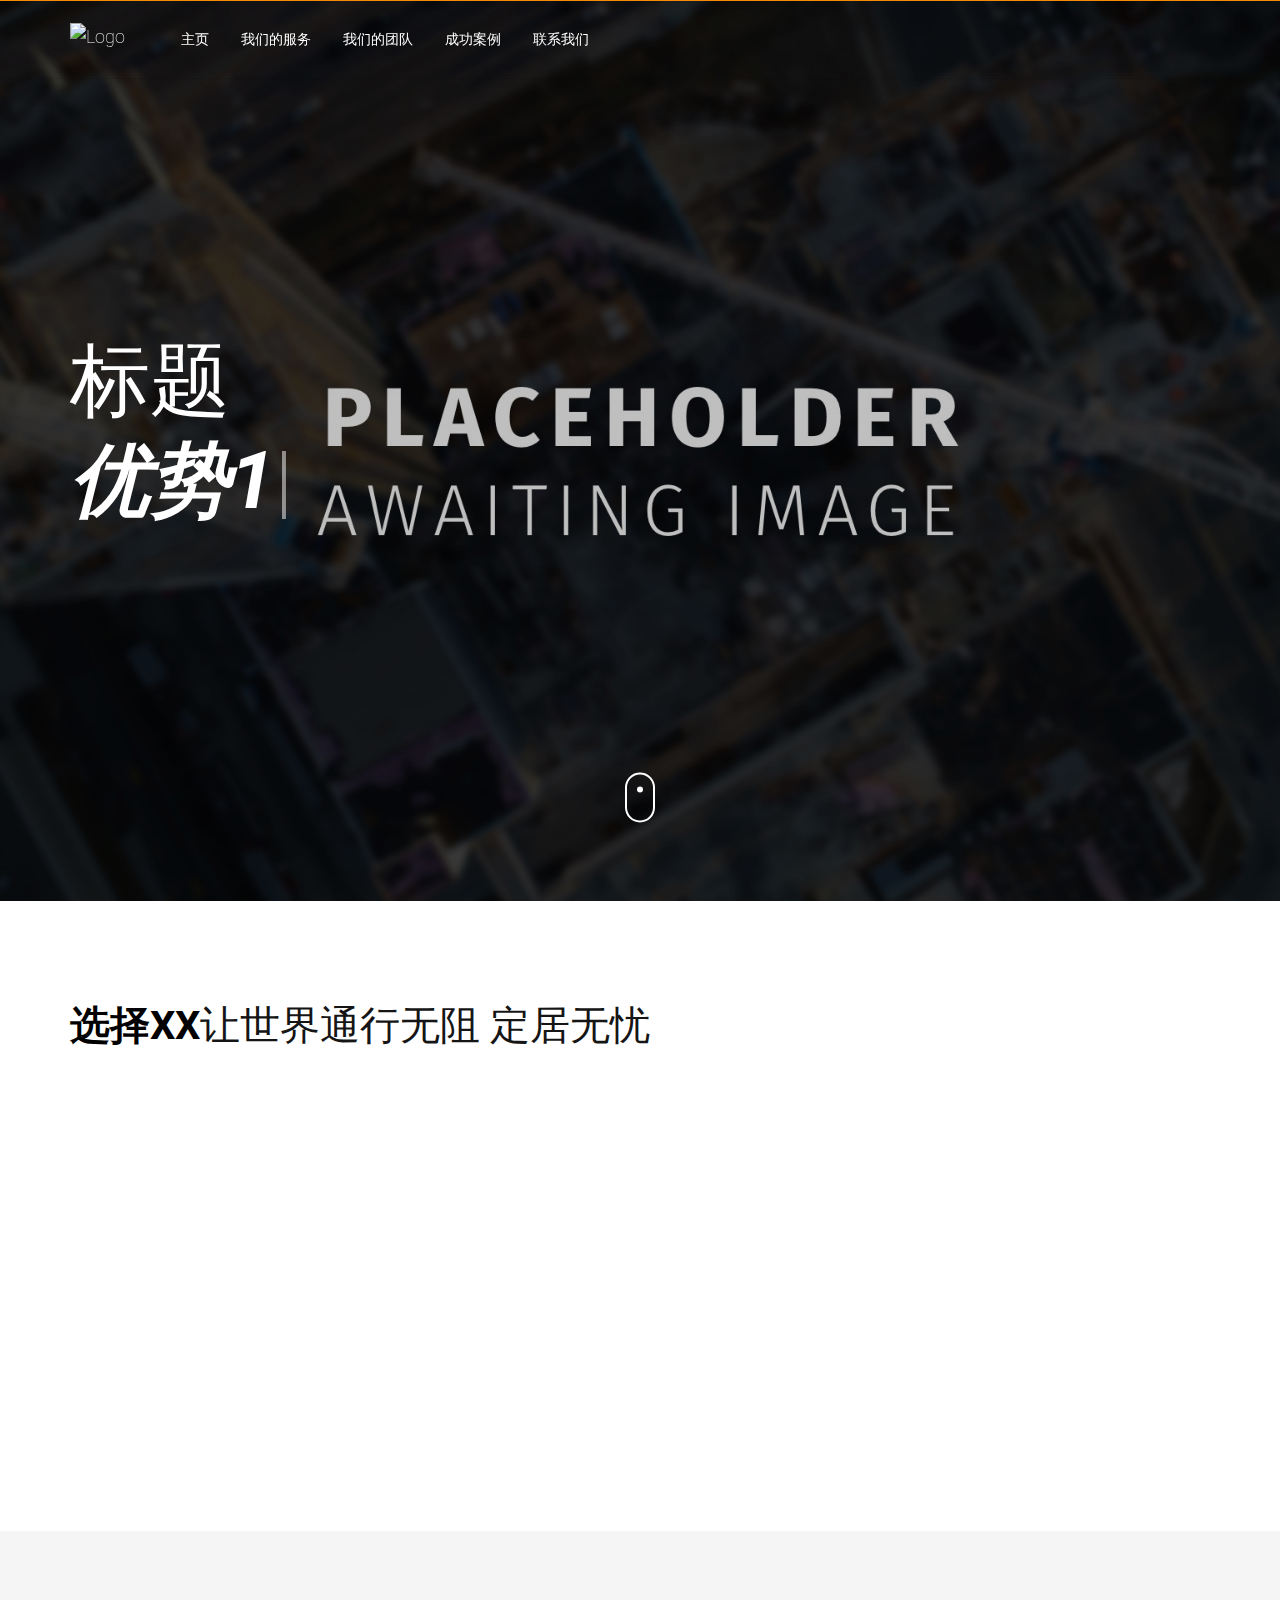
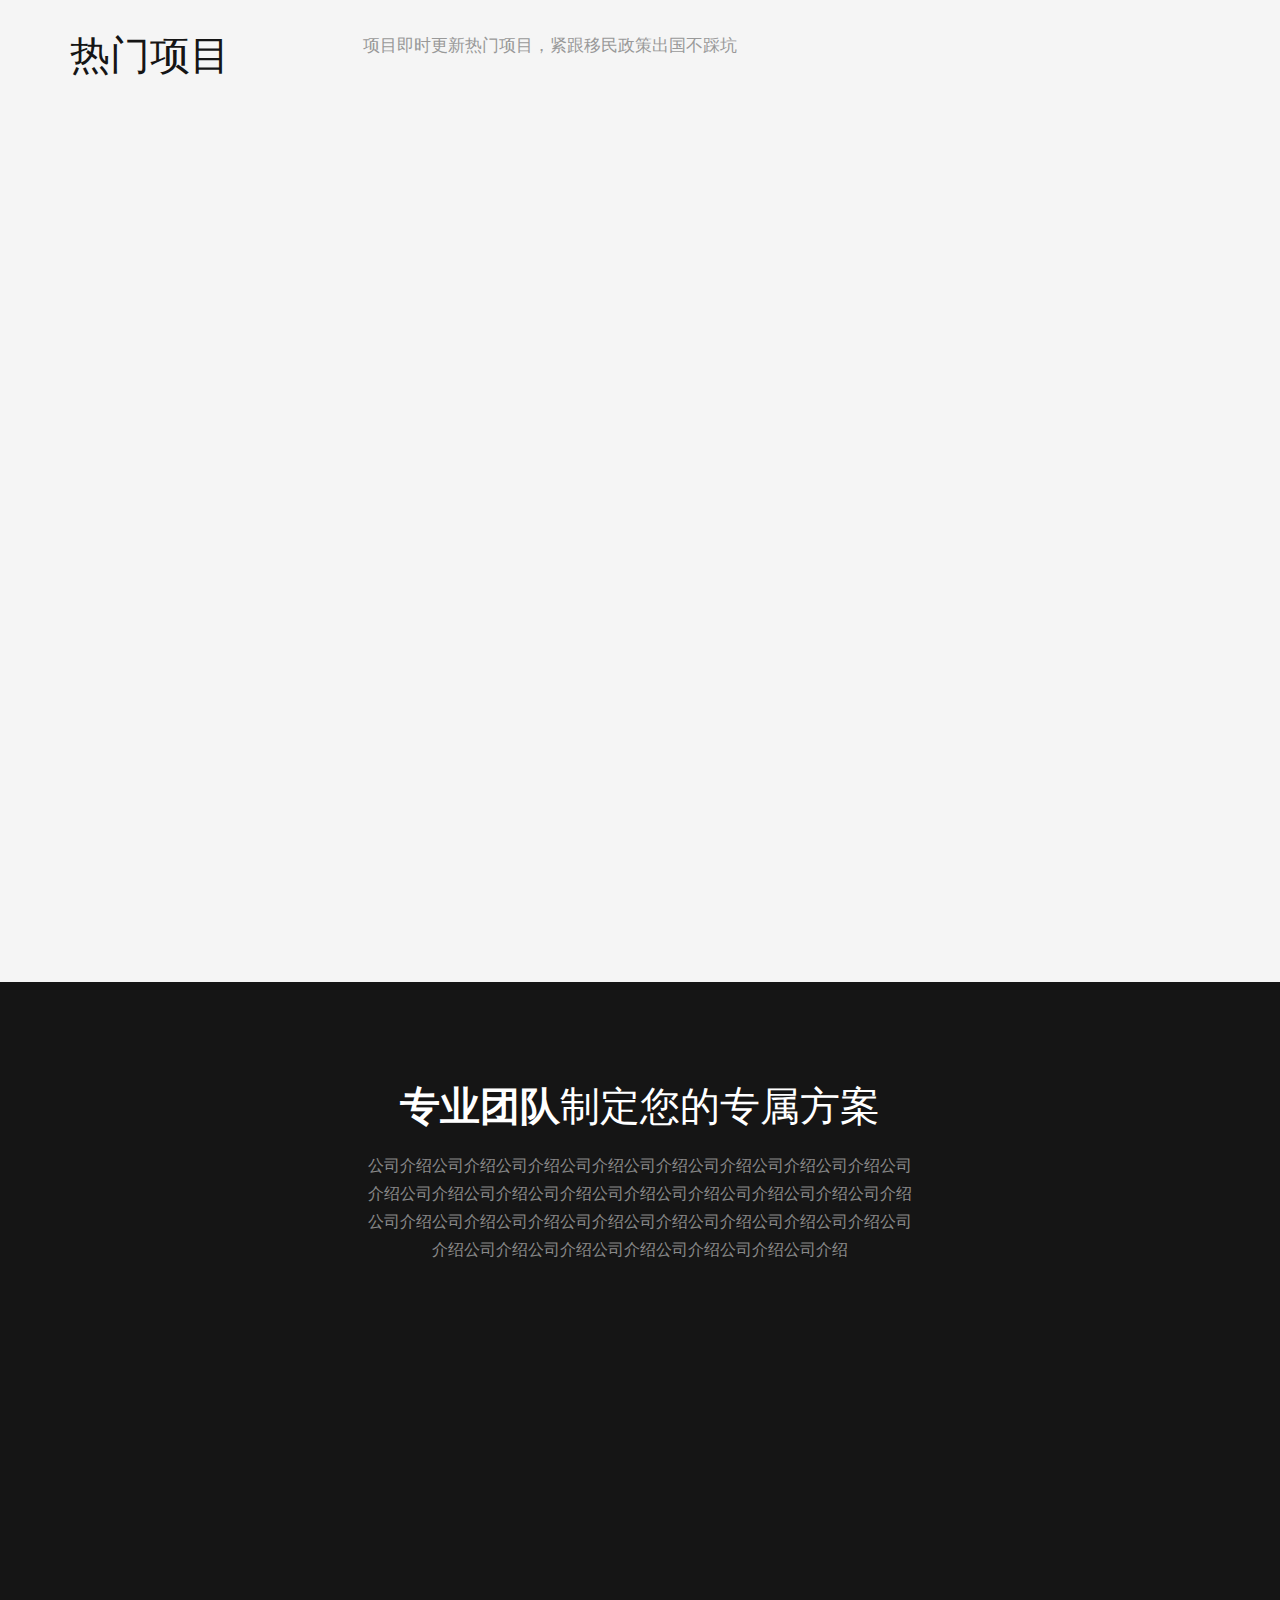
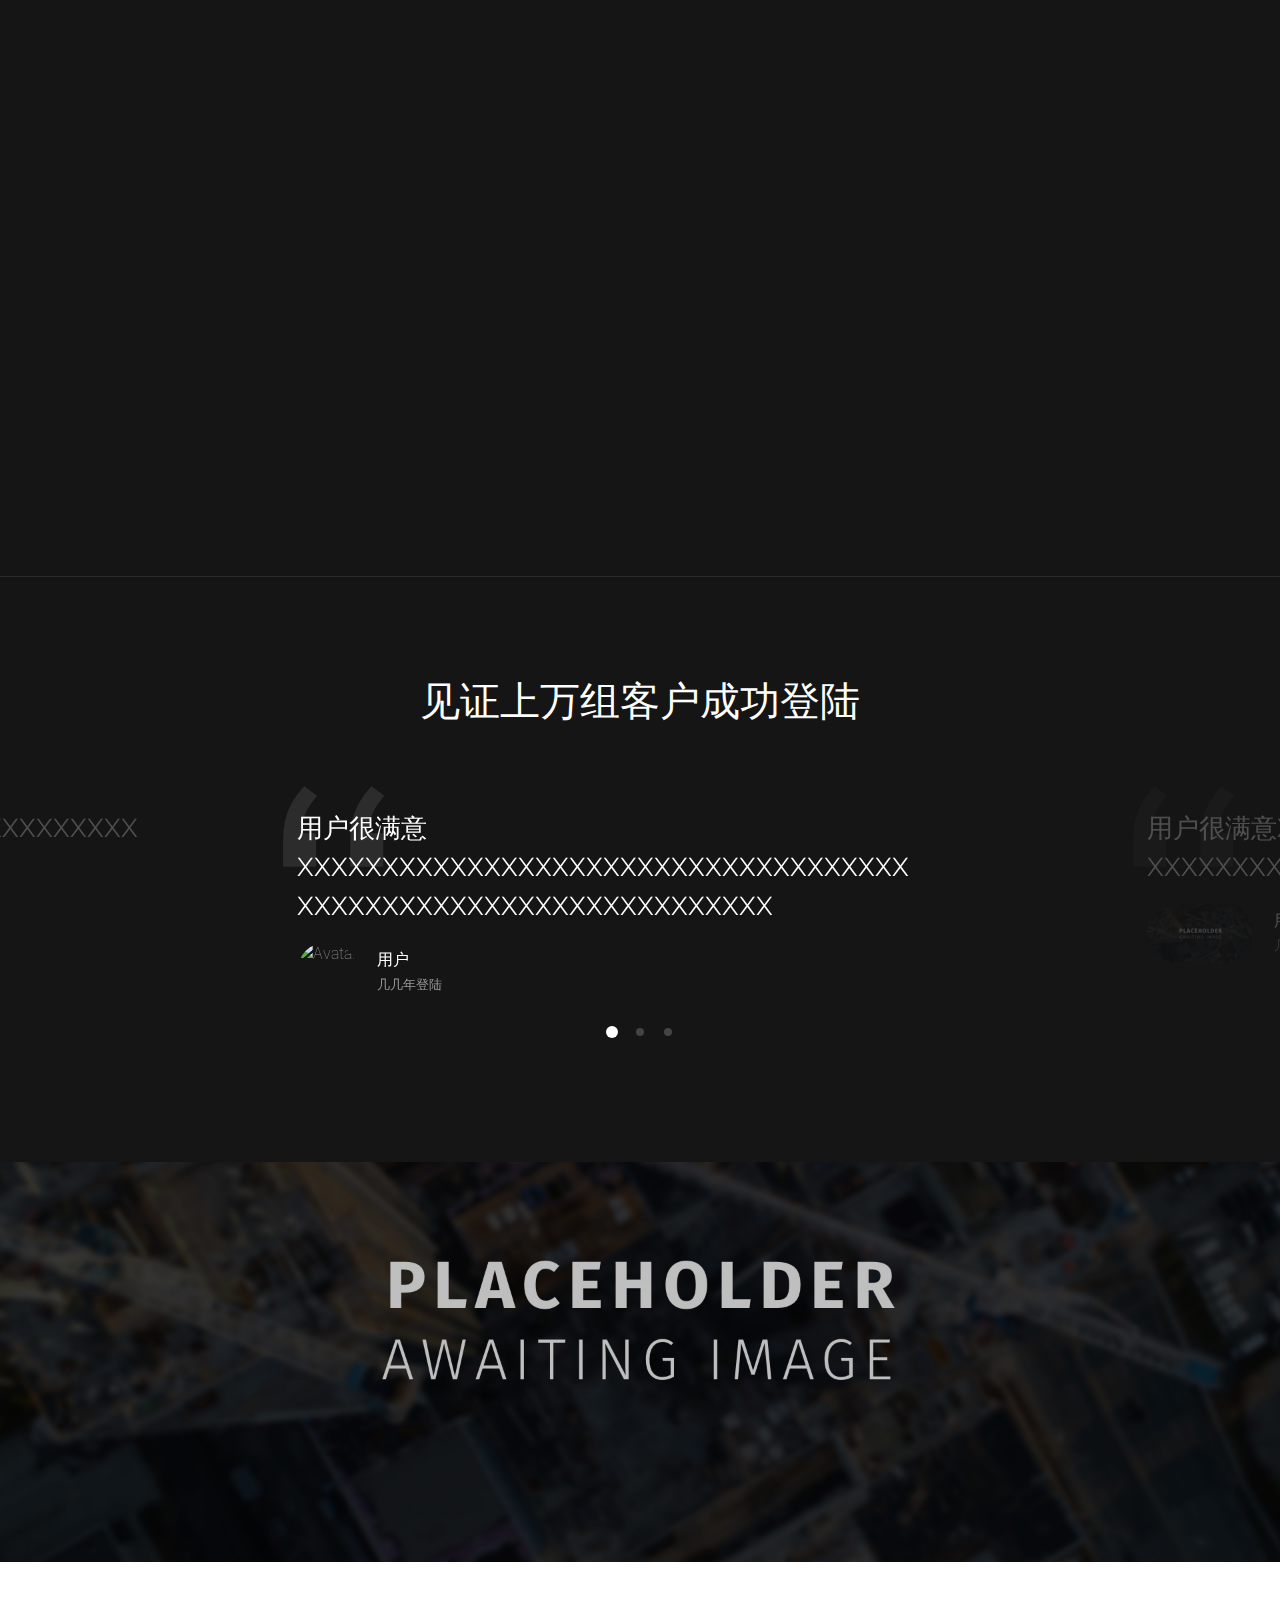
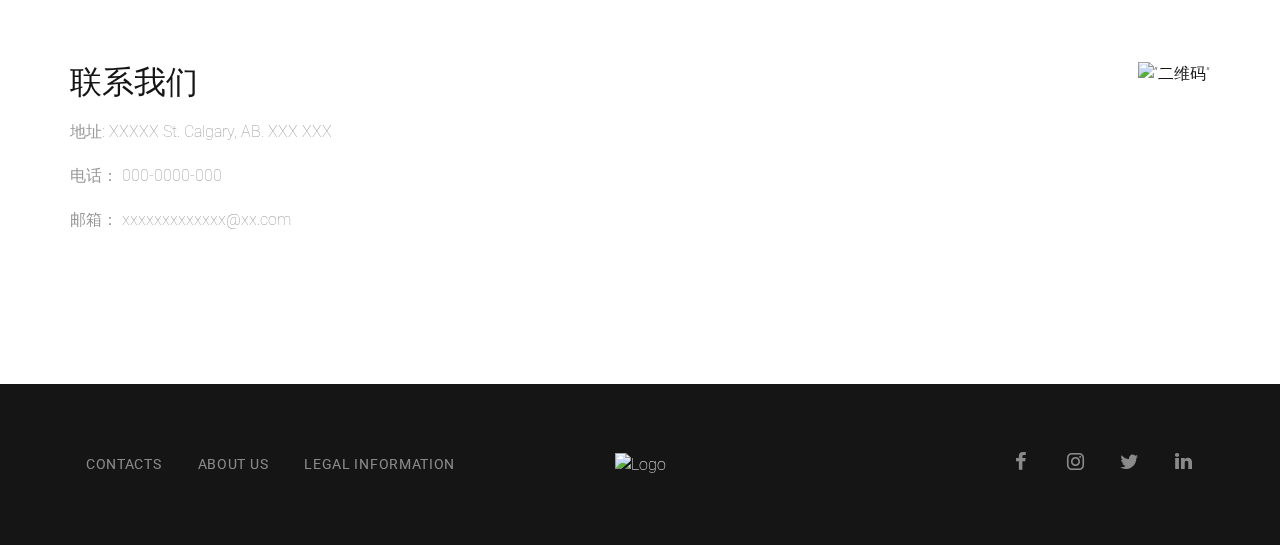
==== commit 56da3fa0: "Update immigration.html" ====
--- a/immigration.html
+++ b/immigration.html
@@ -160,7 +160,39 @@
                   <div class="container">
                     <div class="row align-items-end vh-75">
                       <div class="col-md-5 text-white" data-aos="fade-up">
-                        <h2>项目名</h2>
+                        <h2>联邦项目</h2>
+                        <p>环球出国成立于2007年，为众多出国移民申请者已提供超过12年的出国移民专业服务。环球是行业内真正开启国际市场业务拓展的公司，在全球 拥有30多家服务机构，拥有1000多名员工，多年来环球已成功帮助上万组家庭实现出国移民梦想。
+
+                          环球出国，从移民留学、投资创业、技术工签、护照项目、签证服务、延展到海外安家、海外投资规则、海外置业规划、等跨境服务是实现海外生活规划的一体化移民出国服务商，不仅为高净值人群提供定制化方案，环球出国致力于为不同客户提供一体化海外生活规划服务。环球 的品牌核心目标：致力于世界通行无阻定居无忧。</p>
+                      </div>
+                    </div>
+                  </div>
+                </div>
+              </div>
+
+              <div class="swiper-slide bg-dark">
+                <div class="image image-gradient-horizontal-light" style="background-image:url(./assets/images/placeholder.jpg)"></div>
+                <div class="caption" data-swiper-parallax-y="-100%">
+                  <div class="container">
+                    <div class="row align-items-end vh-75">
+                      <div class="col-md-5 text-white" data-aos="fade-up">
+                        <h2>省项目</h2>
+                        <p>环球出国成立于2007年，为众多出国移民申请者已提供超过12年的出国移民专业服务。环球是行业内真正开启国际市场业务拓展的公司，在全球 拥有30多家服务机构，拥有1000多名员工，多年来环球已成功帮助上万组家庭实现出国移民梦想。
+
+                          环球出国，从移民留学、投资创业、技术工签、护照项目、签证服务、延展到海外安家、海外投资规则、海外置业规划、等跨境服务是实现海外生活规划的一体化移民出国服务商，不仅为高净值人群提供定制化方案，环球出国致力于为不同客户提供一体化海外生活规划服务。环球 的品牌核心目标：致力于世界通行无阻定居无忧。</p>
+                      </div>
+                    </div>
+                  </div>
+                </div>
+              </div>
+
+              <div class="swiper-slide bg-dark">
+                <div class="image image-gradient-horizontal-light" style="background-image:url(./assets/images/placeholder.jpg)"></div>
+                <div class="caption" data-swiper-parallax-y="-100%">
+                  <div class="container">
+                    <div class="row align-items-end vh-75">
+                      <div class="col-md-5 text-white" data-aos="fade-up">
+                        <h2>留学项目</h2>
                         <p>环球出国成立于2007年，为众多出国移民申请者已提供超过12年的出国移民专业服务。环球是行业内真正开启国际市场业务拓展的公司，在全球 拥有30多家服务机构，拥有1000多名员工，多年来环球已成功帮助上万组家庭实现出国移民梦想。
 
                           环球出国，从移民留学、投资创业、技术工签、护照项目、签证服务、延展到海外安家、海外投资规则、海外置业规划、等跨境服务是实现海外生活规划的一体化移民出国服务商，不仅为高净值人群提供定制化方案，环球出国致力于为不同客户提供一体化海外生活规划服务。环球 的品牌核心目标：致力于世界通行无阻定居无忧。</p>
@@ -185,38 +217,6 @@
                   </div>
                 </div>
               </div>
-
-              <div class="swiper-slide bg-dark">
-                <div class="image image-gradient-horizontal-light" style="background-image:url(./assets/images/placeholder.jpg)"></div>
-                <div class="caption" data-swiper-parallax-y="-100%">
-                  <div class="container">
-                    <div class="row align-items-end vh-75">
-                      <div class="col-md-5 text-white" data-aos="fade-up">
-                        <h2>项目名</h2>
-                        <p>环球出国成立于2007年，为众多出国移民申请者已提供超过12年的出国移民专业服务。环球是行业内真正开启国际市场业务拓展的公司，在全球 拥有30多家服务机构，拥有1000多名员工，多年来环球已成功帮助上万组家庭实现出国移民梦想。
-
-                          环球出国，从移民留学、投资创业、技术工签、护照项目、签证服务、延展到海外安家、海外投资规则、海外置业规划、等跨境服务是实现海外生活规划的一体化移民出国服务商，不仅为高净值人群提供定制化方案，环球出国致力于为不同客户提供一体化海外生活规划服务。环球 的品牌核心目标：致力于世界通行无阻定居无忧。</p>
-                      </div>
-                    </div>
-                  </div>
-                </div>
-              </div>
-
-              <div class="swiper-slide bg-dark">
-                <div class="image image-gradient-horizontal-light" style="background-image:url(./assets/images/placeholder.jpg)"></div>
-                <div class="caption" data-swiper-parallax-y="-100%">
-                  <div class="container">
-                    <div class="row align-items-end vh-75">
-                      <div class="col-md-5 text-white" data-aos="fade-up">
-                        <h2>项目名</h2>
-                        <p>环球出国成立于2007年，为众多出国移民申请者已提供超过12年的出国移民专业服务。环球是行业内真正开启国际市场业务拓展的公司，在全球 拥有30多家服务机构，拥有1000多名员工，多年来环球已成功帮助上万组家庭实现出国移民梦想。
-
-                          环球出国，从移民留学、投资创业、技术工签、护照项目、签证服务、延展到海外安家、海外投资规则、海外置业规划、等跨境服务是实现海外生活规划的一体化移民出国服务商，不仅为高净值人群提供定制化方案，环球出国致力于为不同客户提供一体化海外生活规划服务。环球 的品牌核心目标：致力于世界通行无阻定居无忧。</p>
-                      </div>
-                    </div>
-                  </div>
-                </div>
-              </div>
             </div>
             <div class="container">
               <div class="swiper-button-prev"></div>
@@ -237,6 +237,7 @@
       <div class="row justify-content-center">
         <div class="col-lg-6 text-white text-center">
           <h2><b>专业团队</b>制定您的专属方案</h2>
+          <p>公司介绍公司介绍公司介绍公司介绍公司介绍公司介绍公司介绍公司介绍公司介绍公司介绍公司介绍公司介绍公司介绍公司介绍公司介绍公司介绍公司介绍公司介绍公司介绍公司介绍公司介绍公司介绍公司介绍公司介绍公司介绍公司介绍公司介绍公司介绍公司介绍公司介绍公司介绍公司介绍</p>
         </div>
       </div>
       <div class="row">
